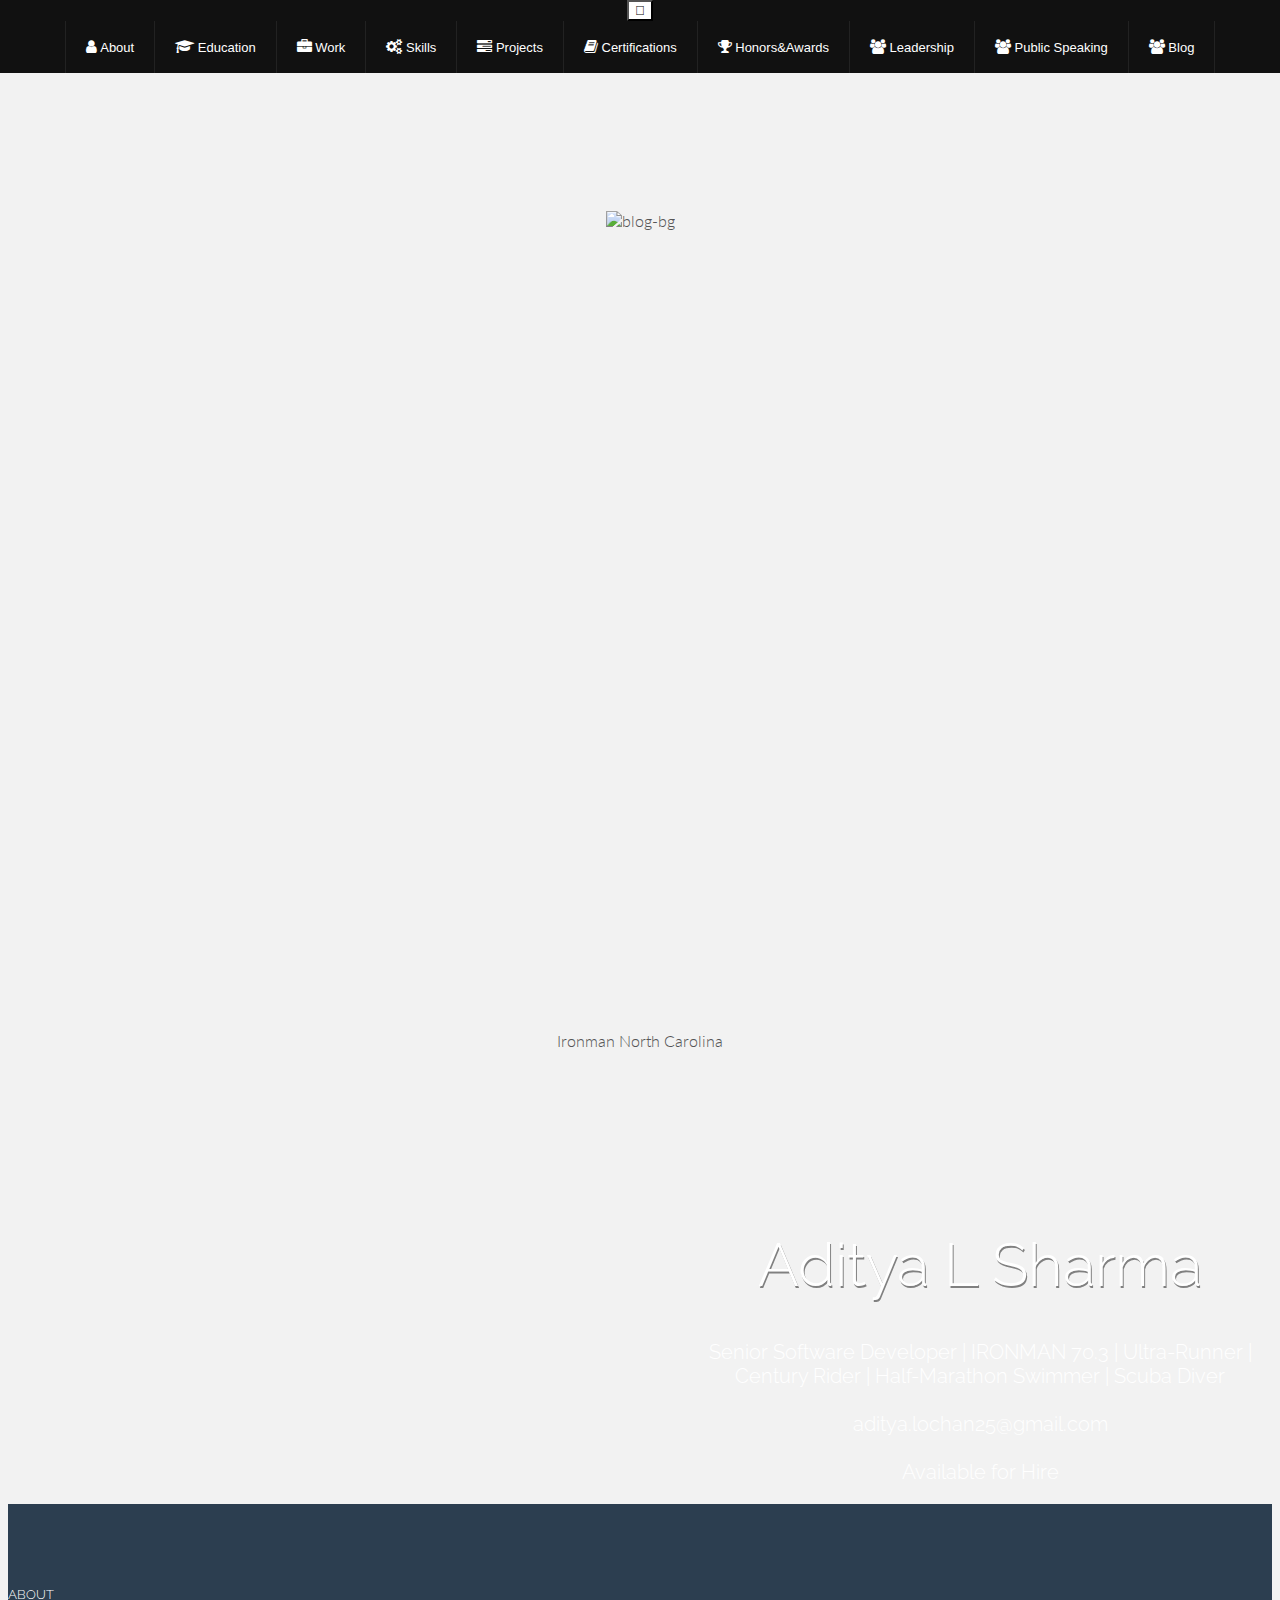
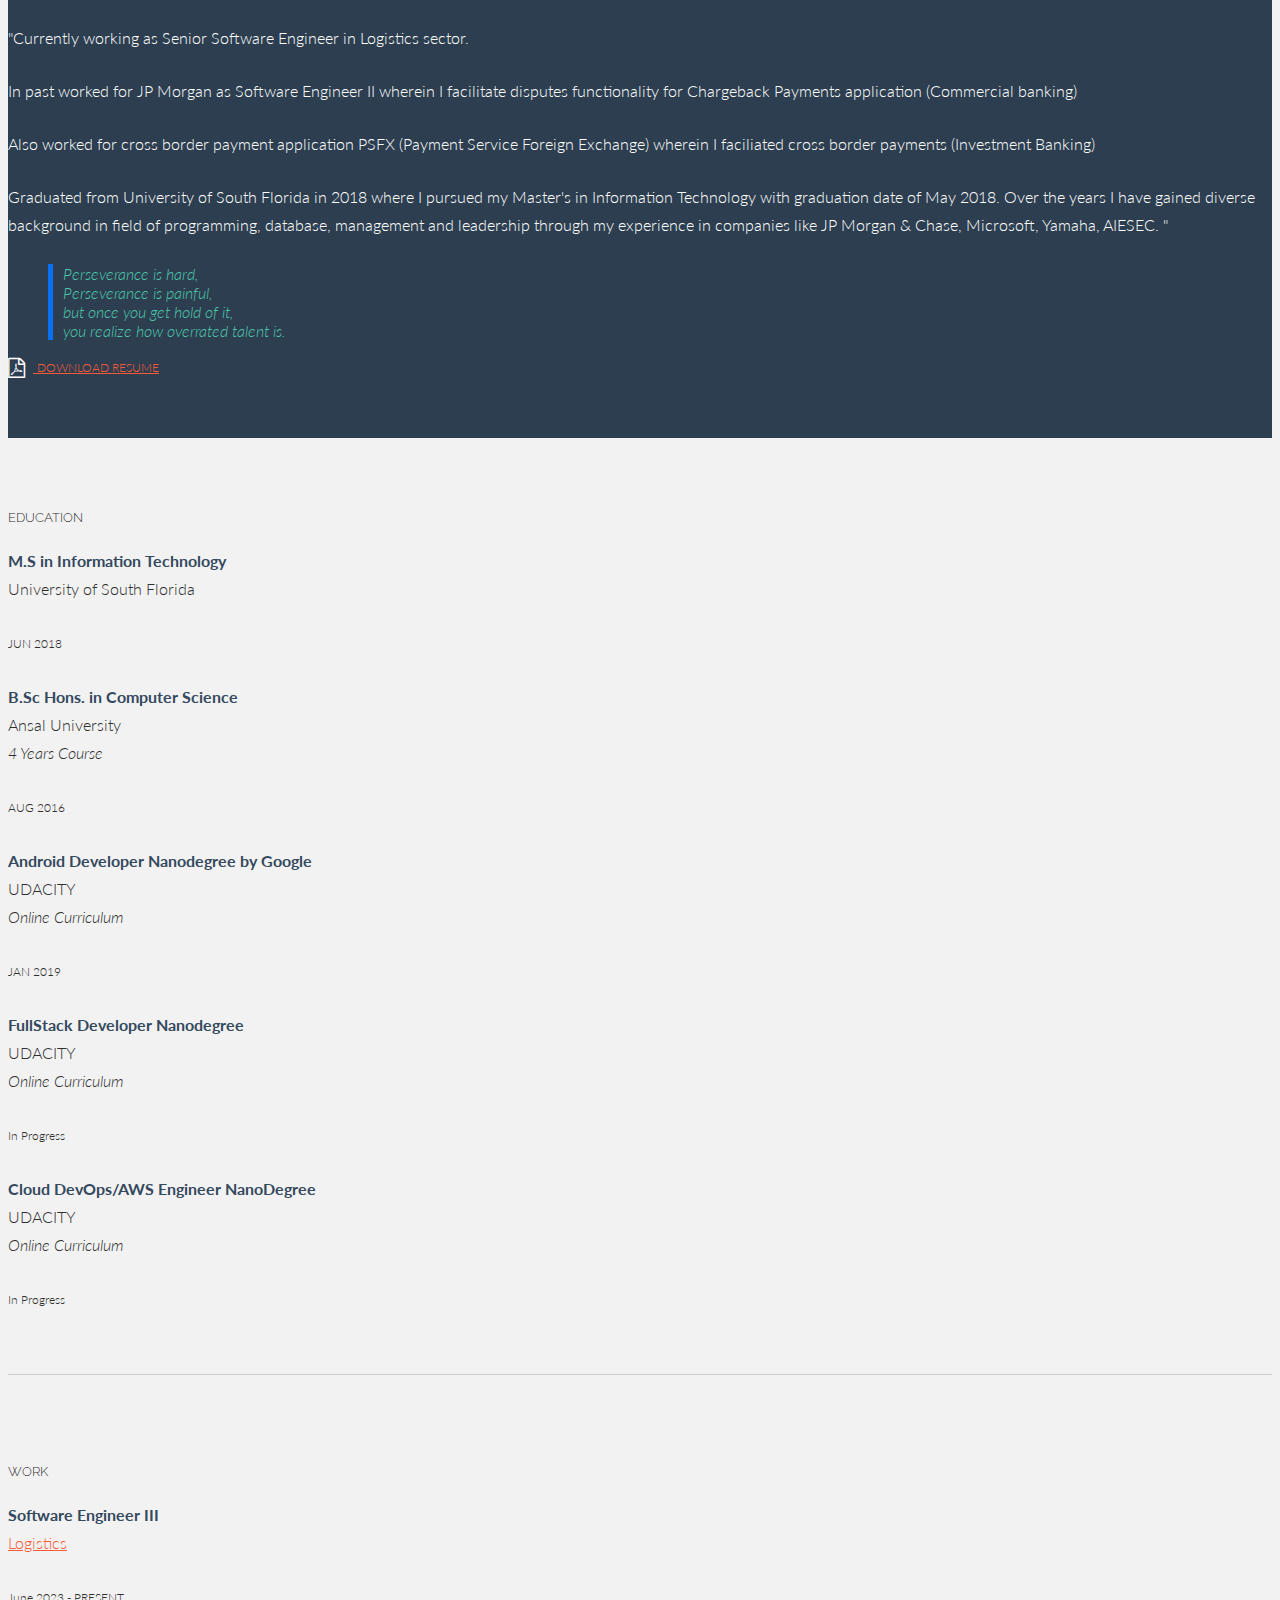
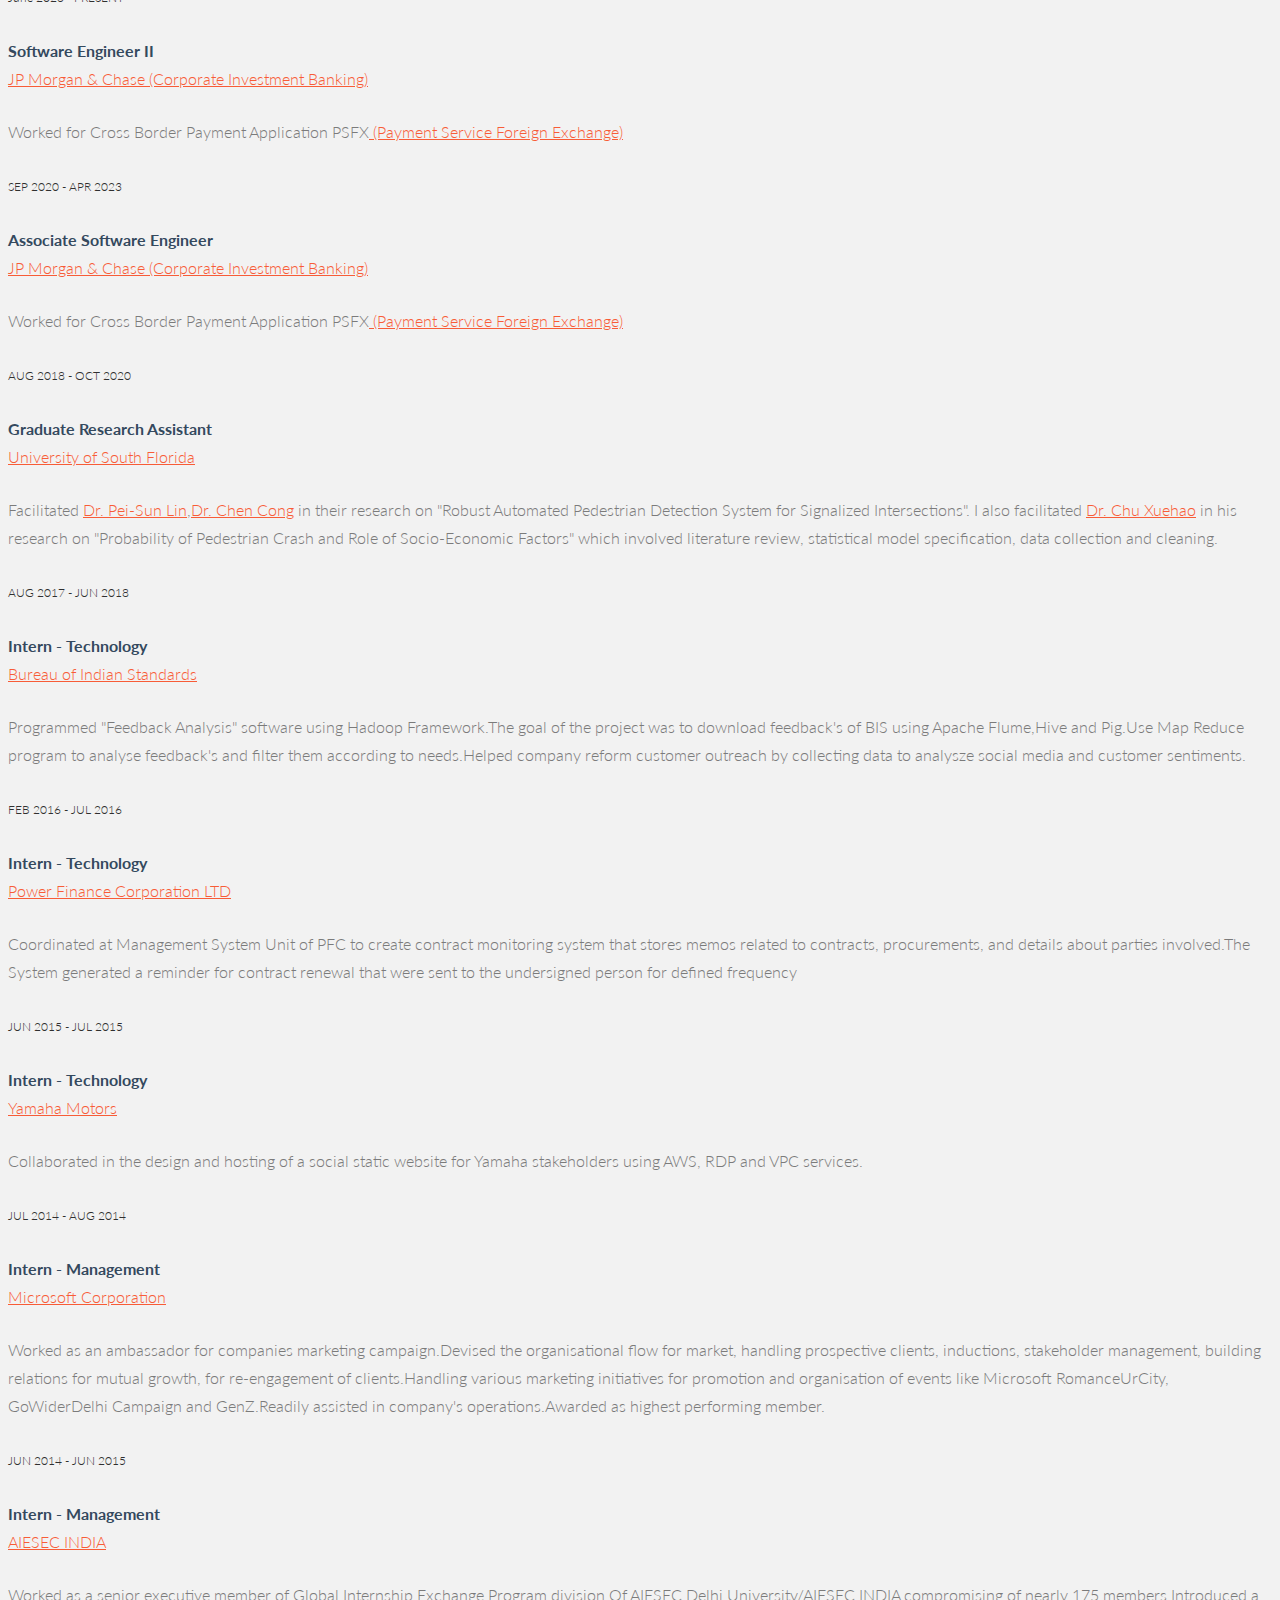
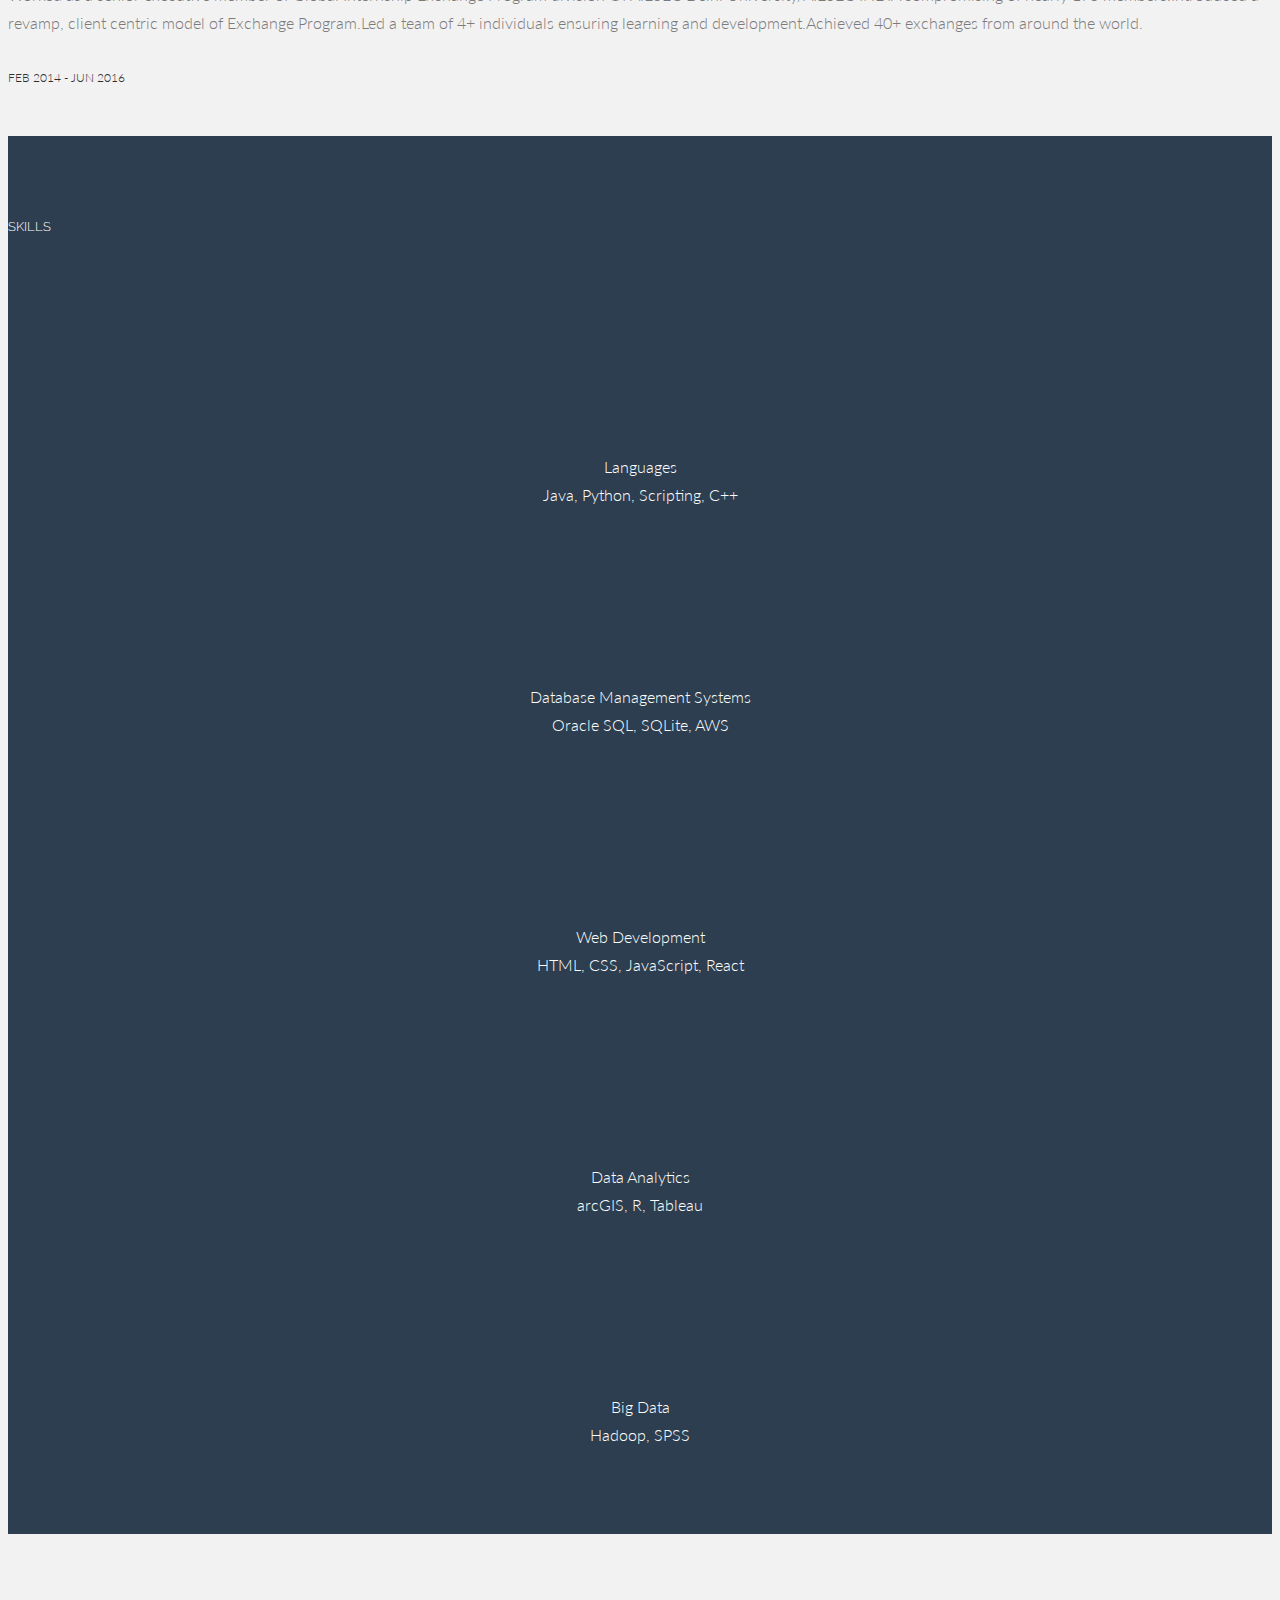
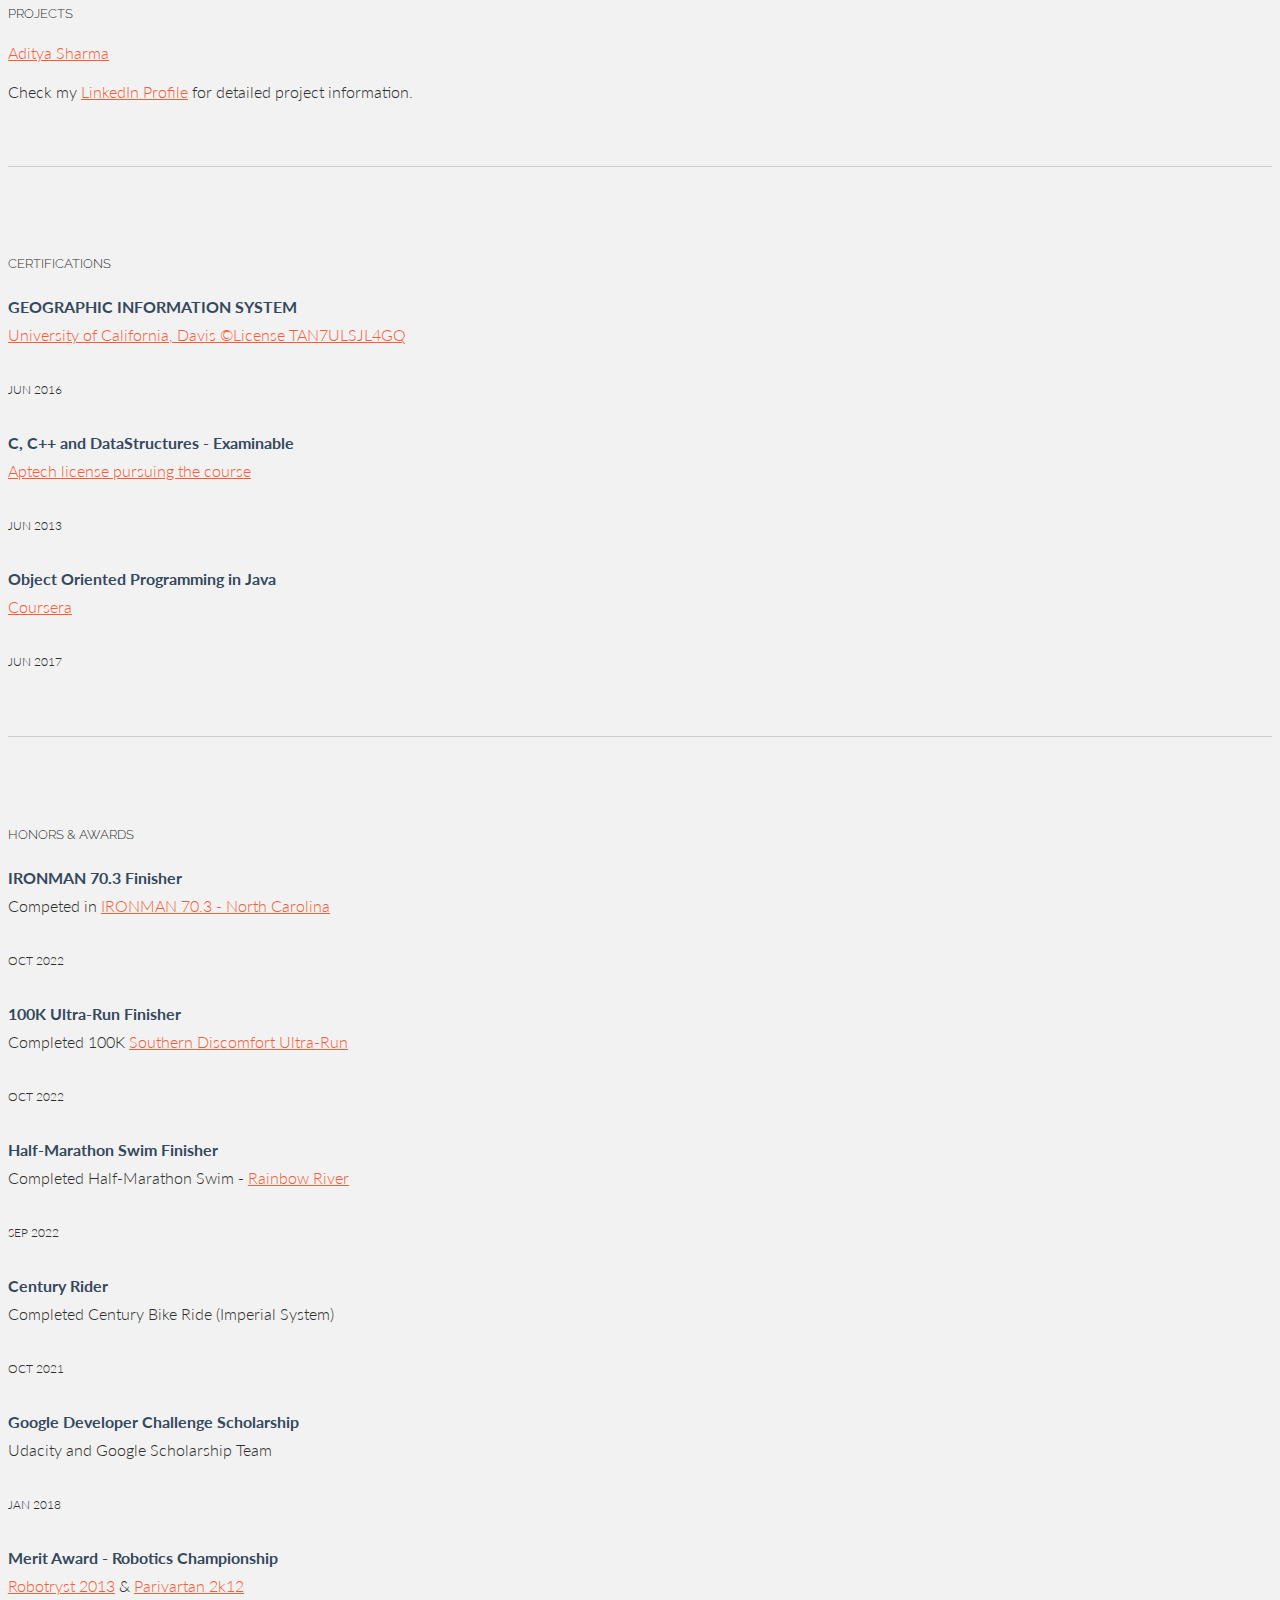
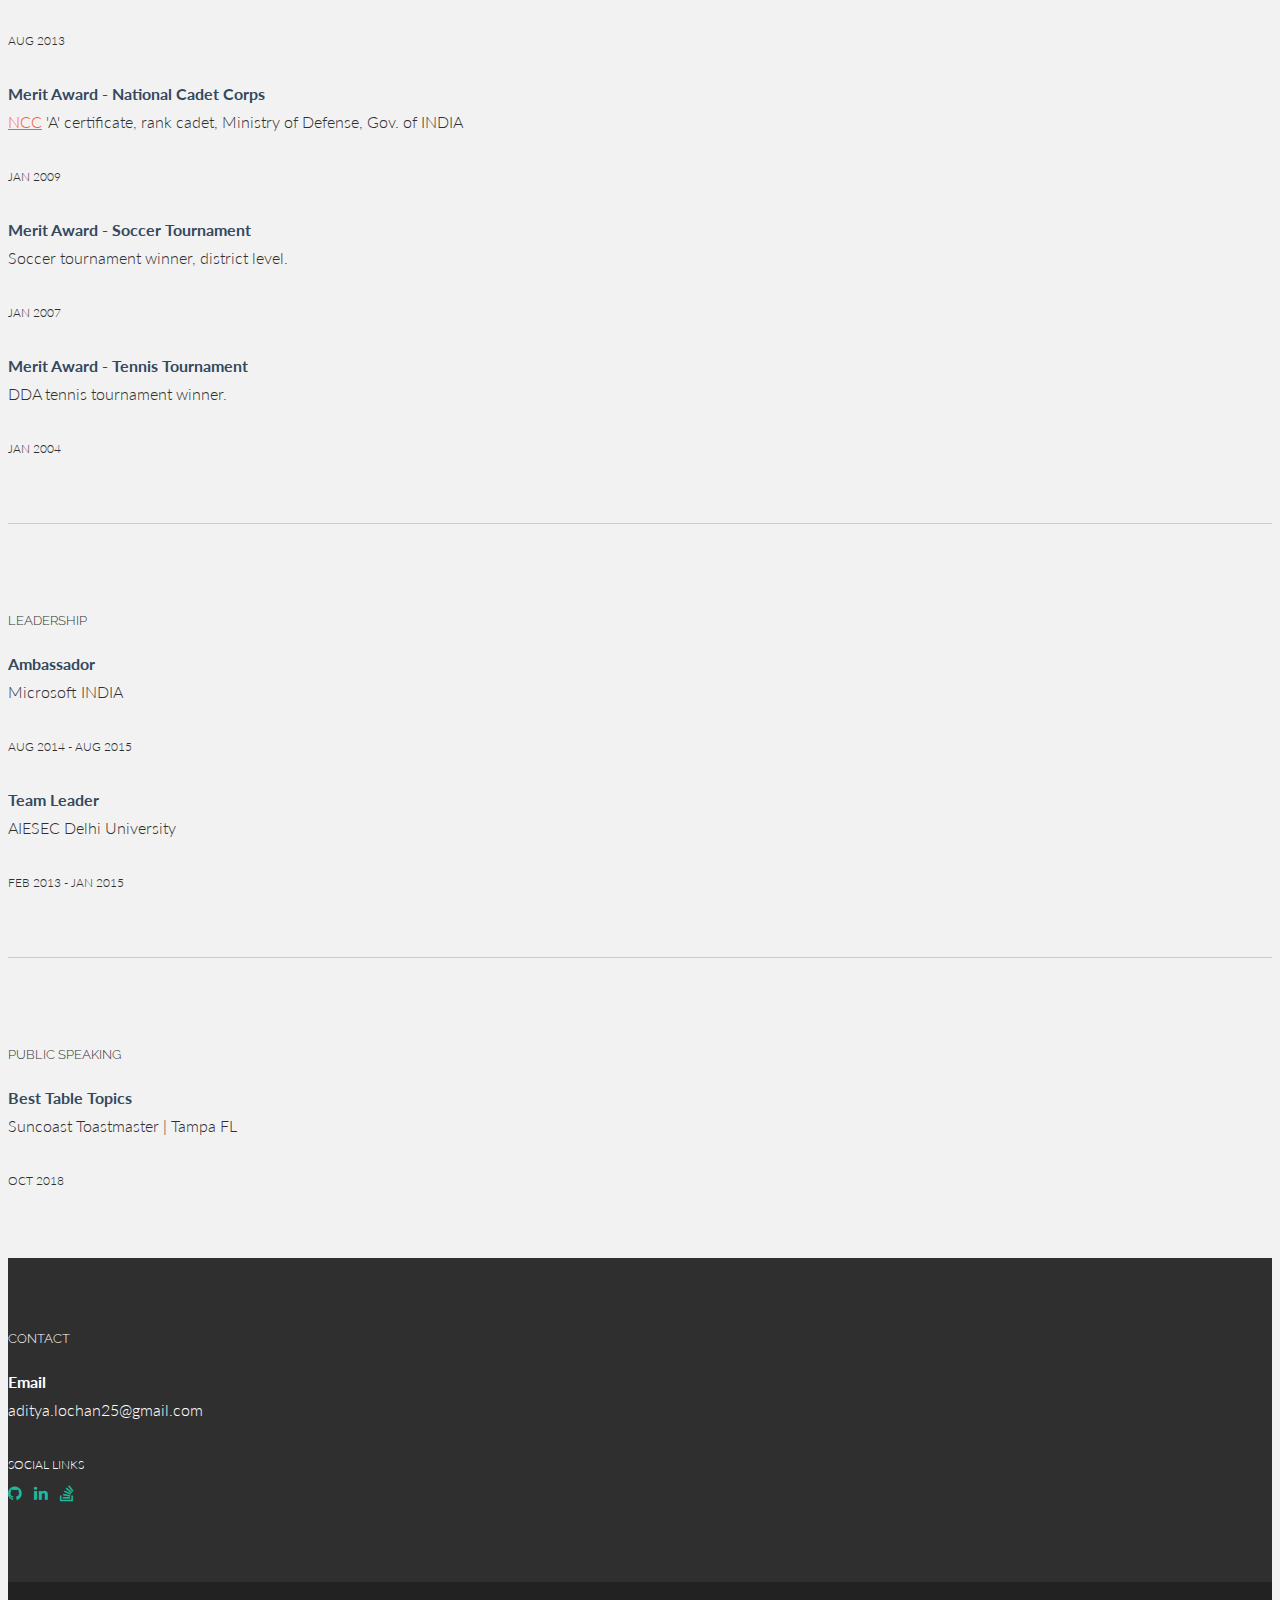
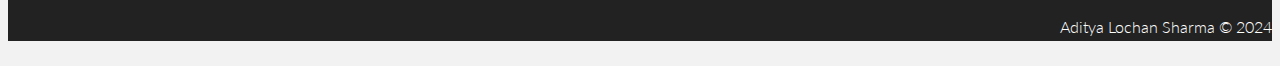
==== index.html @ df4784e3 "Merge pull request #22 from adityalochan/develop" ====
<!DOCTYPE html>
<html lang="en">

<head>
	<meta charset="utf-8">
	<meta name="viewport" content="width=device-width, initial-scale=1.0">
	<meta name="description" content="">
	<meta name="author" content="">
	<link rel="shortcut icon" href="assets/favicon.ico">

	<title>Aditya Lochan Sharma</title>

	<!-- Bootstrap core CSS -->
	<link href="assets/css/bootstrap.css" rel="stylesheet">
	<link href="https://cdnjs.cloudflare.com/ajax/libs/font-awesome/4.7.0/css/font-awesome.css" rel="stylesheet">
	<!-- Custom styles for this template -->
	<link href="assets/css/main.css" rel="stylesheet">

	<link href='https://fonts.googleapis.com/css?family=Lato:300,400,700,300italic,400italic' rel='stylesheet'
		type='text/css'>
	<link href='https://fonts.googleapis.com/css?family=Raleway:400,300,700' rel='stylesheet' type='text/css'>
	<script src="assets/js/jquery.min.js"></script>
	<script type="text/javascript" src="assets/js/smoothscroll.js"></script>
	<script src="assets/js/Chart.js"></script>
	<script type="text/javascript" src="https://platform.linkedin.com/badges/js/profile.js" async defer></script>

</head>

<body data-spy="scroll" data-offset="0" data-target="#nav">

	<div id="section-topbar">
		<div id="topbar-inner">
			<!-- <div class="container"> -->
				<div class="row">
					<div><button type="button" class="navbar-toggle fa-graduation-cap" data-toggle="collapse"
							data-target=".navbar-collapse" Menu <i class="fa fa-bars"></i> </div>
					<div class="dropdown navbar-collapse collapse">
						<ul id="nav" class="nav">
							<li><a href="#About" title="About"><i class="fa fa-user"></i>&nbsp;About</a></li>
							<li class="menu-item"><a href="#Education" title="Education"><i
										class="fa fa-graduation-cap"></i>&nbsp;Education</a></li>
							<li class="menu-item"><a href="#WorkExperience" title="WorkExperience"><i
										class="fa fa-briefcase"></i>&nbsp;Work</a></li>
							<li class="menu-item"><a href="#Skills" title="Skills"><i
										class="fa fa-cogs"></i>&nbsp;Skills</a></li>
							<li class="menu-item"><a href="#Projects" title="Projects"><i
										class="fa fa-tasks"></i>&nbsp;Projects</a></li>
							<li class="menu-item"><a href="#Certifications" title="Certifications"><i
										class="fa fa-book"></i>&nbsp;Certifications</a></li>
							<li class="menu-item"><a href="#Honors" title="Honors"><i
										class="fa fa-trophy"></i>&nbsp;Honors&amp;Awards</a></li>
							<li class="menu-item"><a href="#Leadership" title="Leadership"><i
										class="fa fa-users"></i>&nbsp;Leadership</a></li>
							<li class="menu-item"><a href="#PublicSpeaking" title="PublicSpeaking"><i
										class="fa fa-users"></i>&nbsp;Public Speaking</a></li>
							<li class="menu-item"><a href="blog.html" title="Blog"><i
										class="fa fa-users"></i>&nbsp;Blog</a></li>
						</ul>
						<!--/ uL#nav -->
					</div><!-- /.dropdown -->

					<div class="clear"></div>
				</div>
				<!--/.row -->
			<!-- </div> -->
			<!--/.container -->

			<div class="clear"></div>
		</div>
		<!--/ #topbar-inner -->
	</div>
	<!--/ #section-topbar -->

	<div id="headerwrap">
		<figure>
			<img src="assets/img/indexPage-bg.jpg" alt="blog-bg" id="headerwrap-blog">
			<figcaption>Ironman North Carolina</figcaption>
		</figure>
		<div class="container">
			<div class="row centered">
				<div class="col-lg-08">
					<h1 class="header-title"> Aditya L Sharma</h1>
					<h3 class="header-subtitle"> Senior Software Developer | IRONMAN 70.3 | Ultra-Runner | Century Rider | Half-Marathon Swimmer | Scuba Diver<br>
						<br>aditya.lochan25@gmail.com<br>
						<br>Available for Hire
					</h3>

				</div>
				<!--/.col-lg-12 -->
			</div>
			<!--/.row -->
		</div>
		<!--/.container -->
	</div>
	<!--/.#headerwrap -->


	<section id="About" class="smoothScroll"></section>
	<div id="intro">
		<div class="container">
			<div class="row">

				<div class="col-lg-2 col-lg-offset-1">
					<h5>ABOUT</h5>
				</div>
				<div class="col-lg-6">
					<p>"Currently working as Senior Software Engineer in Logistics sector. </p>
					<p>In past worked for JP Morgan as Software Engineer II wherein I facilitate disputes
						functionality for Chargeback Payments application (Commercial banking)</p>
					<p>Also worked for cross border payment application PSFX (Payment Service Foreign Exchange) wherein I 
						faciliated cross border payments (Investment Banking)</p>
					<p>Graduated from University of South Florida in 2018 where I pursued my Master's in Information Technology
						with graduation date of May 2018. Over the years I have gained diverse background in field of
						programming, database, management and leadership through my experience in companies like
						JP Morgan & Chase, Microsoft, Yamaha, AIESEC. "</p>
						<blockquote>
							Perseverance is hard,<br>
							Perseverance is painful,<br>
							but once you get hold of it,<br>
							you realize how overrated talent is.
						</blockquote>
				</div>
				<div class="col-lg-3">
					<!-- <a href="https://drive.google.com/file/d/1KPoInow-IN3JtQEfAEjy9ZczhBhkekHc/view?usp=sharing" -->
					<a href="/resources/resume.pdf"
						target="_blank"><i class="fa fa-file-pdf-o"></i>
						<sm>DOWNLOAD RESUME</sm>
					</a>
				</div>
			</div>
			<!--/.row -->
		</div>
		<!--/.container -->
	</div>
	<!--/ #intro -->


	<!-- <section id="education" name="education"></section> -->
	<!--EDUCATION DESCRIPTION -->
	<div id="Education" class="container desc">
		<div class="row">

			<div class="col-lg-2 col-lg-offset-1">
				<h5>EDUCATION</h5>
			</div>
			<div class="col-lg-6">
				<p>
					<t>M.S in Information Technology</t><br />
					University of South Florida <br />
					<i></i>
				</p>
			</div>
			<div class="col-lg-3">
				<p>
					<sm>JUN 2018</sm><br />
				</p>
			</div>
			<div class="col-lg-6 col-lg-offset-3">
				<p>
					<t>B.Sc Hons. in Computer Science </t><br />
					Ansal University <br />
					<i>4 Years Course</i>
				</p>
			</div>
			<div class="col-lg-3">
				<p>
					<sm>AUG 2016</sm>
				</p>
			</div>
			<div class="col-lg-6 col-lg-offset-3">
				<p>
					<t>Android Developer Nanodegree by Google</t><br />
					UDACITY <br />
					<i>Online Curriculum</i>
				</p>
			</div>
			<div class="col-lg-3">
				<p>
					<sm>JAN 2019</sm><br />
				</p>
			</div>
			<div class="col-lg-6 col-lg-offset-3">
				<p>
					<t>FullStack Developer Nanodegree</t><br />
					UDACITY <br />
					<i>Online Curriculum</i>
				</p>
			</div>
			<div class="col-lg-3">
				<p>
					<sm>In Progress</sm><br />
				</p>
			</div>
			<div class="col-lg-6 col-lg-offset-3">
				<p>
					<t>Cloud DevOps/AWS Engineer NanoDegree</t><br />
					UDACITY <br />
					<i>Online Curriculum</i>
				</p>
			</div>
			<div class="col-lg-3">
				<p>
					<sm>In Progress</sm><br />
				</p>
			</div>


		</div>
		<!--/.row -->
		<br>
		<hr>
	</div>
	<!--/.container -->


	<!--WORK DESCRIPTION -->
	<div id="WorkExperience" class="container desc">
		<div class="row">

			<div class="col-lg-2 col-lg-offset-1">
				<h5>WORK</h5>
			</div>

			<div class="col-lg-6">
				<p>
					<t>Software Engineer III</t><br />
					<a href="https://www.cognoscape.com/the-mind-of-a-hacker/" target="_blank">Logistics</a> <br />
				</p>
				<!-- <p>
					<more>Undislosed<a target="_blank"
							href="https://www.cognoscape.com/the-mind-of-a-hacker/">
							</a></more>
				</p> -->
			</div>
			<div class="col-lg-3">
				<p>
					<sm>June 2023 - PRESENT</sm>
				</p>
			</div>
			

			<div class="col-lg-6 col-lg-offset-3">
				<p>
					<t>Software Engineer II</t><br />
					<a href="https://www.jpmorgan.com/commercial-banking" target="_blank">JP Morgan & Chase (Corporate Investment Banking)</a> <br />
				</p>
				<p>
					<more>Worked for Cross Border Payment Application PSFX<a target="_blank"
							href="https://www.jpmorgan.com/tss/General/Foreign_Exchange_Payment_Format_Changes/1320548954859"> (Payment
							Service Foreign Exchange)</a></more>
				</p>
			</div>
			<div class="col-lg-3">
				<p>
					<sm>SEP 2020 - APR 2023</sm>
				</p>
			</div>

			<div class="col-lg-6 col-lg-offset-3">
				<p>
					<t>Associate Software Engineer</t><br />
					<a href="https://www.jpmorgan.com/solutions/cib/investment-banking" target="_blank">JP Morgan & Chase (Corporate Investment Banking)</a> <br />
				</p>
				<p>
					<more>Worked for Cross Border Payment Application PSFX<a target="_blank"
							href="https://www.jpmorgan.com/tss/General/Foreign_Exchange_Payment_Format_Changes/1320548954859"> (Payment
							Service Foreign Exchange)</a></more>
				</p>
			</div>

			<div class="col-lg-3">
				<p>
					<sm>AUG 2018 - OCT 2020</sm>
				</p>
			</div>

			<div class="col-lg-6 col-lg-offset-3">
				<p>
					<t>Graduate Research Assistant</t><br />
					<a href="https://www.cutr.usf.edu/" target="_blank">University of South Florida</a> <br />
				</p>
				<p>
					<more>Facilitated <a target="_blank"
							href="https://www.cutr.usf.edu/2017/12/pei-sung-lin-its-program-director/">Dr. Pei-Sun
							Lin</a>,<a target="_blank" href="https://www.cutr.usf.edu/2017/12/cong-chen-ph-d/">Dr. Chen
							Cong</a> in their research on "Robust Automated Pedestrian Detection System for Signalized
						Intersections". I also facilitated <a target="_blank"
							href="https://www.cutr.usf.edu/2011/03/xuehao-chu-mpr-senior-research-associate/">Dr. Chu
							Xuehao</a> in his research on "Probability of Pedestrian Crash and Role of Socio-Economic
						Factors" which involved literature review, statistical model specification,
						data collection and cleaning.</more>
				</p>
			</div>

			<div class="col-lg-3">
				<p>
					<sm>AUG 2017 - JUN 2018</sm>
				</p>
			</div>

			<div class="col-lg-6 col-lg-offset-3">
				<p>
					<t>Intern - Technology</t><br />
					<a href="http://www.bis.gov.in/" target="_blank">Bureau of Indian Standards</a> <br />
				</p>
				<p>
					<more>Programmed "Feedback Analysis" software using Hadoop Framework.The goal of the project was to
						download feedback's of BIS using
						Apache Flume,Hive and Pig.Use Map Reduce program to analyse feedback's and filter them according
						to needs.Helped company
						reform customer outreach by collecting data to analysze social media and customer sentiments.
					</more>
				</p>
			</div>
			<div class="col-lg-3">
				<p>
					<sm>FEB 2016 - JUL 2016</sm>
				</p>
			</div>

			<div class="col-lg-6 col-lg-offset-3">
				<p>
					<t>Intern - Technology</t><br />
					<a href="http://www.pfcindia.com/Home" target="_blank">Power Finance Corporation LTD</a> <br />
				</p>
				<p>
					<more>Coordinated at Management System Unit of PFC to create contract monitoring system that stores
						memos related to contracts, procurements, and details about parties involved.The System
						generated a reminder for contract renewal that were sent to the undersigned person for defined
						frequency</more>
				</p>
			</div>
			<div class="col-lg-3">
				<p>
					<sm>JUN 2015 - JUL 2015</sm>
				</p>
			</div>

			<div class="col-lg-6 col-lg-offset-3">
				<p>
					<t>Intern - Technology</t><br />
					<a href="http://www.yamaha-motor.com/" target="_blank">Yamaha Motors</a> <br />
				</p>
				<p>
					<more>Collaborated in the design and hosting of a social static website for Yamaha stakeholders
						using AWS, RDP and VPC services.</more>
				</p>
			</div>
			<div class="col-lg-3">
				<p>
					<sm>JUL 2014 - AUG 2014</sm>
				</p>
			</div>

			<div class="col-lg-6 col-lg-offset-3">
				<p>
					<t>Intern - Management</t><br />
					<a href="https://www.microsoft.com/en-us/" target="_blank">Microsoft Corporation</a> <br />
				</p>
				<p>
					<more>Worked as an ambassador for companies marketing campaign.Devised the organisational flow for
						market, handling prospective clients, inductions, stakeholder management, building relations for
						mutual growth, for re-engagement of clients.Handling various marketing initiatives for promotion
						and organisation of events like Microsoft RomanceUrCity, GoWiderDelhi Campaign and GenZ.Readily
						assisted in company's operations.Awarded as highest performing member.</more>
				</p>
			</div>
			<div class="col-lg-3">
				<p>
					<sm>JUN 2014 - JUN 2015</sm>
				</p>
			</div>

			<div class="col-lg-6 col-lg-offset-3">
				<p>
					<t>Intern - Management</t><br />
					<a href="https://www.aiesec.org/" target="_blank">AIESEC INDIA</a> <br />
				</p>
				<p>
					<more>Worked as a senior executive member of Global Internship Exchange Program division Of AIESEC Delhi
						University/AIESEC INDIA compromising of nearly 175 members.Introduced a revamp, client centric
						model of Exchange Program.Led a team of 4+ individuals ensuring learning and
						development.Achieved 40+ exchanges from around the world.</more>
				</p>
			</div>
			<div class="col-lg-3">
				<p>
					<sm>FEB 2014 - JUN 2016</sm>
				</p>
			</div>

		</div>
		<!--/.row -->
		<br>
	</div>
	<!--/.container -->


	<div id="skillswrap">
		<div id="Skills">
			<div class="row">
				<div class="col-lg-2 col-lg-offset-1">
					<h5>SKILLS</h5>
				</div>
				<br><br>
				<div class="col-lg-3 centered">
					<canvas id="bootstrap" height="140" width="130"></canvas>
					<p>Languages
						<br>
						Java, Python, Scripting, C++
					</p>
					<script>
						var doughnutData = [
							{
								value: 70,
								color: "#1abc9c"
							},
							{
								value: 30,
								color: "#ecf0f1"
							}
						];
						var myDoughnut = new Chart(document.getElementById("bootstrap").getContext("2d")).Doughnut(doughnutData);
					</script>
				</div>
				<div class="col-lg-3 centered">
					<canvas id="html" height="130" width="130"></canvas>
					<p>Database Management Systems
						<br>Oracle SQL, SQLite, AWS
					</p>
					<script>
						var doughnutData = [
							{
								value: 80,
								color: "#1abc9c"
							},
							{
								value: 20,
								color: "#ecf0f1"
							}
						];
						var myDoughnut = new Chart(document.getElementById("html").getContext("2d")).Doughnut(doughnutData);
					</script>
				</div>
				<div class="col-lg-3 centered">
					<canvas id="javascript" height="140" width="130"></canvas>
					<p>Web Development
						<br>
						HTML, CSS, JavaScript, React 
					</p>
					<script>
						var doughnutData = [
							{
								value: 40,
								color: "#1abc9c"
							},
							{
								value: 60,
								color: "#ecf0f1"
							}
						];
						var myDoughnut = new Chart(document.getElementById("javascript").getContext("2d")).Doughnut(doughnutData);
					</script>
				</div>
				
				<div class="col-lg-3 centered">
					<canvas id="wordpress" height="140" width="130"></canvas>
					<p>Data Analytics
						<br> arcGIS, R, Tableau
					</p>
					<script>
						var doughnutData = [
							{
								value: 30,
								color: "#1abc9c"
							},
							{
								value: 70,
								color: "#ecf0f1"
							}
						];
						var myDoughnut = new Chart(document.getElementById("wordpress").getContext("2d")).Doughnut(doughnutData);
					</script>
				</div>

				<div class="col-lg-3 centered">
					<canvas id="photoshop" height="130" width="130"></canvas>
					<p>Big Data
						<br> Hadoop, SPSS
					</p>
					<script>
						var doughnutData = [
							{
								value: 25,
								color: "#1abc9c"
							},
							{
								value: 75,
								color: "#ecf0f1"
							}
						];
						var myDoughnut = new Chart(document.getElementById("photoshop").getContext("2d")).Doughnut(doughnutData);
					</script>
				</div>

				

			</div>
			<!--/.row -->
		</div>
		<!--/.container -->
	</div>
	<!--/ #skillswrap -->


	<!-- <section id="projects" name="work"></section> -->
	<!--PROJECTS DESCRIPTION -->
	<div id="Projects" class="container desc">
		<div class="row">
			<div class="col-lg-2 col-lg-offset-1">
				<h5>PROJECTS</h5>
			</div>

			<div class="col-lg-6">
				<div class="LI-profile-badge" data-version="v1" data-size="small" data-locale="en_US"
					data-type="horizontal" data-theme="dark" data-vanity="adityalochansharma"><a class="LI-simple-link"
						href='https://www.linkedin.com/in/adityalochansharma?trk=profile-badge'>Aditya Sharma</a></div>
			</div>
			<div class="col-lg-8 col-lg-offset-3">
				<p>Check my <a target="_blank" href="https://www.linkedin.com/in/aditya-s-3936758b/">LinkedIn
						Profile</a> for detailed project information.<br />
				</p>
			</div>
		</div>
		<!--/.row -->
		<br>
		<hr>
	</div>
	<!--/.container -->


	<!--PUBLICATIONS DESCRIPTION-->
	<div id="Certifications" class="container desc">
		<div class="row">
			<div class="col-lg-2 col-lg-offset-1">
				<h5>CERTIFICATIONS</h5>
			</div>

			<div class="col-lg-6">
				<p>
					<t>GEOGRAPHIC INFORMATION SYSTEM</t><br />
					<a href="https://www.coursera.org/account/accomplishments/verify/TAN7ULSJL4GQ" target="_blank">
						University of California, Davis ©License TAN7ULSJL4GQ</a> <br />
				</p>
			</div>
			<div class="col-lg-3">
				<p>
					<sm>JUN 2016</sm>
				</p>
			</div>

			<div class="col-lg-6 col-lg-offset-3">
				<p>
					<t>C, C++ and DataStructures - Examinable</t><br />
					<a href="https://www.linkedin.com/company/aptech/" target="_blank">
						Aptech license pursuing the course</a> <br />
					<i></i>
				</p>
			</div>
			<div class="col-lg-3">
				<p>
					<sm>JUN 2013</sm>
				</p>
			</div>

			<div class="col-lg-6 col-lg-offset-3">
				<p>
					<t>Object Oriented Programming in Java</t><br />
					<a href="https://www.coursera.org/account/accomplishments/verify/RCCPJ8K8QUD4" target="_blank">
						Coursera</a> <br />
					<i></i>
				</p>
			</div>
			<div class="col-lg-3">
				<p>
					<sm>JUN 2017</sm>
				</p>
			</div>
		</div>
		<br />
		<hr>
	</div>


	<!--AWARDS DESCRIPTION -->
	<div id="Honors" class="container desc">
		<div class="row">

			<div class="col-lg-2 col-lg-offset-1">
				<h5>HONORS &amp; AWARDS</h5>
			</div>
			<div class="col-lg-6">
				<p>
					<t>IRONMAN 70.3 Finisher </t><br /> Competed in
					<a href="https://track.rtrt.me/e/IRM-NORTHCAROLINA703-2022#/tracker/R6F5SXGE/focus" target="_blank">
						IRONMAN 70.3 - North Carolina </a>
				</p>
			</div>
			<div class="col-lg-3">
				<p>
					<sm>OCT 2022</sm>
				</p>
			</div>

			<div class="col-lg-6 col-lg-offset-3">
				<p>
					<t>100K Ultra-Run Finisher</t><br /> Completed 100K 
					<a href="https://ultrasignup.com/results_event.aspx?did=93309" target="_blank">
						Southern Discomfort Ultra-Run </a>
				</p>
			</div>
			<div class="col-lg-3">
				<p>
					<sm>OCT 2022</sm>
				</p>
			</div>

			<div class="col-lg-6 col-lg-offset-3">
				<p>
					<t>Half-Marathon Swim Finisher</t><br />
					Completed Half-Marathon Swim - 
					<a href="https://www.facebook.com/groups/859252334171160" target="_blank">
						Rainbow River </a>
				</p>
			</div>
			<div class="col-lg-3">
				<p>
					<sm>SEP 2022</sm>
				</p>
			</div>

			<div class="col-lg-6 col-lg-offset-3">
				<p>
					<t>Century Rider</t><br />
					Completed Century Bike Ride (Imperial System)
				</p>
			</div>
			<div class="col-lg-3">
				<p>
					<sm>OCT 2021</sm>
				</p>
			</div>

			<div class="col-lg-6 col-lg-offset-3">
				<p>
					<t>Google Developer Challenge Scholarship</t><br />
					Udacity and Google Scholarship Team
				</p>
			</div>
			<div class="col-lg-3">
				<p>
					<sm>JAN 2018</sm>
				</p>
			</div>

			<div class="col-lg-6 col-lg-offset-3">
				<p>
					<t>Merit Award - Robotics Championship</t><br />
					<a href="http://robotryst.com/" target="_blank">
						Robotryst 2013</a> &amp;
					<a href="https://www.cgc.edu.in/parivartan-2k12-4-jpg/" target="_blank">
						Parivartan 2k12</a><br /> 
				</p>
			</div>
			<div class="col-lg-3">
				<p>
					<sm>AUG 2013</sm>
				</p>
			</div>

			<div class="col-lg-6 col-lg-offset-3">
				<p>
					<t>Merit Award - National Cadet Corps </t><br />
					<a href="https://indiancc.nic.in/" target="_blank">
						NCC</a> 'A' certificate, rank cadet, Ministry of Defense, Gov. of INDIA
				</p>
			</div>
			<div class="col-lg-3">
				<p>
					<sm>JAN 2009</sm>
				</p>
			</div>

			<div class="col-lg-6 col-lg-offset-3">
				<p>
					<t>Merit Award - Soccer Tournament</t><br />
					Soccer tournament winner, district level.
				</p>
			</div>
			<div class="col-lg-3">
				<p>
					<sm>JAN 2007</sm>
				</p>
			</div>

			<div class="col-lg-6 col-lg-offset-3">
				<p>
					<t>Merit Award - Tennis Tournament</t><br />
					DDA tennis tournament winner.
				</p>
			</div>
			<div class="col-lg-3">
				<p>
					<sm>JAN 2004</sm>
				</p>
			</div>

		</div>
		<!--/.row -->
		<br />
		<hr>
	</div>
	<!--/.container -->

	<!--LEADERSHIP DESCRIPTION-->
	<div id="Leadership" class="container desc">
		<div class="row">
			<div class="col-lg-2 col-lg-offset-1">
				<h5>LEADERSHIP</h5>
			</div>
			<div class="col-lg-6">
				<p>
					<t>Ambassador</t><br />
					Microsoft INDIA <br />
				</p>
			</div>
			<div class="col-lg-3">
				<p>
					<sm>AUG 2014 - AUG 2015</sm>
				</p>
			</div>

			<div class="col-lg-6 col-lg-offset-3">
				<p>
					<t>Team Leader</t><br />
					AIESEC Delhi University
				</p>
			</div>
			<div class="col-lg-3">
				<p>
					<sm>FEB 2013 - JAN 2015</sm>
				</p>
			</div>

		</div>
		<!--/.row -->
		<br />
		<hr>
	</div>
	<!--/.container -->

	<!--PUBLIC SPEAKING-->
	<div id="PublicSpeaking" class="container desc">
		<div class="row">
			<div class="col-lg-2 col-lg-offset-1">
				<h5>PUBLIC SPEAKING</h5>
			</div>
			<div class="col-lg-6">
				<p>
					<t>Best Table Topics</t><br />
					Suncoast Toastmaster | Tampa FL
				</p>
			</div>
			<div class="col-lg-3">
				<p>
					<sm>OCT 2018</sm>
				</p>
			</div>

		</div>
		<!--/.row -->
		<br />
		<br />
	</div>
	<!--/.container -->


	<section id="contact" name="contact"></section>
	<!--FOOTER DESCRIPTION -->
	<div id="footwrap">
		<div class="container">
			<div class="row">

				<div class="col-lg-2 col-lg-offset-1">
					<h5>CONTACT</h5>
				</div>
				<div class="col-lg-6">
					<p>
						<t>Email</t><br />
						aditya.lochan25@gmail.com <br />
					</p>
				</div>
				<div class="col-lg-3">
					<p>
						<sm>SOCIAL LINKS</sm><br />
						<a href="https://github.com/adityalochan" target="_blank"><i class="fa fa-github"></i></a>
						<!-- <a href="https://www.facebook.com/aditya.lochan1" target="_blank"><i
								class="fa fa-facebook"></i></a> -->
						<a href="https://www.linkedin.com/in/adityalochansharma/" target="_blank"><i
								class="fa fa-linkedin"></i></a>
						<a href="https://stackoverflow.com/users/7032599/aditya" target="_blank"><i
								class="fa fa-stack-overflow"></i></a>
					</p>
				</div>
			</div>
			<!--/.row -->
		</div>
		<!--/.container -->
	</div>
	<!--/ #footer -->

	<div id="c">
		<div class="container">
			<p>Aditya Lochan Sharma © 2024</p>
		</div>
	</div>


	<!-- Bootstrap core JavaScript
    ================================================== -->
	<!-- Placed at the end of the document so the pages load faster -->
	<script src="assets/js/bootstrap.js"></script>
</body>

</html>
---- assets/css/main.css ----
/* Author: Carlos Alvarez
 * URL: http://alvarez.is
 *
 * Project Name: Kelvin - Free Bootstrap 3 Resume Theme
 * Version: 1.0
 * URL: http://blacktie.co
 */

 @import url('typography.css');
 @import url('navigation.css');
 @import url('intro.css');
 @import url('skills.css');
 @import url('footer.css');

 body {
     background-color: #f2f2f2;
     font-family: "Lato";
     font-weight: 300;
     font-size: 16px;
     color: #555;

     -webkit-font-smoothing: antialiased;
     -webkit-overflow-scrolling: touch;
 }


 /* Links */
 a {
     color: #f85c37;
     word-wrap: break-word;

     -webkit-transition: color 0.1s ease-in, background 0.1s ease-in;
     -moz-transition: color 0.1s ease-in, background 0.1s ease-in;
     -ms-transition: color 0.1s ease-in, background 0.1s ease-in;
     -o-transition: color 0.1s ease-in, background 0.1s ease-in;
     transition: color 0.1s ease-in, background 0.1s ease-in;
 }

 a:hover,
 a:focus {
     color: #7b7b7b;
     text-decoration: none;
     outline: 0;
 }

 a:before,
 a:after {
     -webkit-transition: color 0.1s ease-in, background 0.1s ease-in;
     -moz-transition: color 0.1s ease-in, background 0.1s ease-in;
     -ms-transition: color 0.1s ease-in, background 0.1s ease-in;
     -o-transition: color 0.1s ease-in, background 0.1s ease-in;
     transition: color 0.1s ease-in, background 0.1s ease-in;
 }

 hr {
     display: block;
     height: 1px;
     border: 0;
     border-top: 1px solid #ccc;
     margin: 1em 0;
     padding: 0;
 }

 /*---------------------------------------------------
	SECTION WRAPS
---------------------------------------------------*/

 /* Header Wrap */
 #headerwrap {
     /* background: url(../img/indexPage-bg.jpg) no-repeat center top; */
     margin-top: 55px;
     padding-top: 140px;
     text-align: center;
     background-attachment: relative;
     background-position: center center;
     min-height: 800px;
     width: 100%;

     -webkit-background-size: 100%;
     -moz-background-size: 100%;
     -o-background-size: 100%;
     background-size: 100%;

     -webkit-background-size: cover;
     -moz-background-size: cover;
     -o-background-size: cover;
     background-size: cover;
 }

 /* Header Wrap for mobile*/
 @media screen and (max-width: 600px) {
     #headerwrap {
         /* background: url(../img/indexPage-bg.jpg) no-repeat center top; */
         margin-top: 0px;
         padding-top: 140px;
         text-align: center;
         background-attachment: relative;
         background-position: center center;
         min-height: 800px;
         width: 100%;

         -webkit-background-size: 100%;
         -moz-background-size: 100%;
         -o-background-size: 100%;
         background-size: 100%;

         -webkit-background-size: cover;
         -moz-background-size: cover;
         -o-background-size: cover;
         background-size: cover;
     }
 }

 #headerwrap-blog {
     background: no-repeat center top;
     /* margin-top: 55px; */
     /* padding-top: 140px; */
     /* text-align: center; */
     background-attachment: relative;
     background-position: center center;
     min-height: 820px;
     width: 100%;

     -webkit-background-size: 100%;
     -moz-background-size: 100%;
     -o-background-size: 100%;
     background-size: 100%;

     -webkit-background-size: cover;
     -moz-background-size: cover;
     -o-background-size: cover;
     background-size: cover;
 }

 /* headerwrap blog for mobile  */
 @media screen and (max-width: 600px) {
     #headerwrap-blog {
         /* margin-top: 0px; */
         /* padding-top: 140px; */
         /* text-align: center; */
         background-attachment: relative;
         background-position: center center;
         min-height: 820px;
         width: 100%;

         -webkit-background-size: 100%;
         -moz-background-size: 100%;
         -o-background-size: 100%;
         background-size: 100%;

         -webkit-background-size: cover;
         -moz-background-size: cover;
         -o-background-size: cover;
         background-size: cover;
     }
 }

 #headerwrap h1 {
     font-size: 60px;
     color: white;
     text-shadow: 1px 2px grey;
     padding-left: 680px;
     padding-top: 140px;
 }

 @media screen and (max-width: 600px) {
     #headerwrap h1 {
         font-size: 60px;
         font-weight: bold;
         color: white;
         text-shadow: 1px 2px grey;
         padding-left: 0px !important;
         padding-top: 140px;
     }
 }

 #headerwrap h3 {
     font-size: 20px;
     color: white;
     padding-left: 680px;
 }

 @media screen and (max-width: 600px) {
     #headerwrap h3 {
         font-size: 20px;
         font-weight: bold;
         color: white;
         padding-left: 0px !important;
     }
 }


 /* Global Values */

 .desc {
     padding-top: 50px;
 }

 .desc p {
     color: #2f2f2f;
 }

 .desc t {
     color: #34495e;
     font-weight: 700;
 }

 .desc imp {
     padding: 6px;
     color: white;
     background: #34495e;
 }

 .desc more {
     color: #7b7b7b;
     /*color: #95a5a6;*/
 }


 sm {
     font-size: 12px;
 }

 .blog-container {
     display: flex;
     flex-direction: row;
     /*or row depending on desired layout */
     align-items: center;
     /* align items horizontally in the container */
     justify-content: space-around;
     /*spreads the blog post evenly in the container */
 }


 @media screen and (max-width: 600px) {
     h1 {
         font-size: 5vw !important;
     }
 }

 @media screen and (max-width: 600px) {
     h2 {
         font-size: 4vw !important;
     }
 }



 @media screen and (max-width: 600px) {
     h5 {
         font-size: 3vw !important;
     }
 }

 @media screen and (max-width: 600px) {
     .container {
         padding-right: auto;
         padding-left: auto;
         margin-right: auto;
         margin-left: auto;
     }
 }

 @media screen and (max-width: 600px) {
     img {
         max-width: 100%;
         height: auto;
     }
 }

 @media screen and (max-width: 600px) {
     .navbar-toggle {
         position: relative;
         float: right;
         padding: 9px 10px;
         margin-top: 8px;
         margin-right: 5px;
         margin-bottom: 8px;
         background-color: transparent;
         /* border: 1px solid transparent; */
         border-radius: 4px;
     }
 }

 @media screen and (max-width: 600px) {
     .row {
         margin-right: 0px;
         margin-left: 0px;
     }
 }
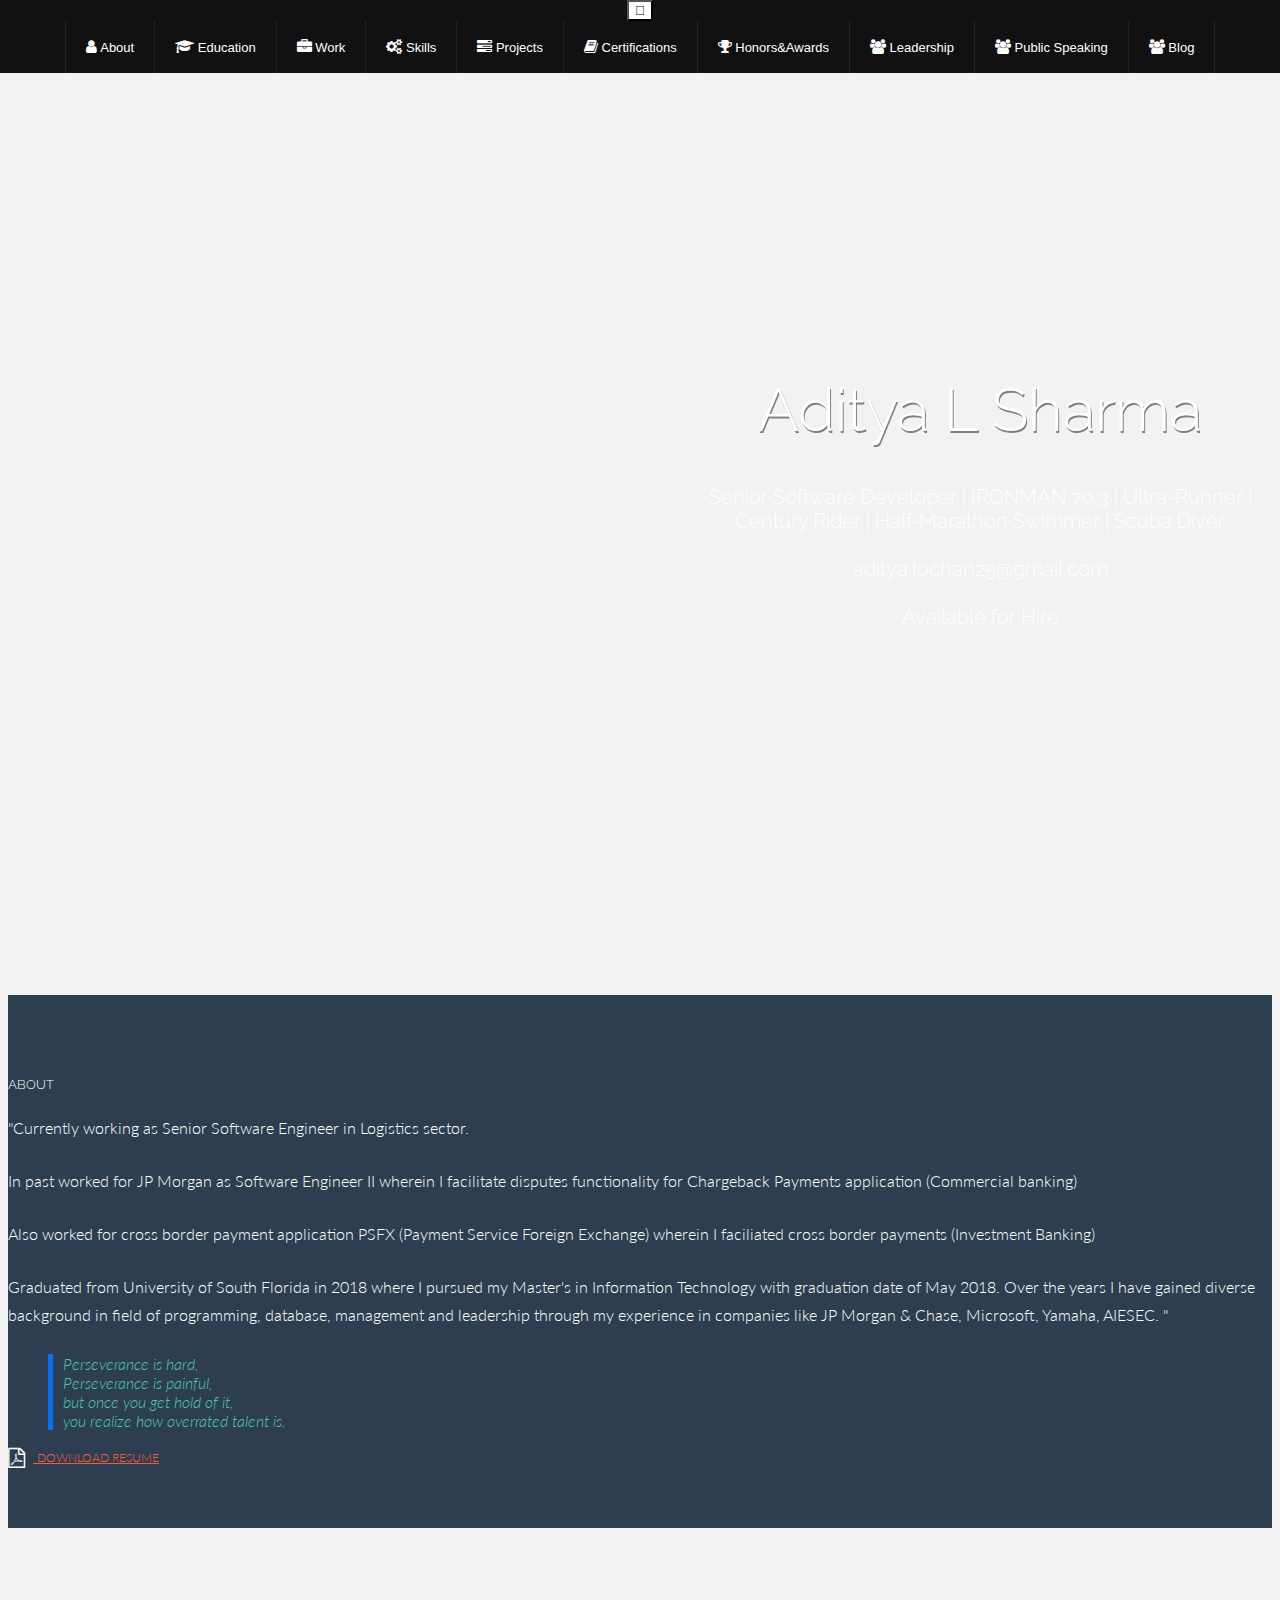
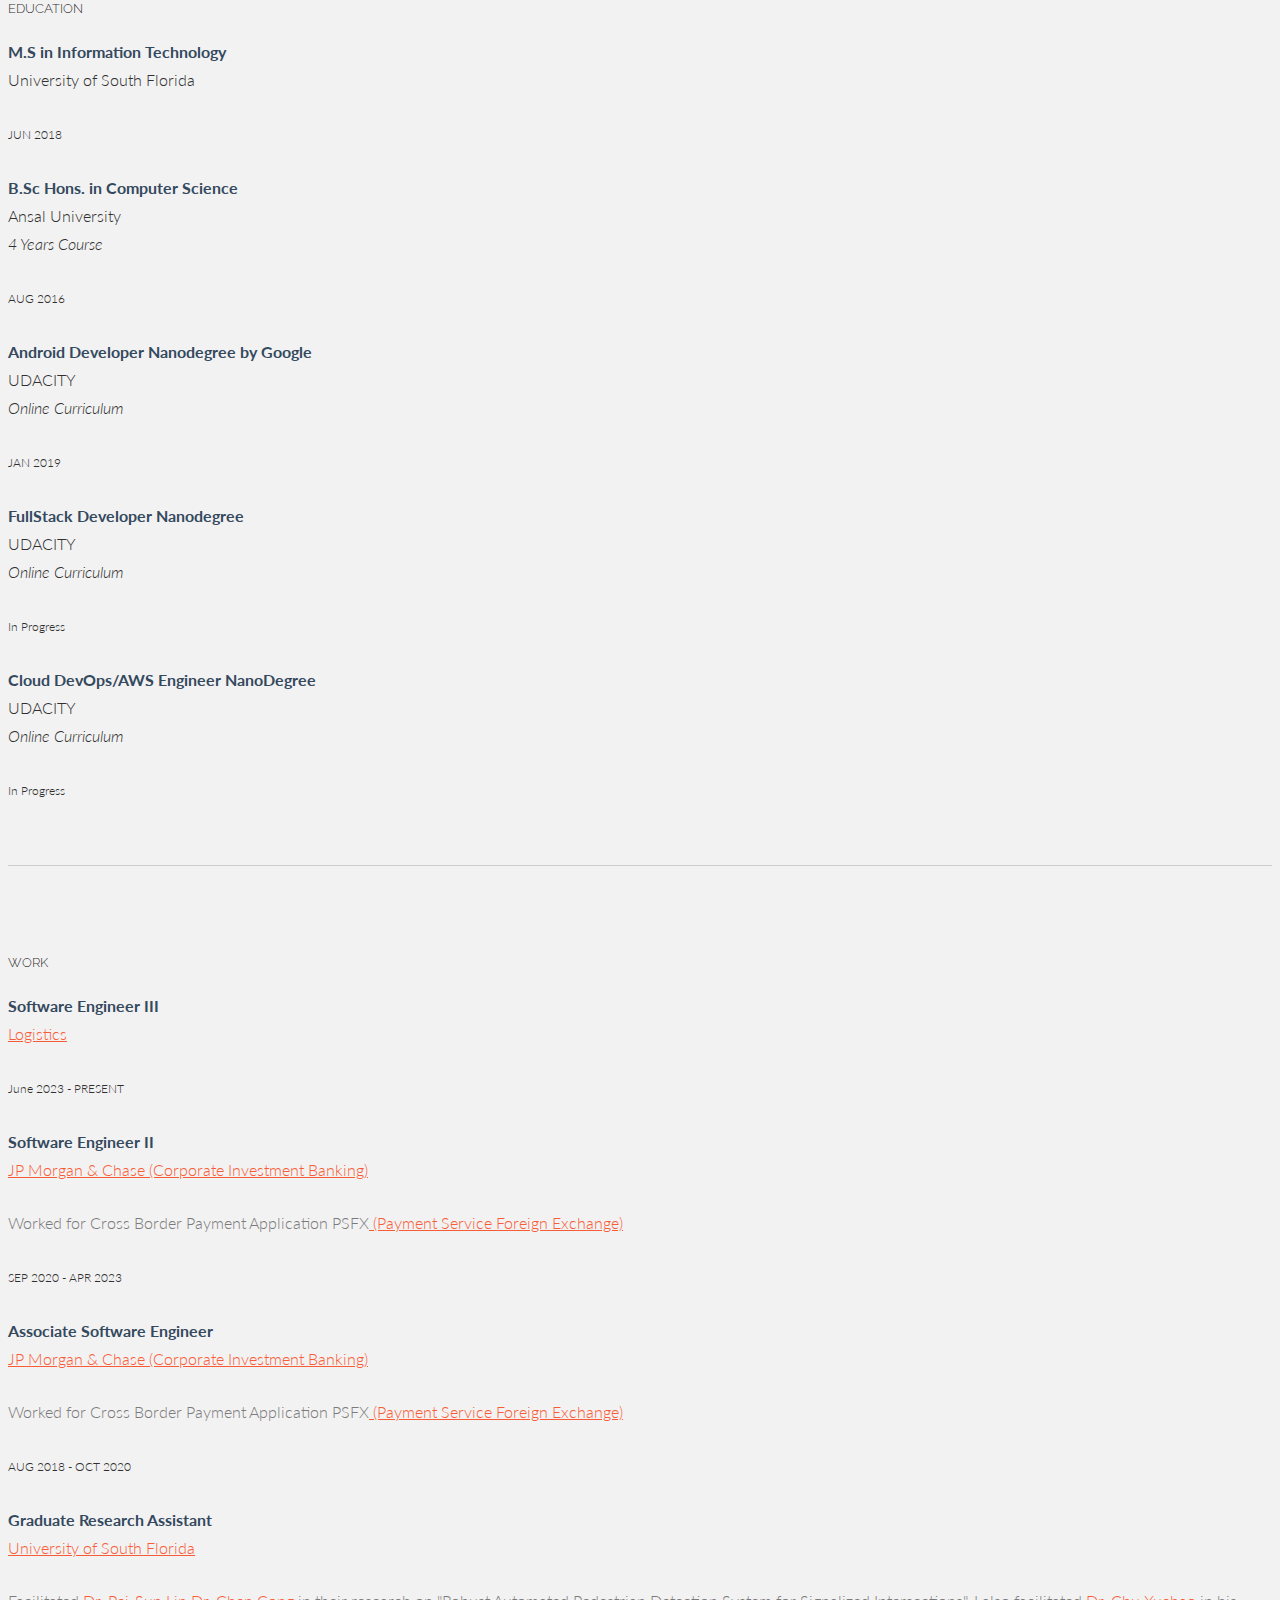
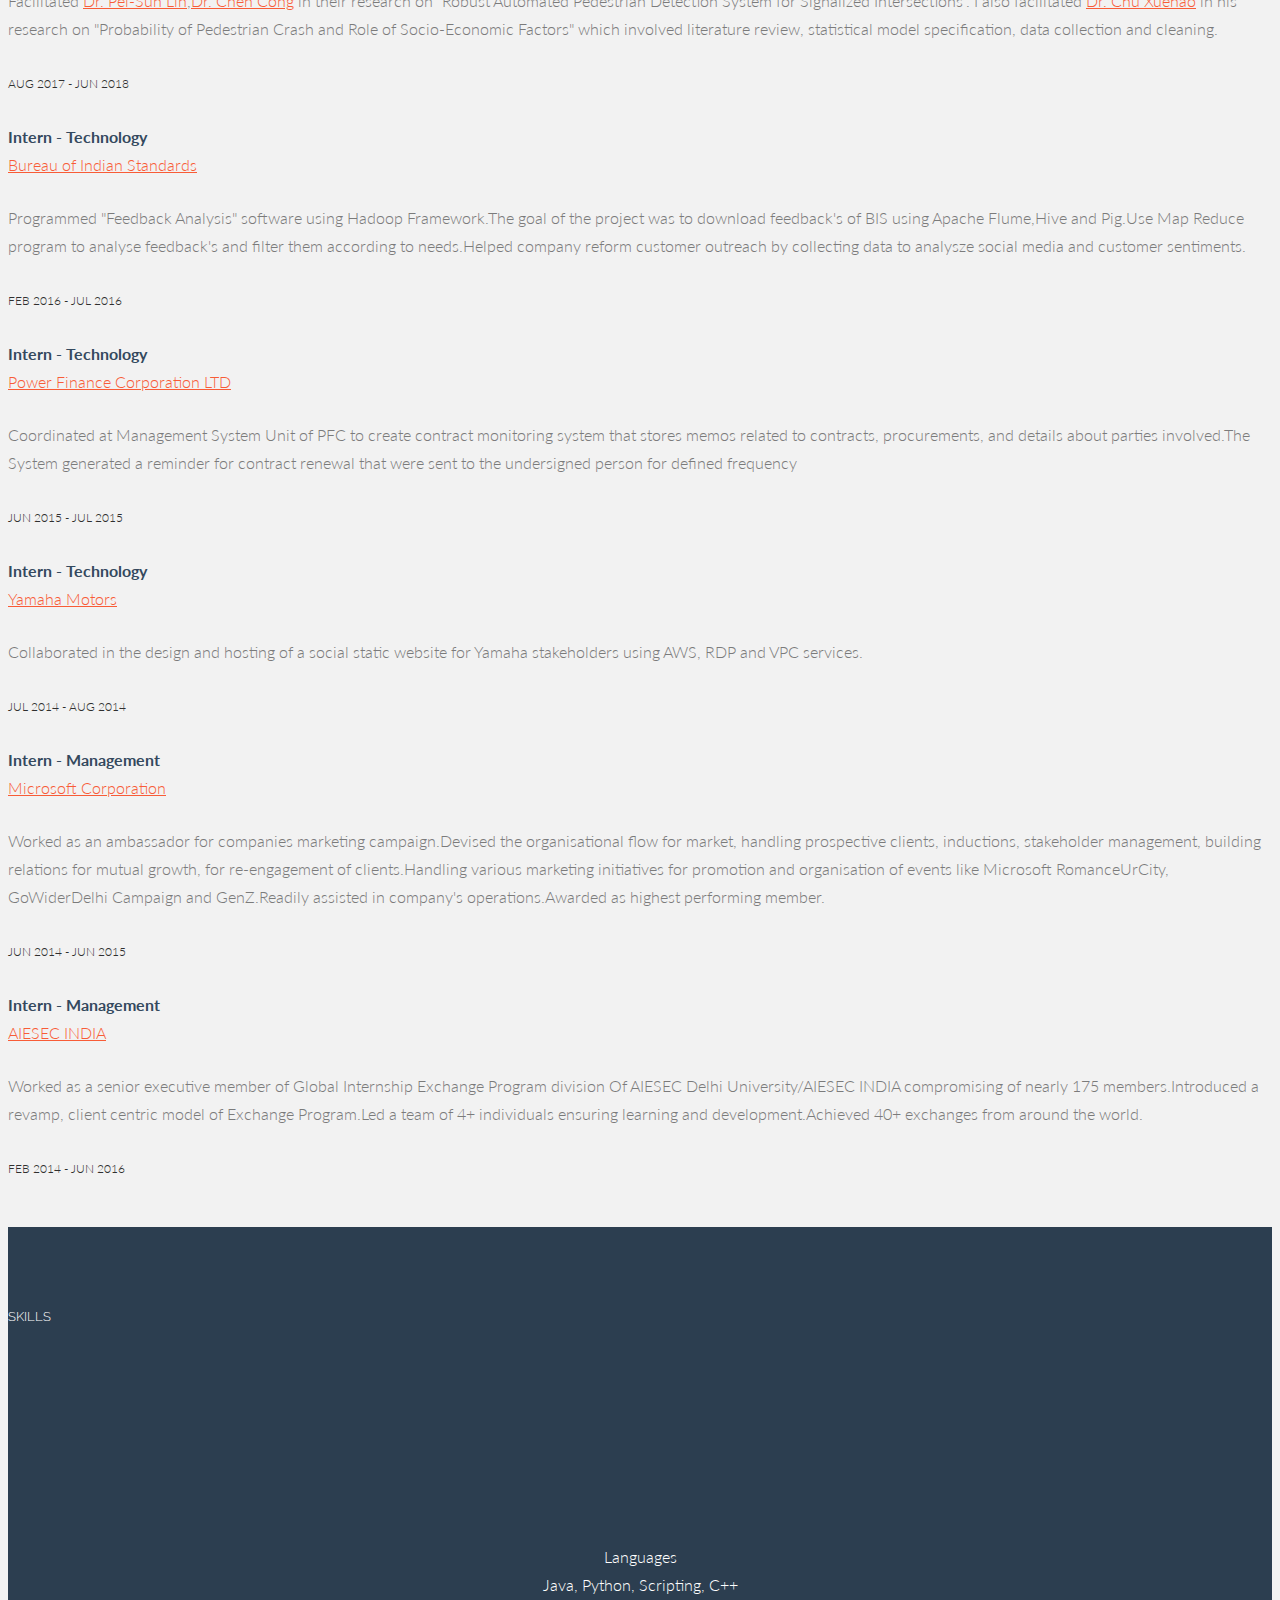
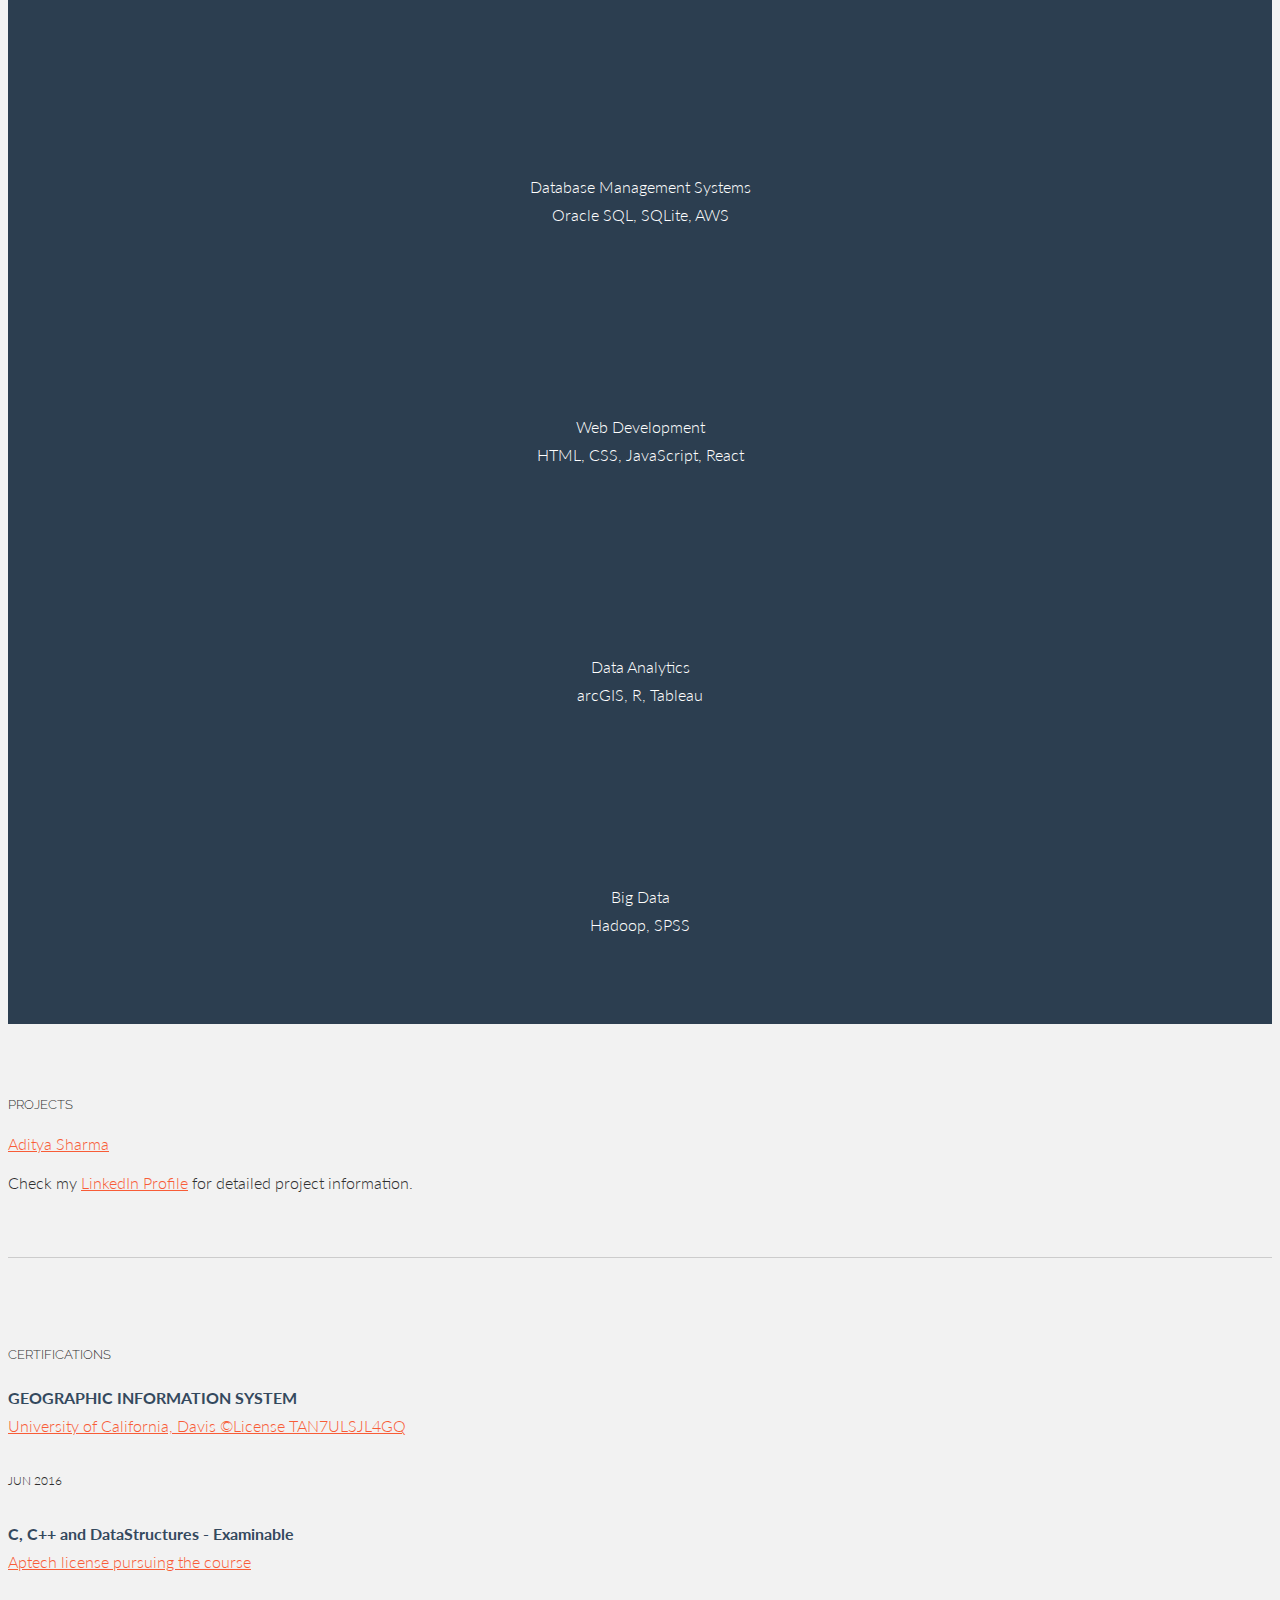
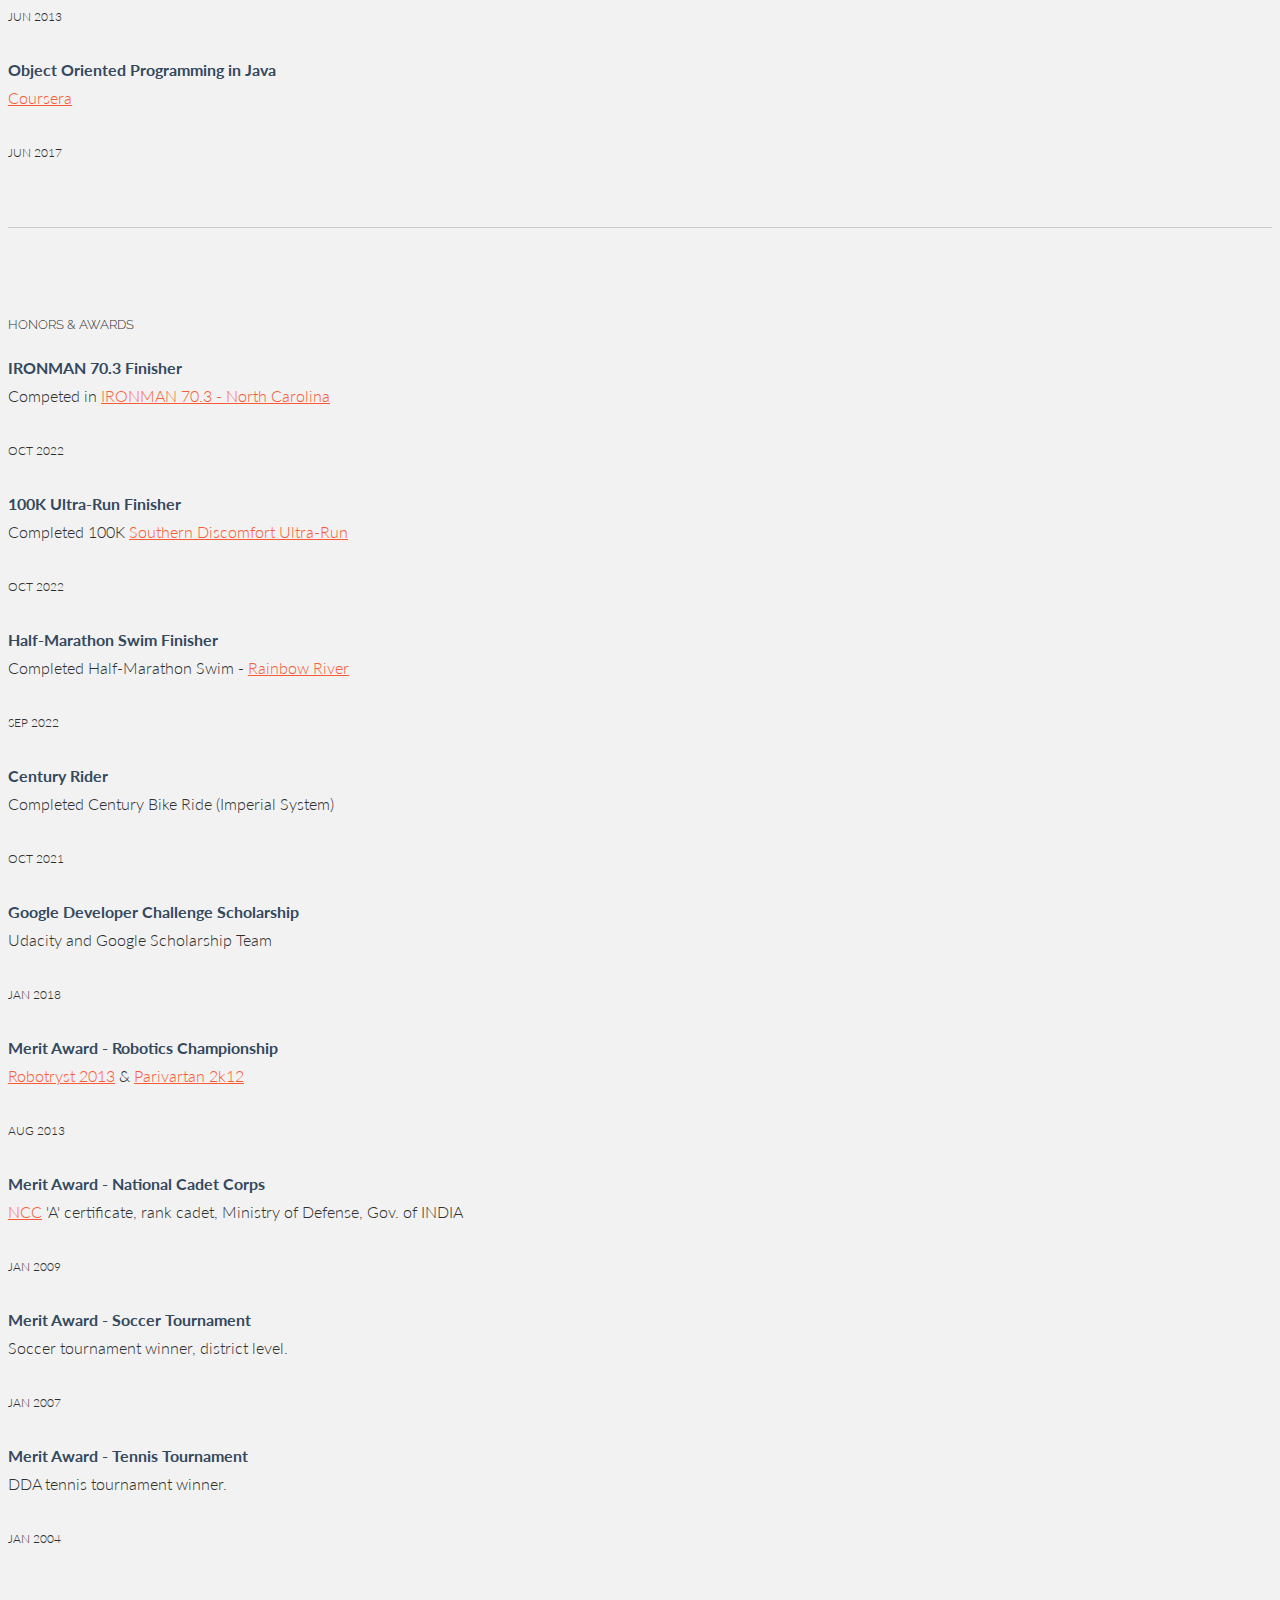
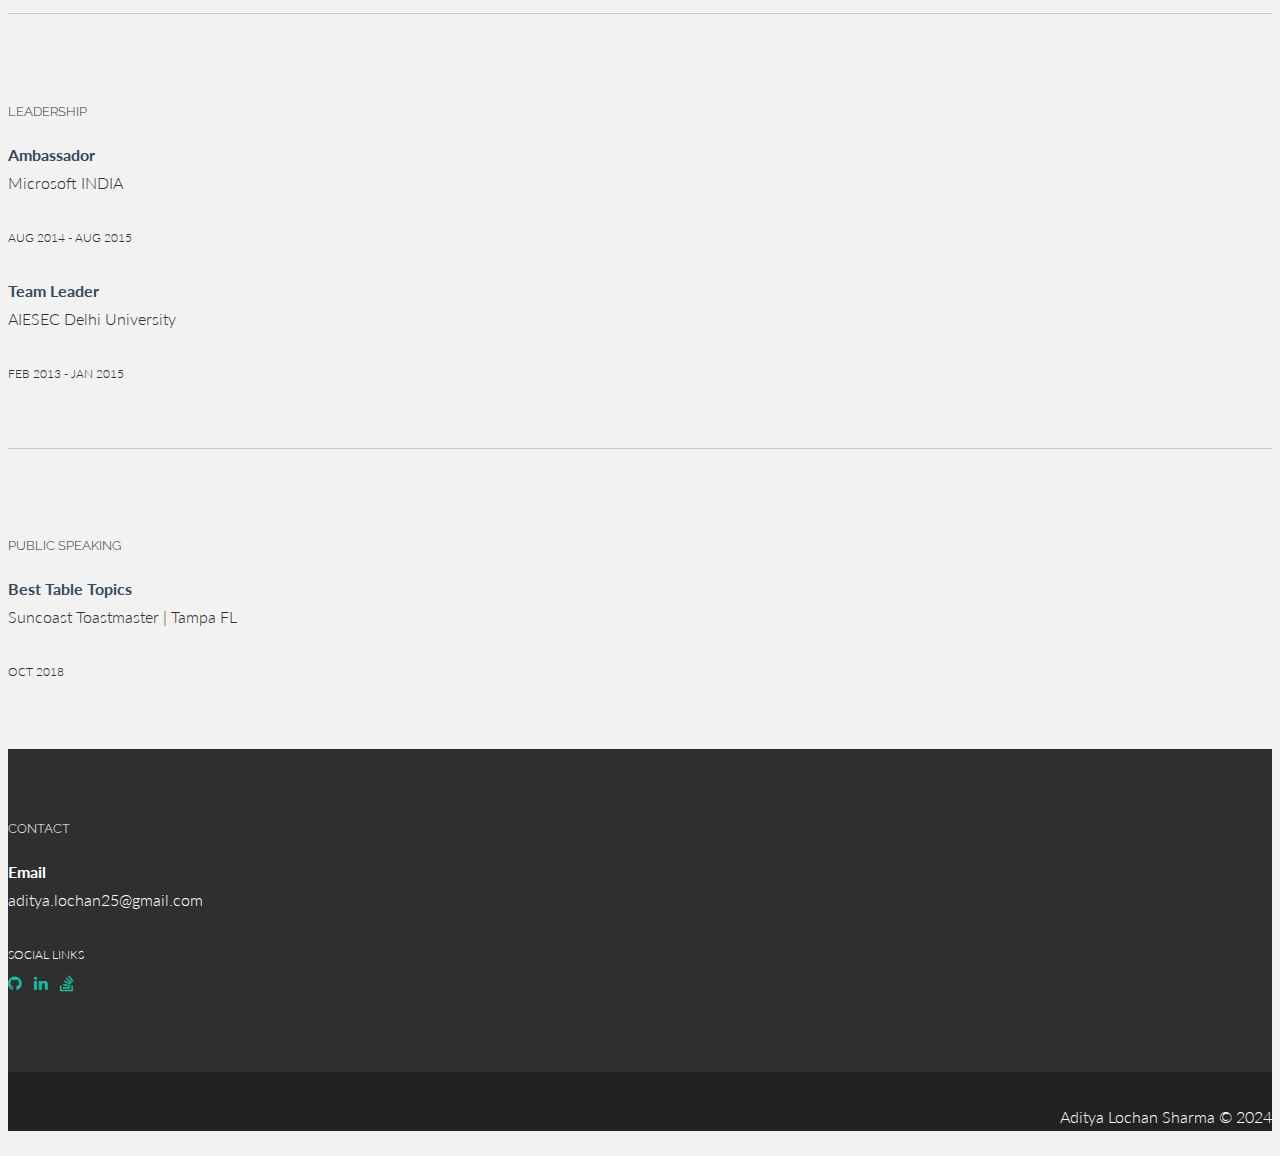
==== commit 4744d8c0: "rollback figure" ====
--- a/index.html
+++ b/index.html
@@ -53,7 +53,7 @@
 										class="fa fa-users"></i>&nbsp;Leadership</a></li>
 							<li class="menu-item"><a href="#PublicSpeaking" title="PublicSpeaking"><i
 										class="fa fa-users"></i>&nbsp;Public Speaking</a></li>
-							<li class="menu-item"><a href="blog.html" title="Blog"><i
+							<li class="menu-item"><a href="assets/pages/blog.html" title="Blog" id="exclude-prefix"><i
 										class="fa fa-users"></i>&nbsp;Blog</a></li>
 						</ul>
 						<!--/ uL#nav -->
@@ -72,10 +72,6 @@
 	<!--/ #section-topbar -->
 
 	<div id="headerwrap">
-		<figure>
-			<img src="assets/img/indexPage-bg.jpg" alt="blog-bg" id="headerwrap-blog">
-			<figcaption>Ironman North Carolina</figcaption>
-		</figure>
 		<div class="container">
 			<div class="row centered">
 				<div class="col-lg-08">
--- a/assets/css/main.css
+++ b/assets/css/main.css
@@ -67,7 +67,7 @@
 
  /* Header Wrap */
  #headerwrap {
-     /* background: url(../img/indexPage-bg.jpg) no-repeat center top; */
+     background: url(../img/indexPage-bg.jpg) no-repeat center top;
      margin-top: 55px;
      padding-top: 140px;
      text-align: center;
@@ -229,6 +229,12 @@
      /* align items horizontally in the container */
      justify-content: space-around;
      /*spreads the blog post evenly in the container */
+ }
+
+ .post-grid {
+    display: grid; 
+    grid-template-columns: repeat(auto-fit, minmax(300px, 1fr));
+    grid-gap: 20px;
  }
 
 
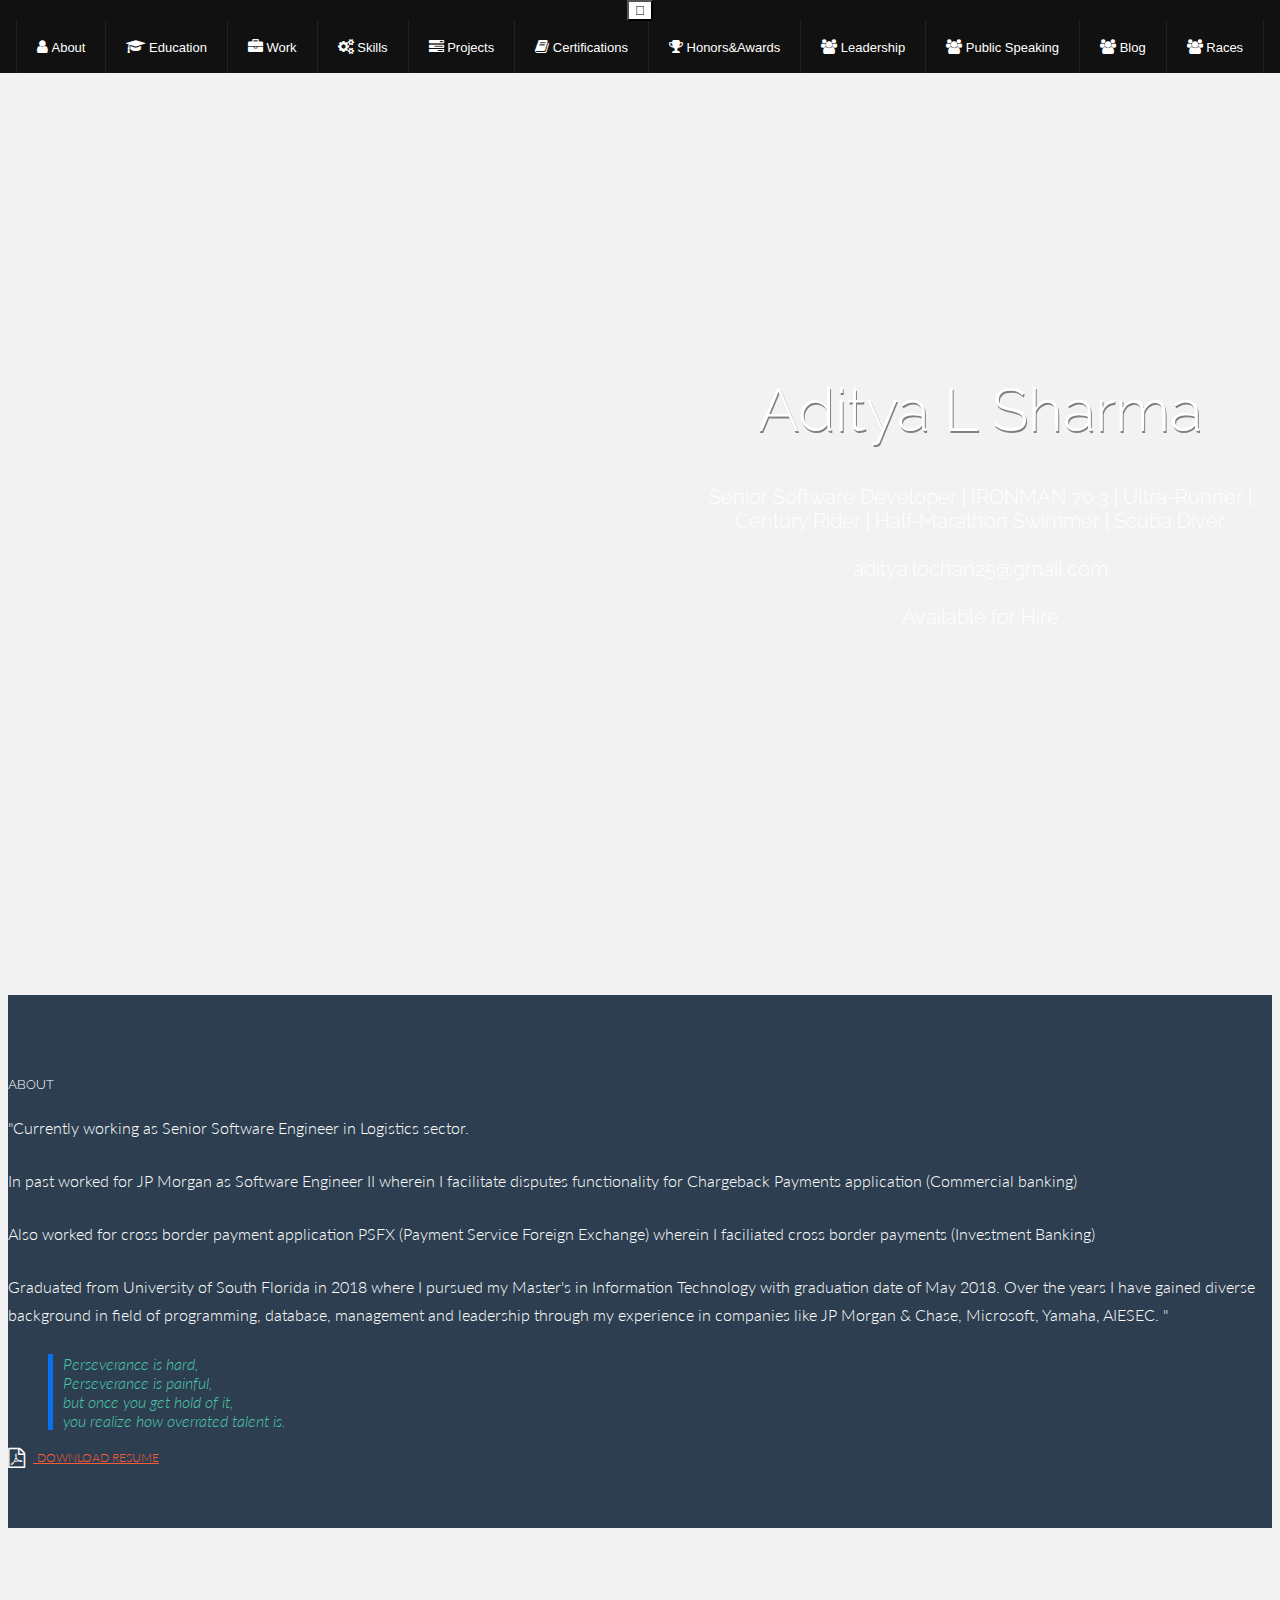
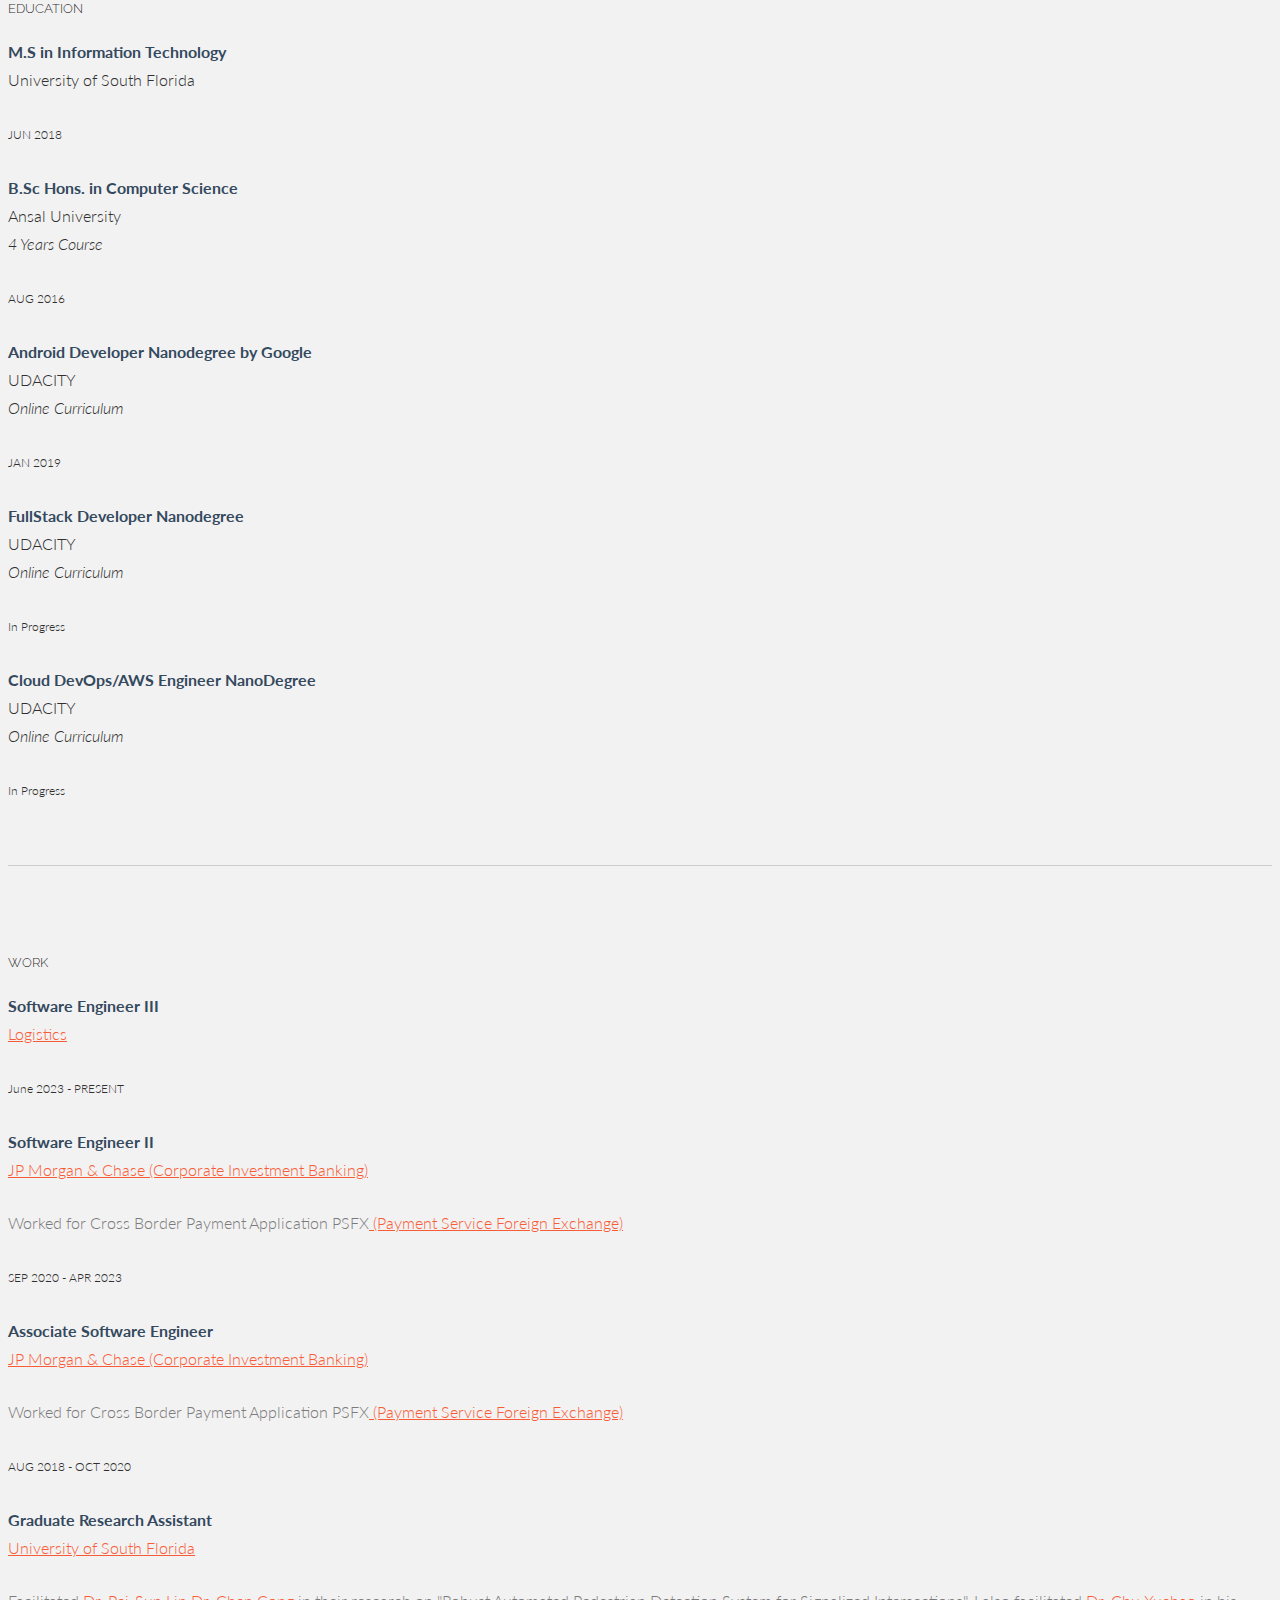
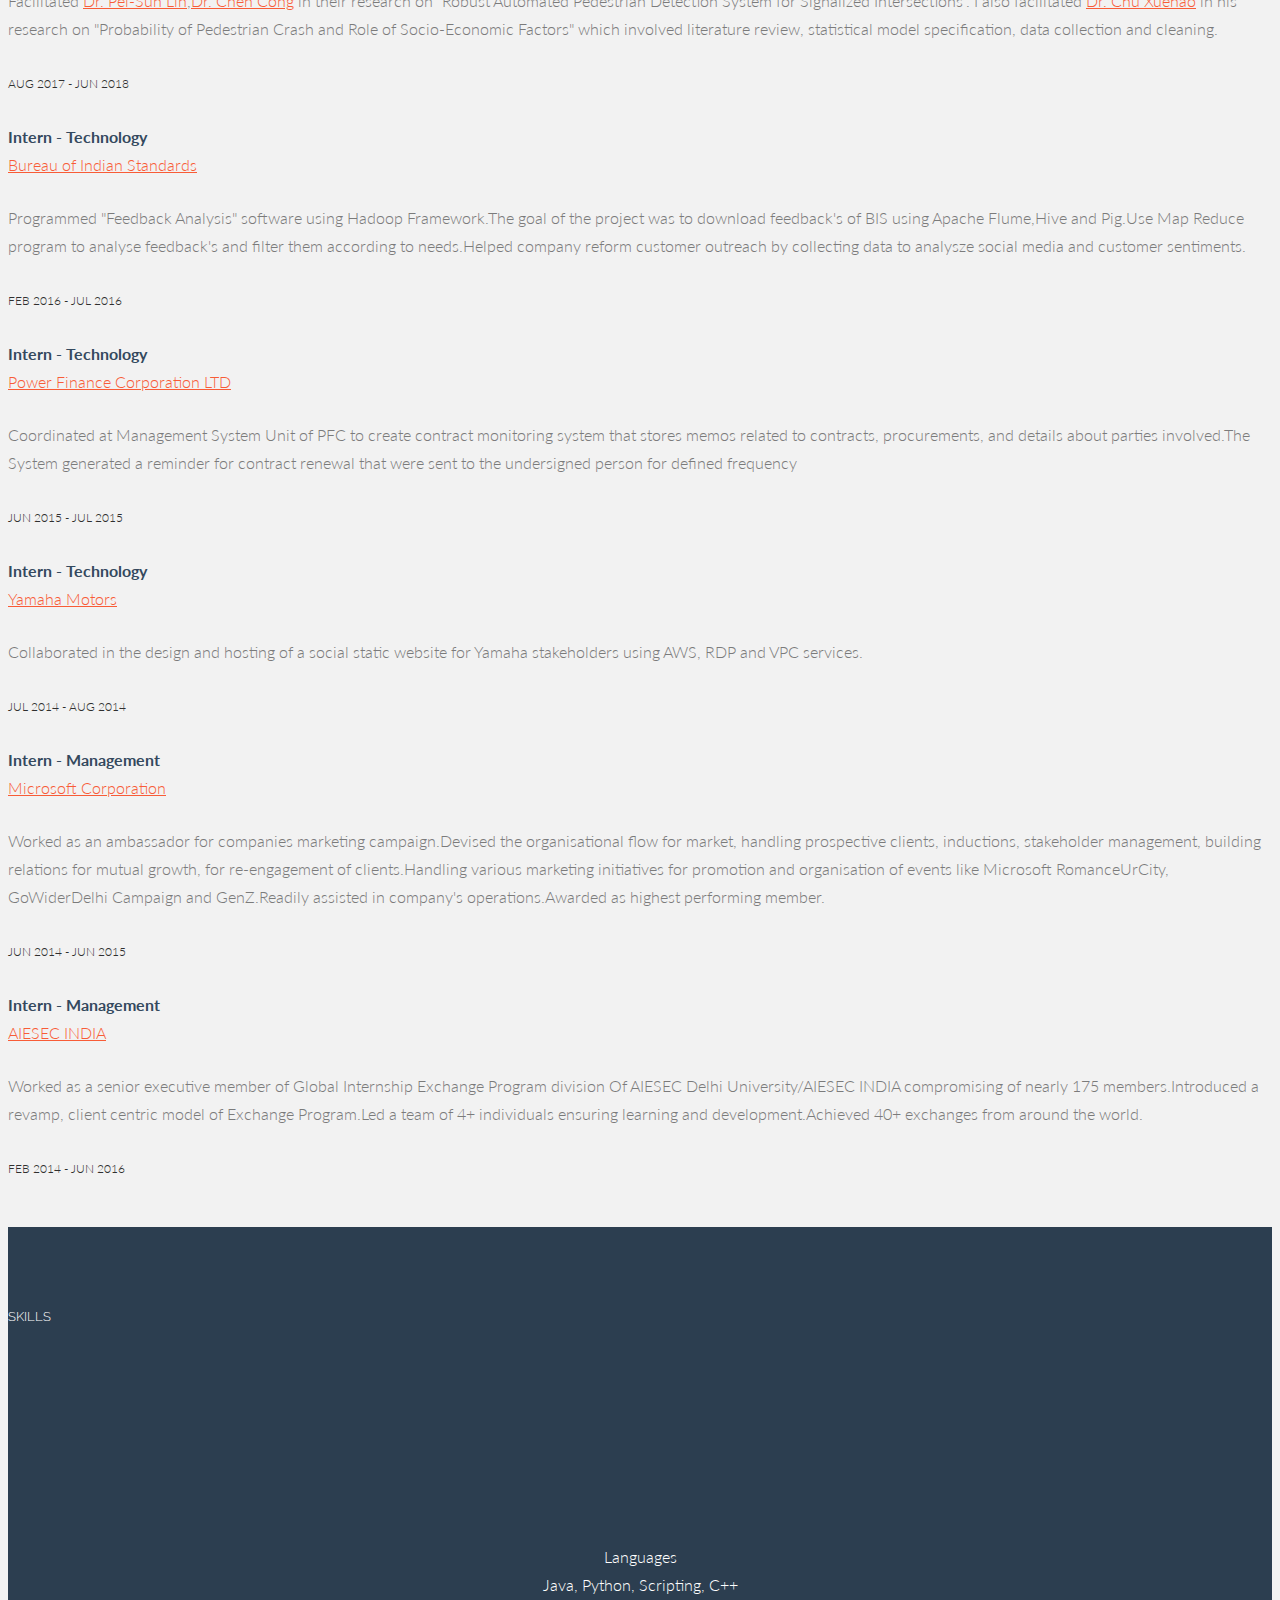
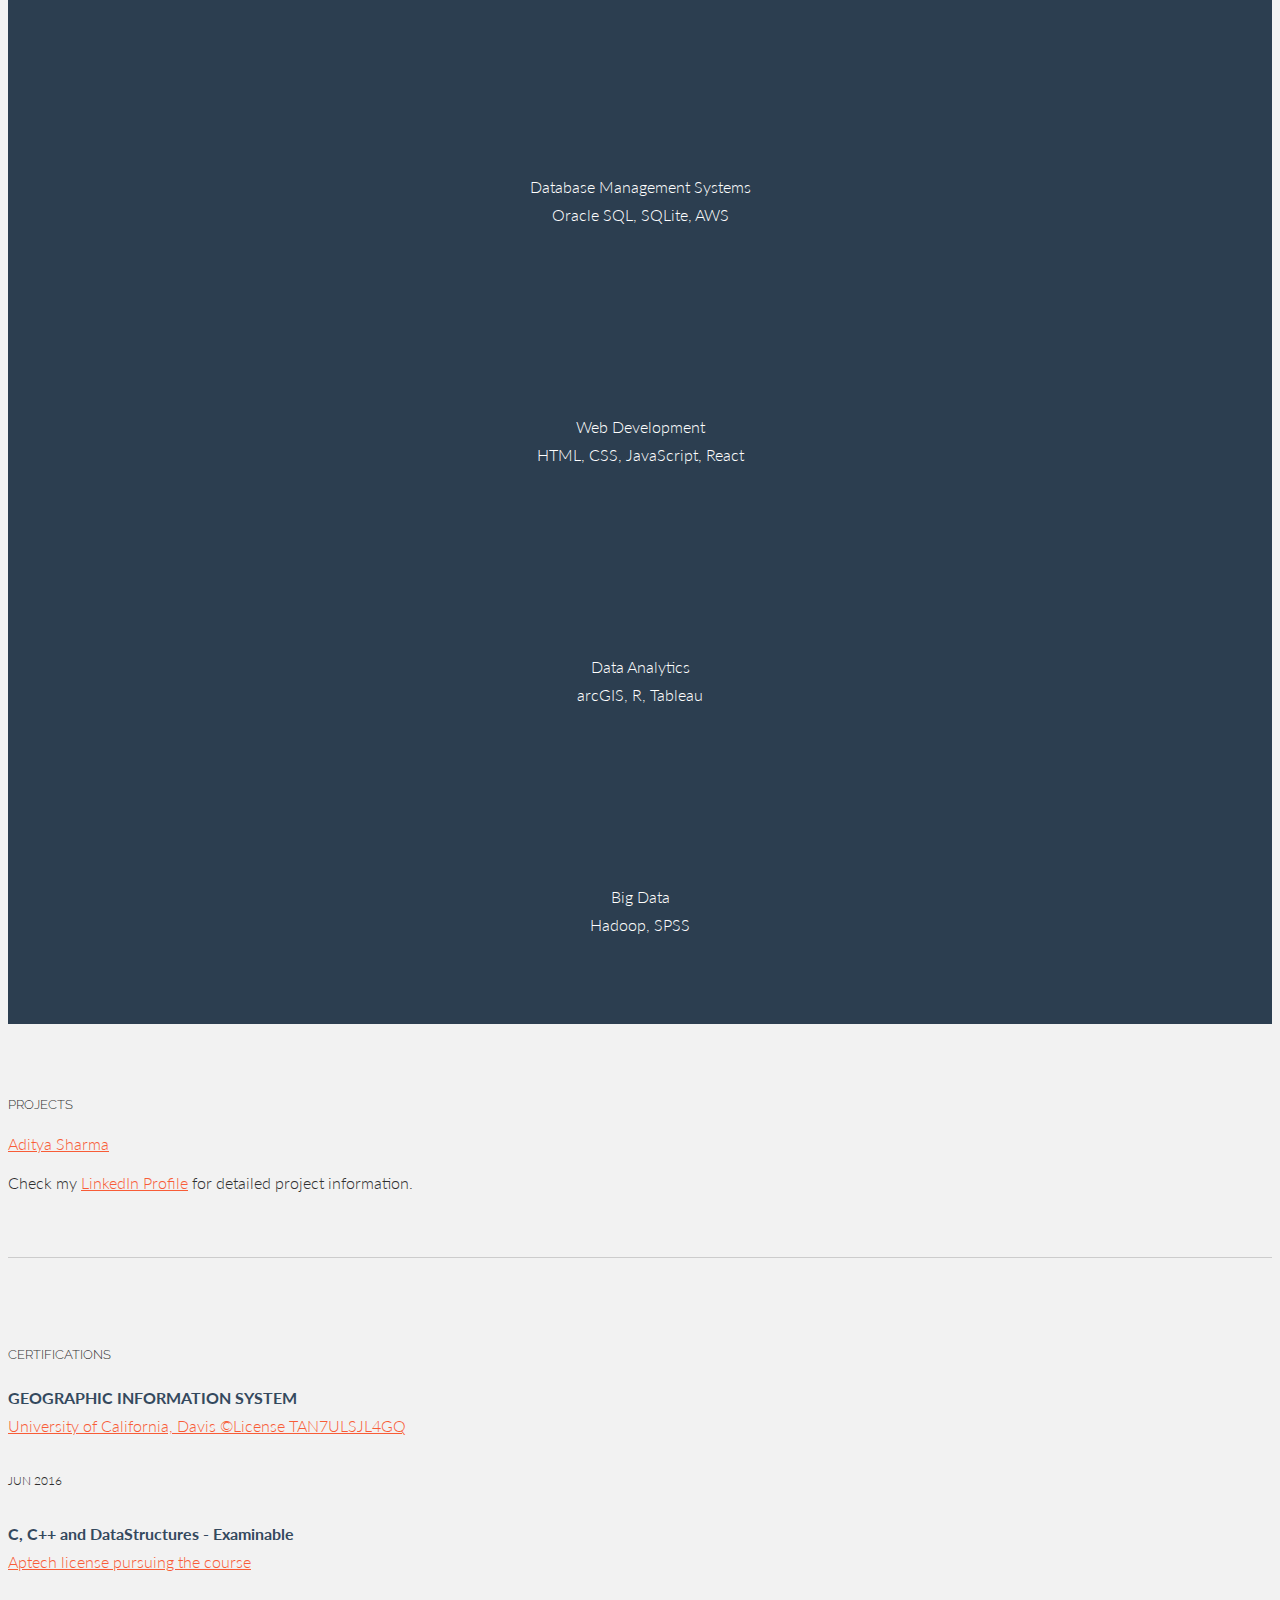
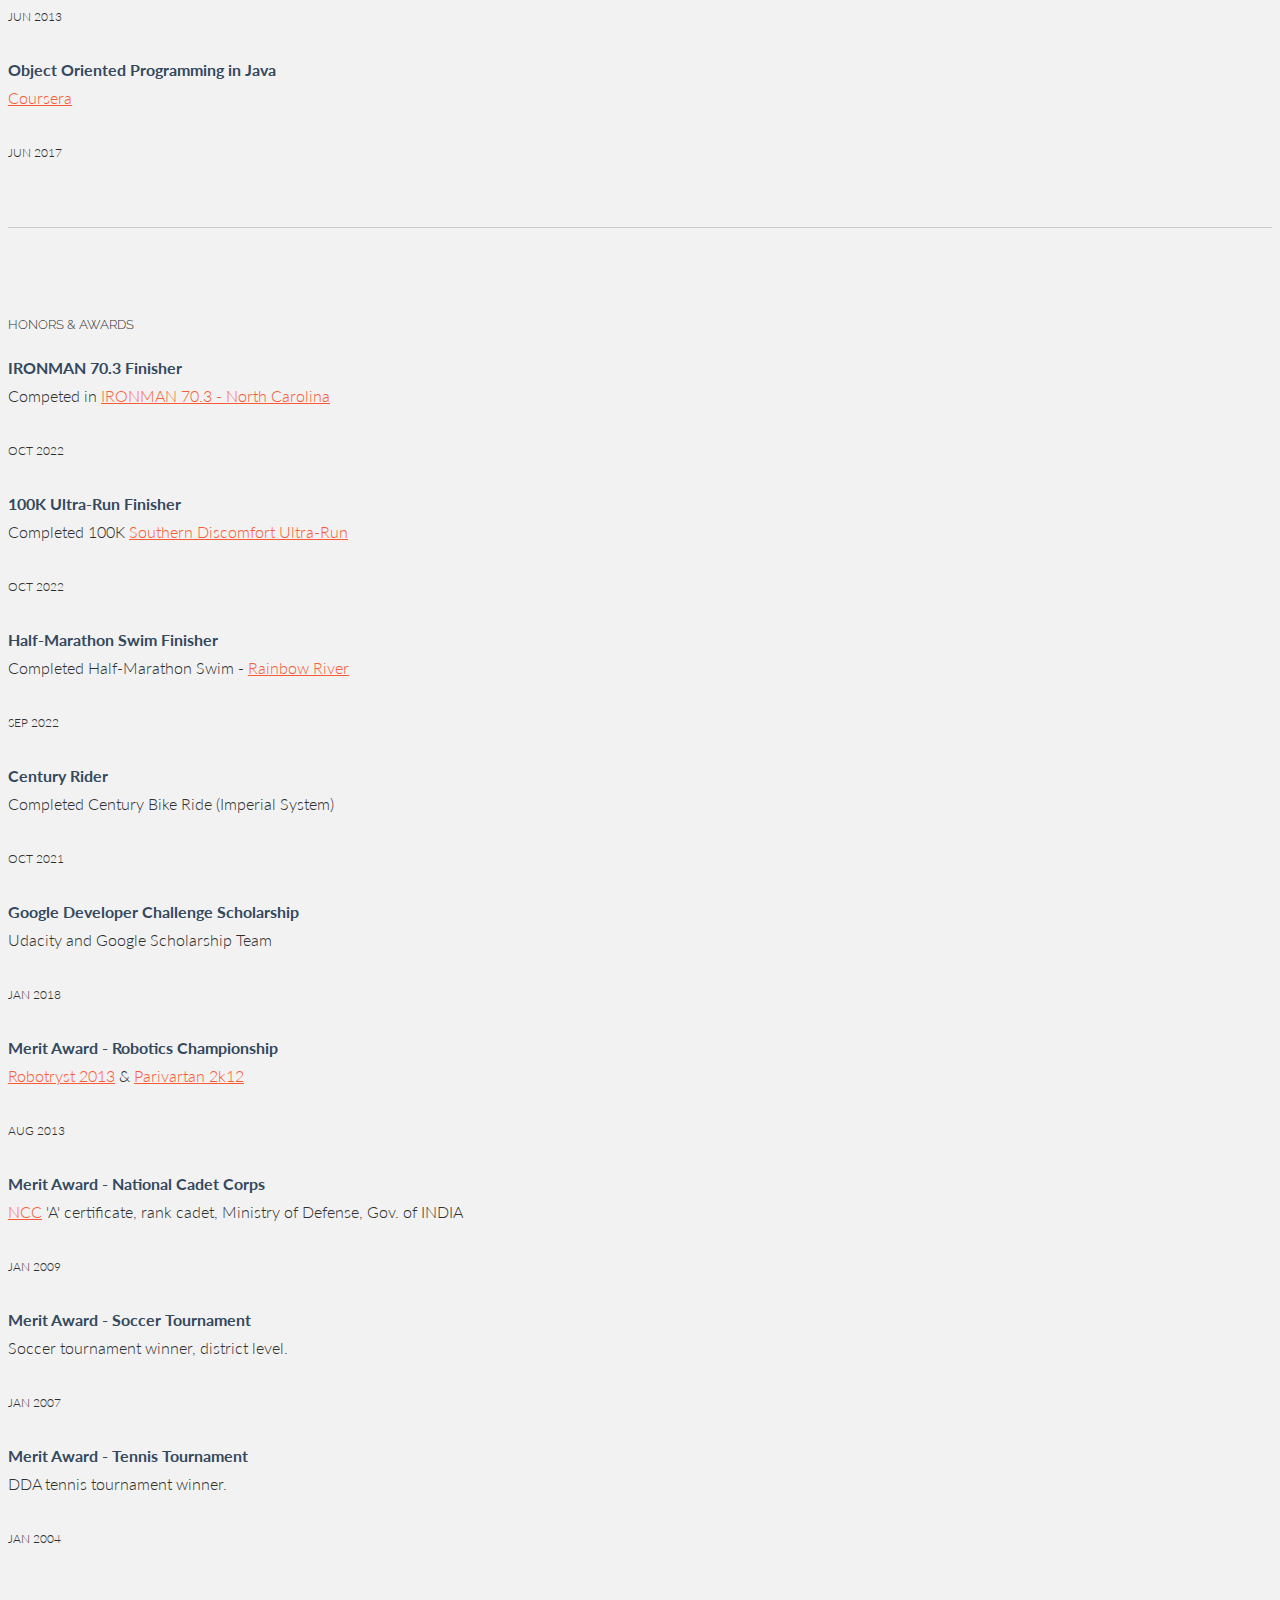
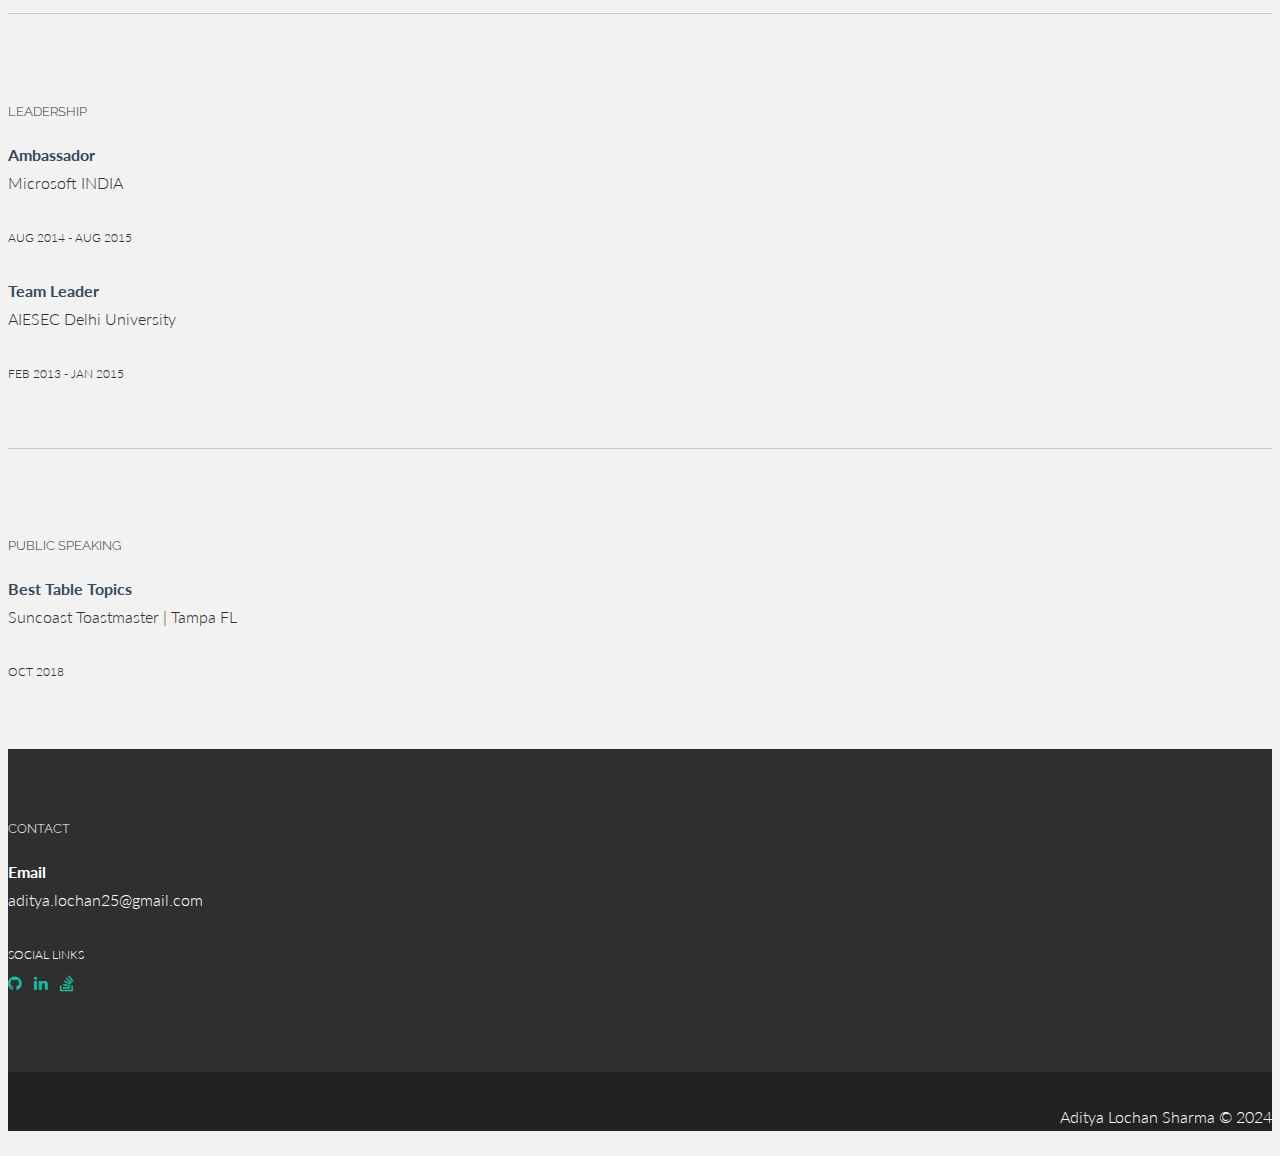
==== commit 9382c8fc: "Merge pull request #26 from adityalochan/develop" ====
--- a/index.html
+++ b/index.html
@@ -53,8 +53,10 @@
 										class="fa fa-users"></i>&nbsp;Leadership</a></li>
 							<li class="menu-item"><a href="#PublicSpeaking" title="PublicSpeaking"><i
 										class="fa fa-users"></i>&nbsp;Public Speaking</a></li>
-							<li class="menu-item"><a href="assets/pages/blog.html" title="Blog" id="exclude-prefix"><i
+							<li class="menu-item"><a href="assets/pages/blog.html" title="Blog"><i
 										class="fa fa-users"></i>&nbsp;Blog</a></li>
+							<li class="menu-item"><a href="assets/pages/blog.html" title="Blog"><i
+										class="fa fa-users"></i>&nbsp;Races</a></li>
 						</ul>
 						<!--/ uL#nav -->
 					</div><!-- /.dropdown -->
--- a/assets/css/main.css
+++ b/assets/css/main.css
@@ -231,12 +231,6 @@
      /*spreads the blog post evenly in the container */
  }
 
- .post-grid {
-    display: grid; 
-    grid-template-columns: repeat(auto-fit, minmax(300px, 1fr));
-    grid-gap: 20px;
- }
-
 
  @media screen and (max-width: 600px) {
      h1 {
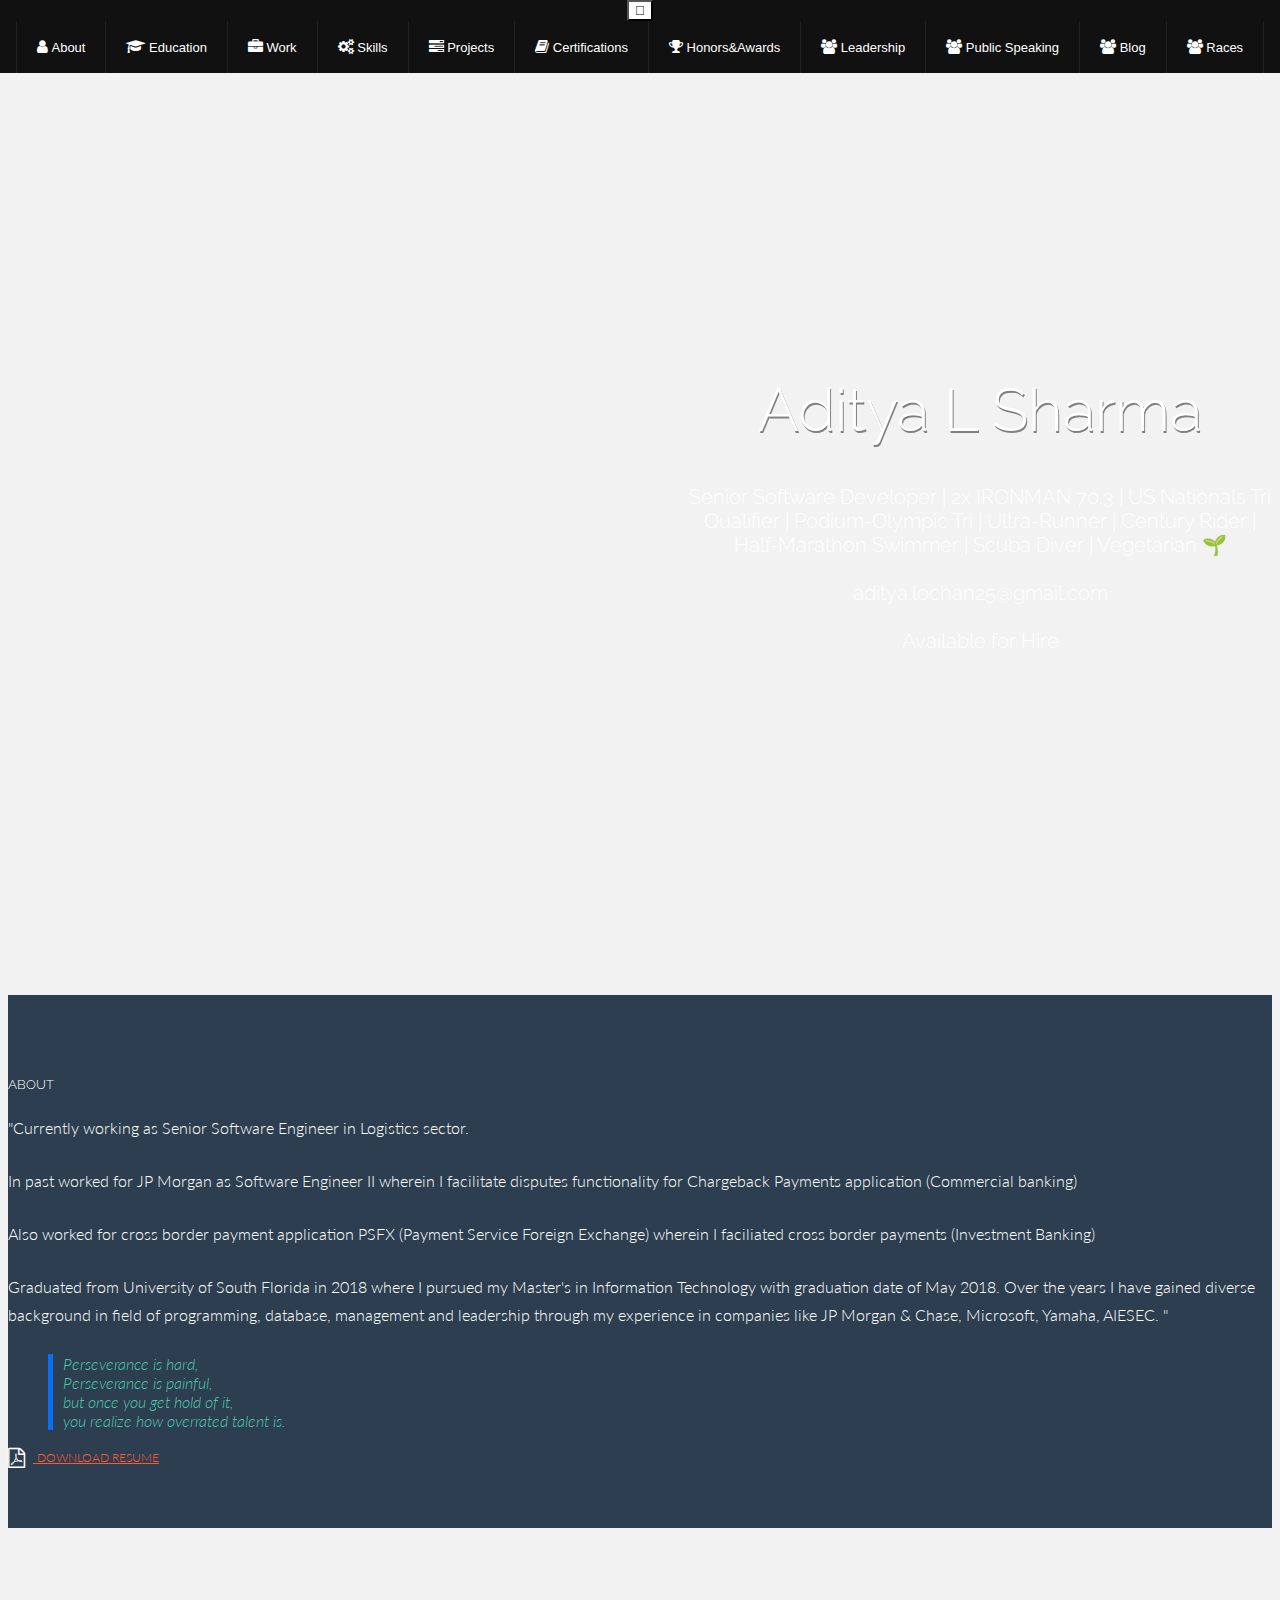
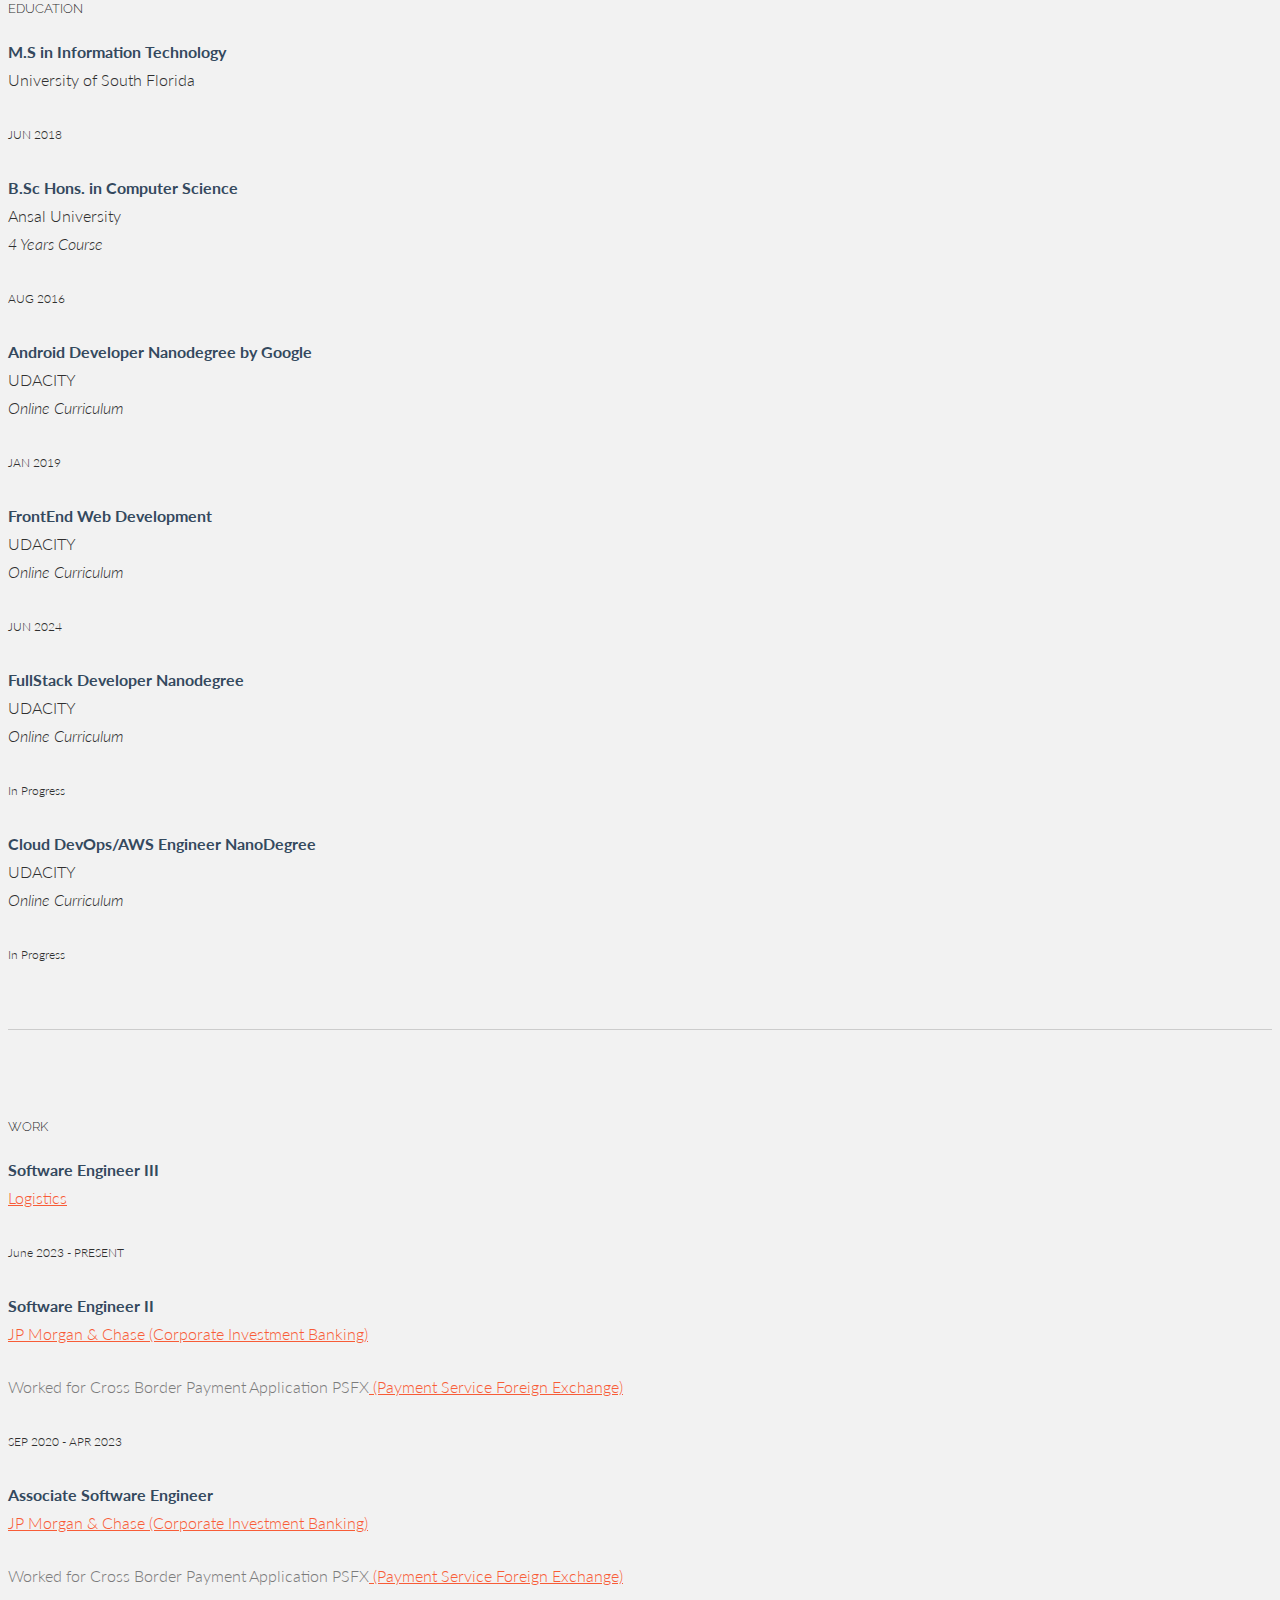
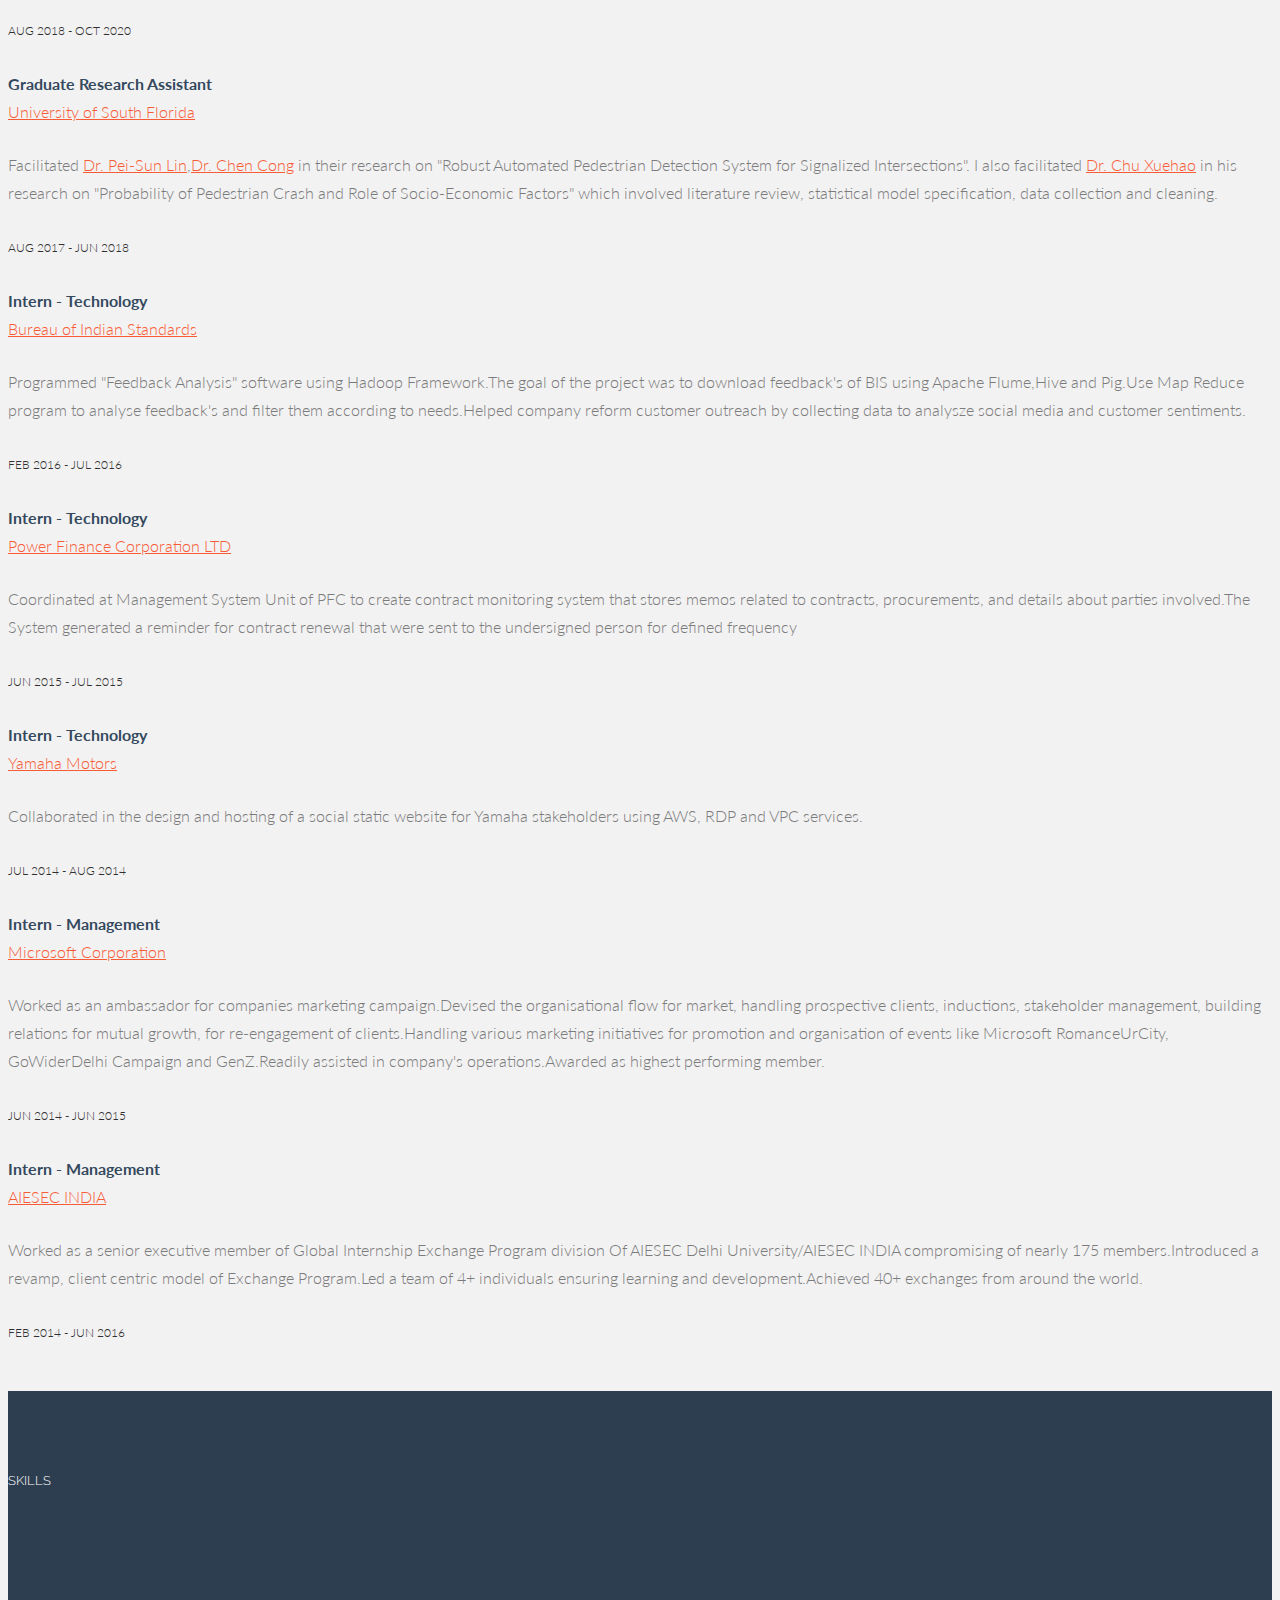
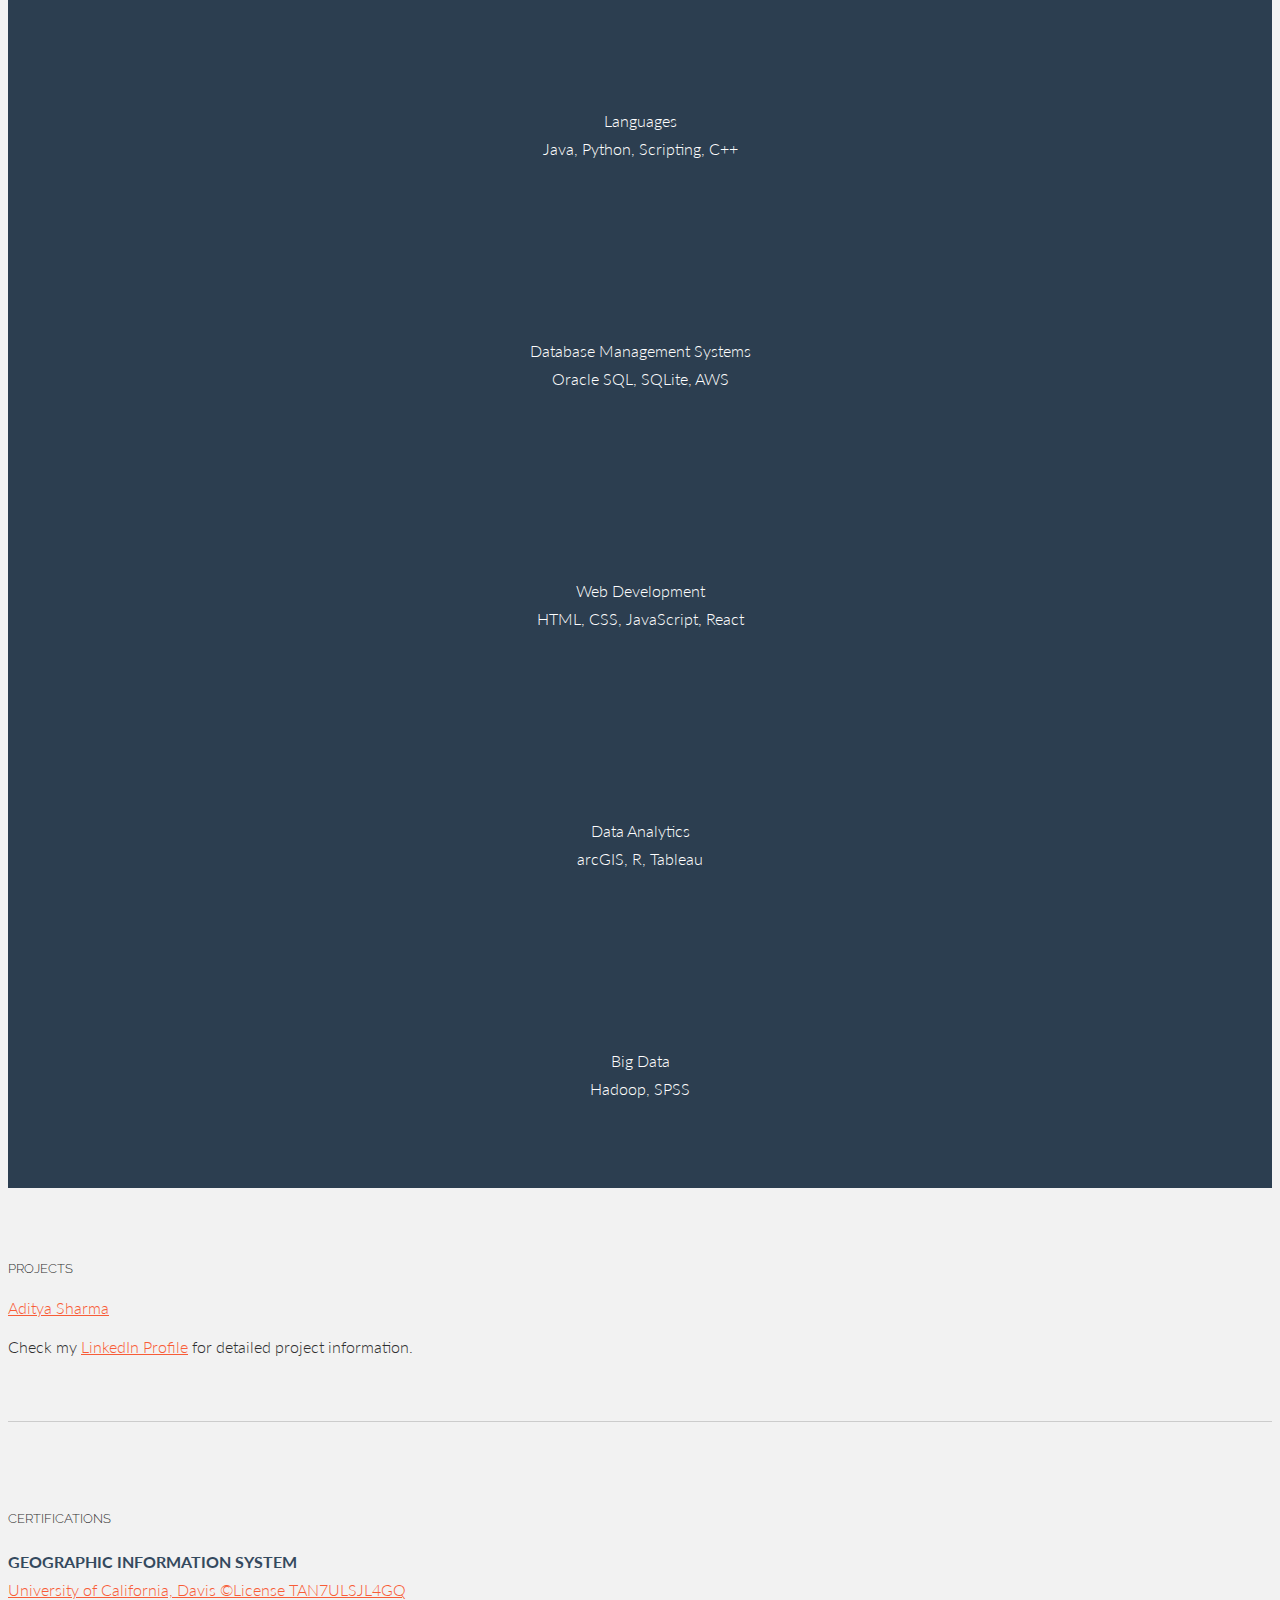
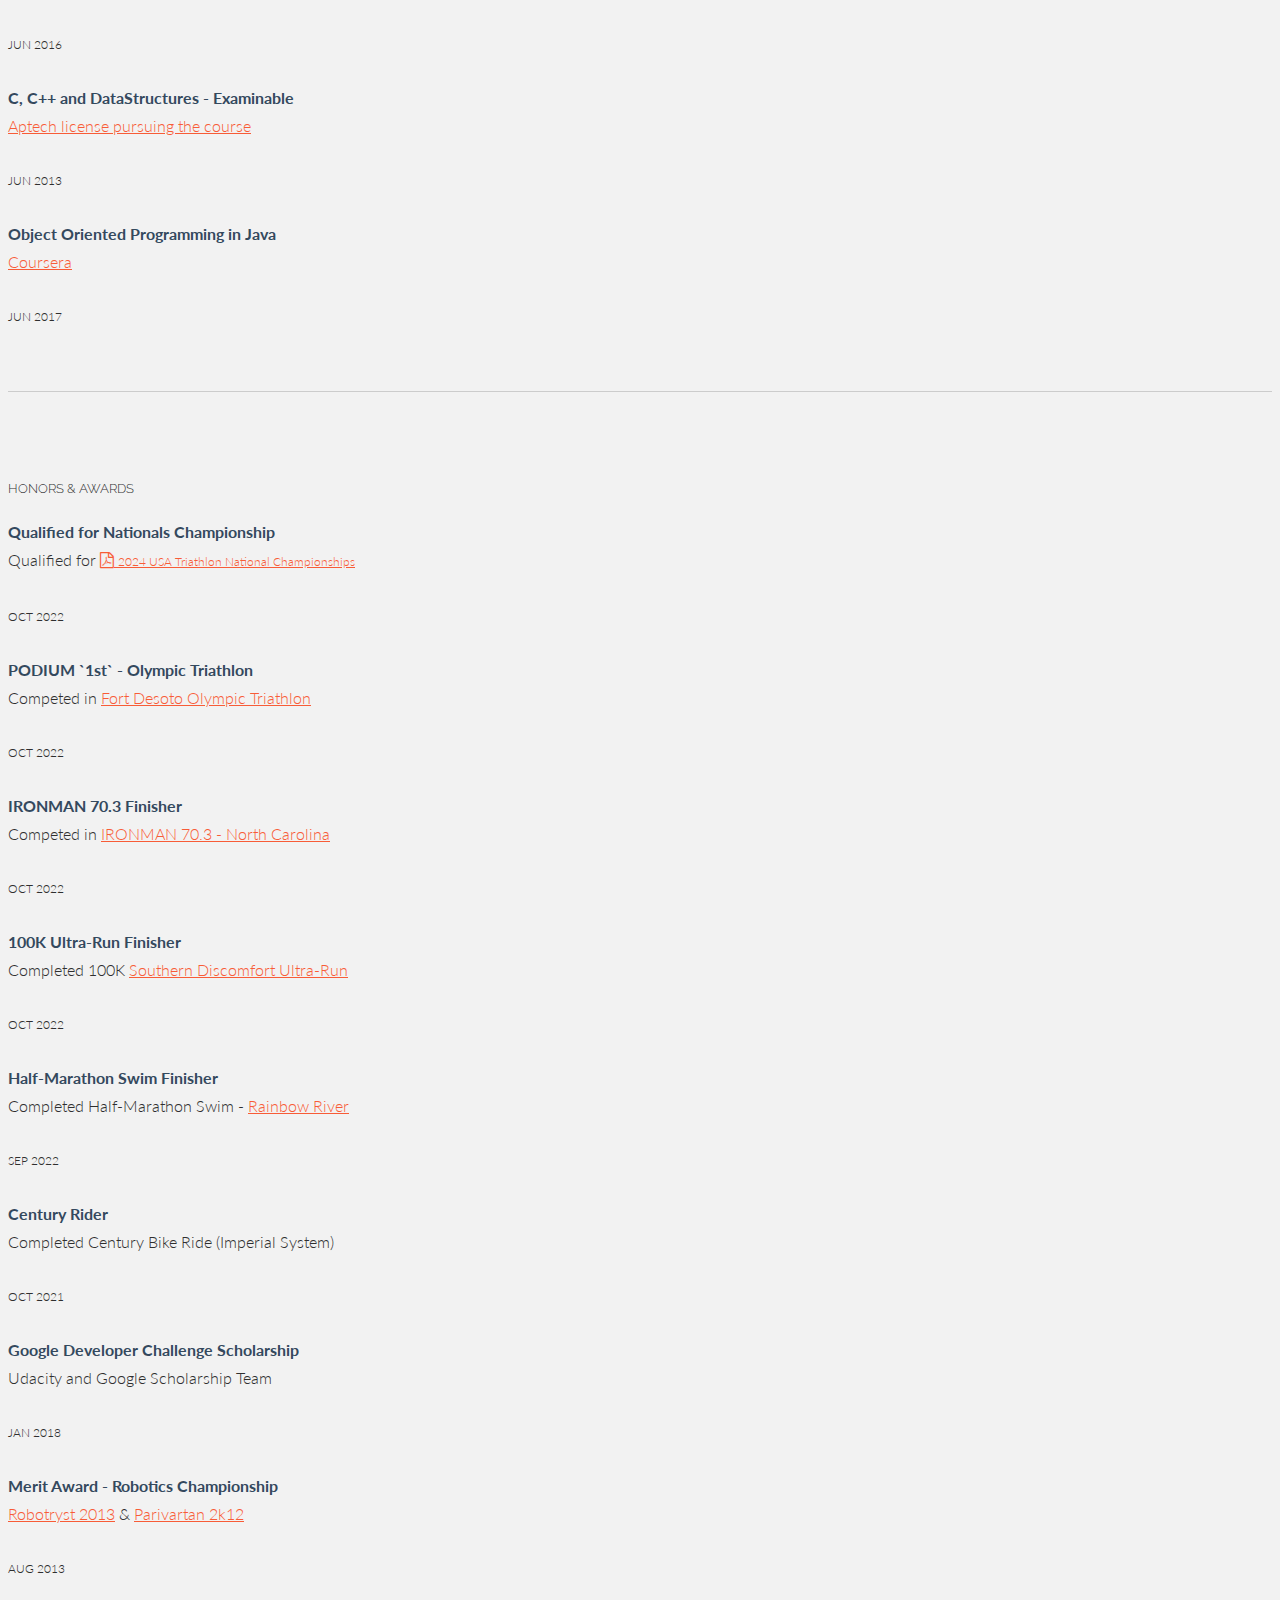
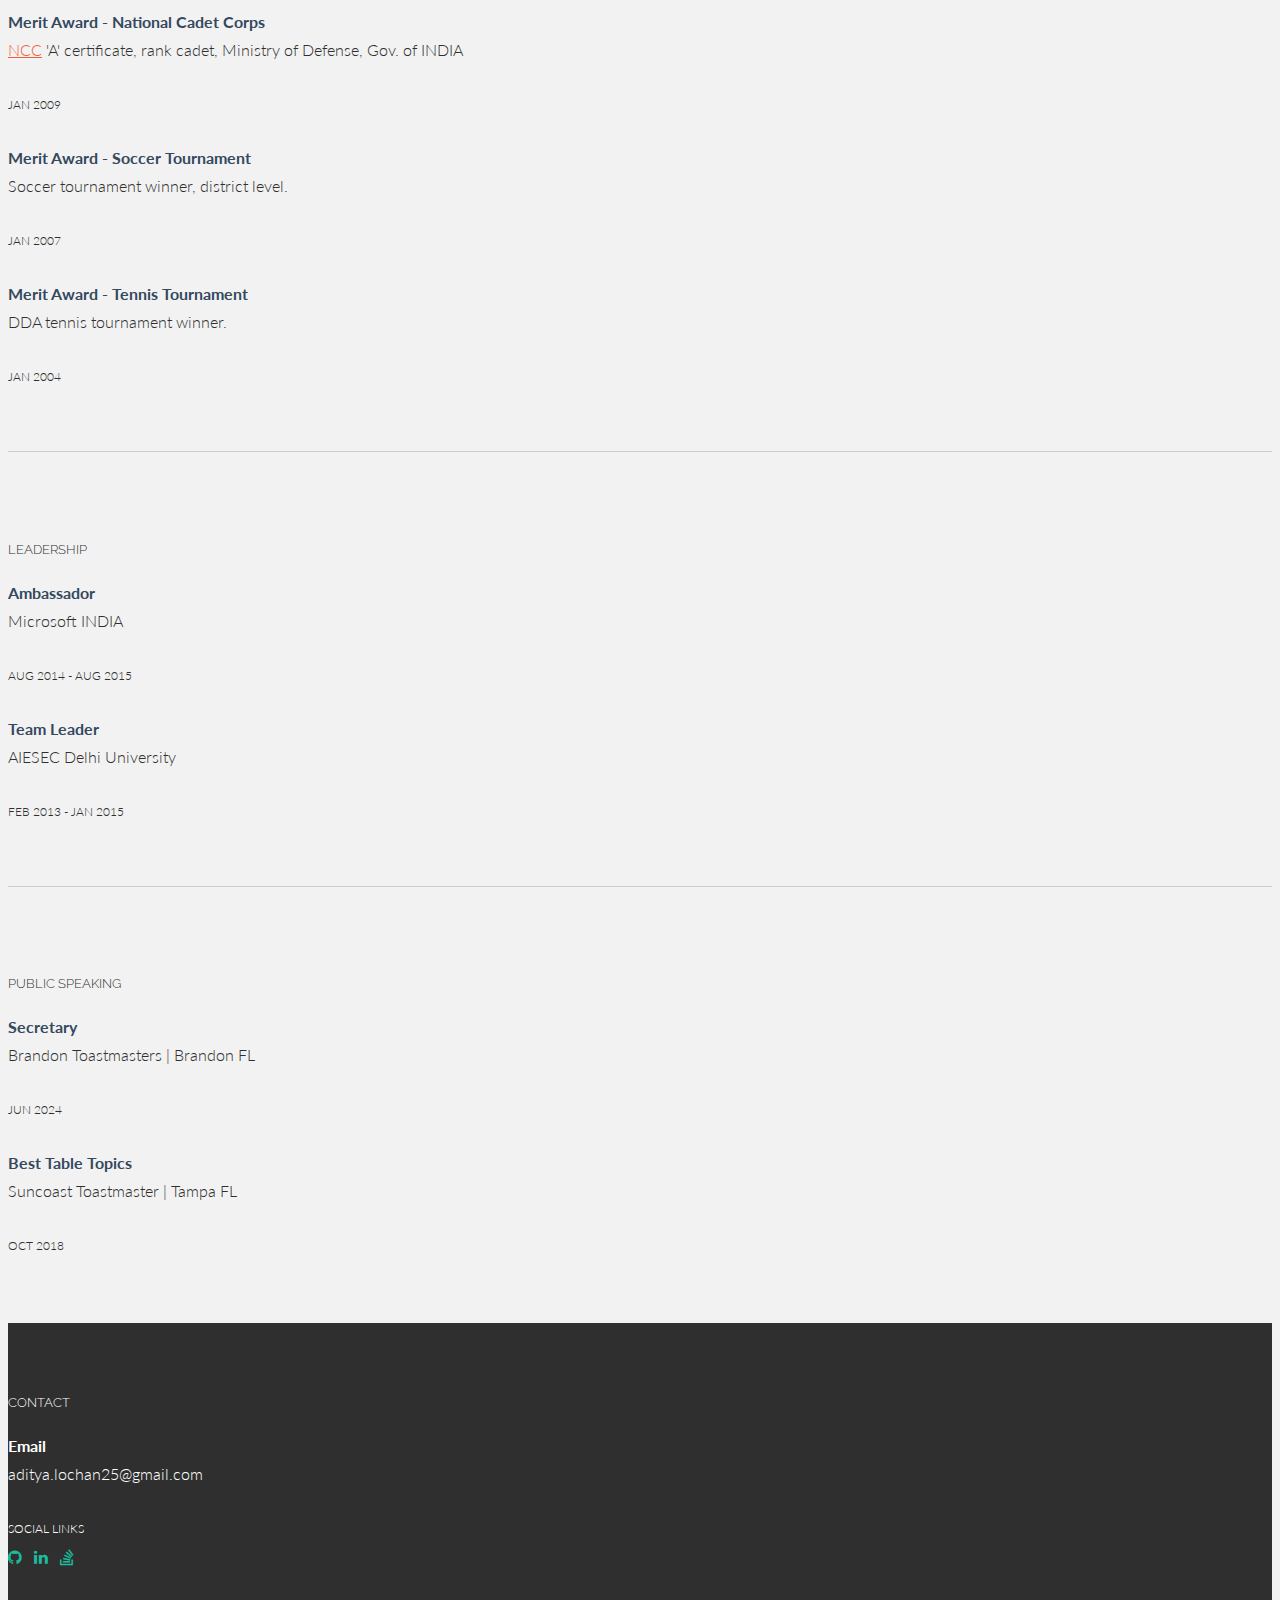
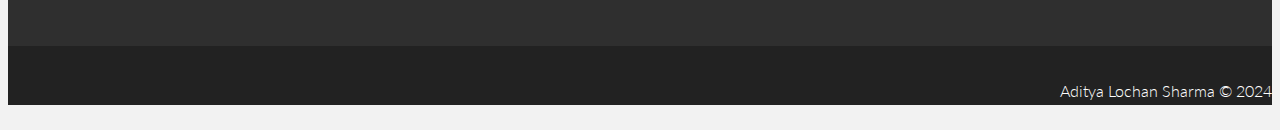
==== commit dab5515c: "updated header" ====
--- a/index.html
+++ b/index.html
@@ -78,7 +78,7 @@
 			<div class="row centered">
 				<div class="col-lg-08">
 					<h1 class="header-title"> Aditya L Sharma</h1>
-					<h3 class="header-subtitle"> Senior Software Developer | IRONMAN 70.3 | Ultra-Runner | Century Rider | Half-Marathon Swimmer | Scuba Diver<br>
+					<h3 class="header-subtitle"> Senior Software Developer | 2x IRONMAN 70.3 | US Nationals Tri Qualifier | Podium-Olympic Tri | Ultra-Runner | Century Rider | Half-Marathon Swimmer | Scuba Diver | Vegetarian 🌱<br>
 						<br>aditya.lochan25@gmail.com<br>
 						<br>Available for Hire
 					</h3>
@@ -165,6 +165,7 @@
 					<sm>AUG 2016</sm>
 				</p>
 			</div>
+
 			<div class="col-lg-6 col-lg-offset-3">
 				<p>
 					<t>Android Developer Nanodegree by Google</t><br />
@@ -174,7 +175,21 @@
 			</div>
 			<div class="col-lg-3">
 				<p>
-					<sm>JAN 2019</sm><br />
+					<sm>JAN 2019</sm>
+				</p>
+			</div>
+
+
+			<div class="col-lg-6 col-lg-offset-3">
+				<p>
+					<t>FrontEnd Web Development</t><br />
+					UDACITY <br />
+					<i>Online Curriculum</i>
+				</p>
+			</div>
+			<div class="col-lg-3">
+				<p>
+					<sm>JUN 2024</sm><br />
 				</p>
 			</div>
 			<div class="col-lg-6 col-lg-offset-3">
@@ -593,11 +608,39 @@
 	<!--AWARDS DESCRIPTION -->
 	<div id="Honors" class="container desc">
 		<div class="row">
-
 			<div class="col-lg-2 col-lg-offset-1">
 				<h5>HONORS &amp; AWARDS</h5>
 			</div>
+			
 			<div class="col-lg-6">
+				<p>
+					<t>Qualified for Nationals Championship</t><br /> Qualified for
+					<a href="/resources/usa_nationals.png"
+						target="_blank"><i class="fa fa-file-pdf-o"></i>
+						<sm>2024 USA Triathlon National Championships</sm>
+					</a>
+				</p>
+			</div>
+			<div class="col-lg-3">
+				<p>
+					<sm>OCT 2022</sm>
+				</p>
+			</div>
+
+			<div class="col-lg-6 col-lg-offset-3">
+				<p>
+					<t>PODIUM `1st` - Olympic Triathlon</t><br /> Competed in
+					<a href="https://triregistration.com/IndividualResults.php?triresultid=652619" target="_blank">
+						Fort Desoto Olympic Triathlon</a>
+				</p>
+			</div>
+			<div class="col-lg-3">
+				<p>
+					<sm>OCT 2022</sm>
+				</p>
+			</div>
+
+			<div class="col-lg-6 col-lg-offset-3">
 				<p>
 					<t>IRONMAN 70.3 Finisher </t><br /> Competed in
 					<a href="https://track.rtrt.me/e/IRM-NORTHCAROLINA703-2022#/tracker/R6F5SXGE/focus" target="_blank">
@@ -763,7 +806,20 @@
 			<div class="col-lg-2 col-lg-offset-1">
 				<h5>PUBLIC SPEAKING</h5>
 			</div>
+
 			<div class="col-lg-6">
+				<p>
+					<t>Secretary</t><br />
+					Brandon Toastmasters | Brandon FL
+				</p>
+			</div>
+			<div class="col-lg-3">
+				<p>
+					<sm>JUN 2024</sm>
+				</p>
+			</div>
+			
+			<div class="col-lg-6 col-lg-offset-3">
 				<p>
 					<t>Best Table Topics</t><br />
 					Suncoast Toastmaster | Tampa FL
@@ -828,6 +884,14 @@
     ================================================== -->
 	<!-- Placed at the end of the document so the pages load faster -->
 	<script src="assets/js/bootstrap.js"></script>
+	<!-- <script>
+		function logLocationToSheet() {
+			google.script.run.logLocationToSheet();
+		}
+		// Call the logLocationToSheet function when the page loads
+		window.onload = logLocationToSheet;
+	</script> -->
+
 </body>
 
 </html>--- a/assets/css/main.css
+++ b/assets/css/main.css
@@ -90,7 +90,7 @@
  /* Header Wrap for mobile*/
  @media screen and (max-width: 600px) {
      #headerwrap {
-         /* background: url(../img/indexPage-bg.jpg) no-repeat center top; */
+         background: url(../img/indexPage-bg.jpg) no-repeat center top;
          margin-top: 0px;
          padding-top: 140px;
          text-align: center;
@@ -112,13 +112,14 @@
  }
 
  #headerwrap-blog {
-     background: no-repeat center top;
-     /* margin-top: 55px; */
-     /* padding-top: 140px; */
-     /* text-align: center; */
+    background: url(../img/blog-bg.jpg) no-repeat center top;
+     /* background: no-repeat center top; */
+     margin-top: 55px;
+     padding-top: 140px;
+     text-align: center;
      background-attachment: relative;
      background-position: center center;
-     min-height: 820px;
+     min-height: 550px;
      width: 100%;
 
      -webkit-background-size: 100%;
@@ -135,12 +136,13 @@
  /* headerwrap blog for mobile  */
  @media screen and (max-width: 600px) {
      #headerwrap-blog {
-         /* margin-top: 0px; */
-         /* padding-top: 140px; */
-         /* text-align: center; */
+        background: url(../img/blog-bg.jpg) no-repeat center top;
+        margin-top: 0px;
+        padding-top: 140px;
+        text-align: center;
          background-attachment: relative;
          background-position: center center;
-         min-height: 820px;
+         min-height: 550px;
          width: 100%;
 
          -webkit-background-size: 100%;
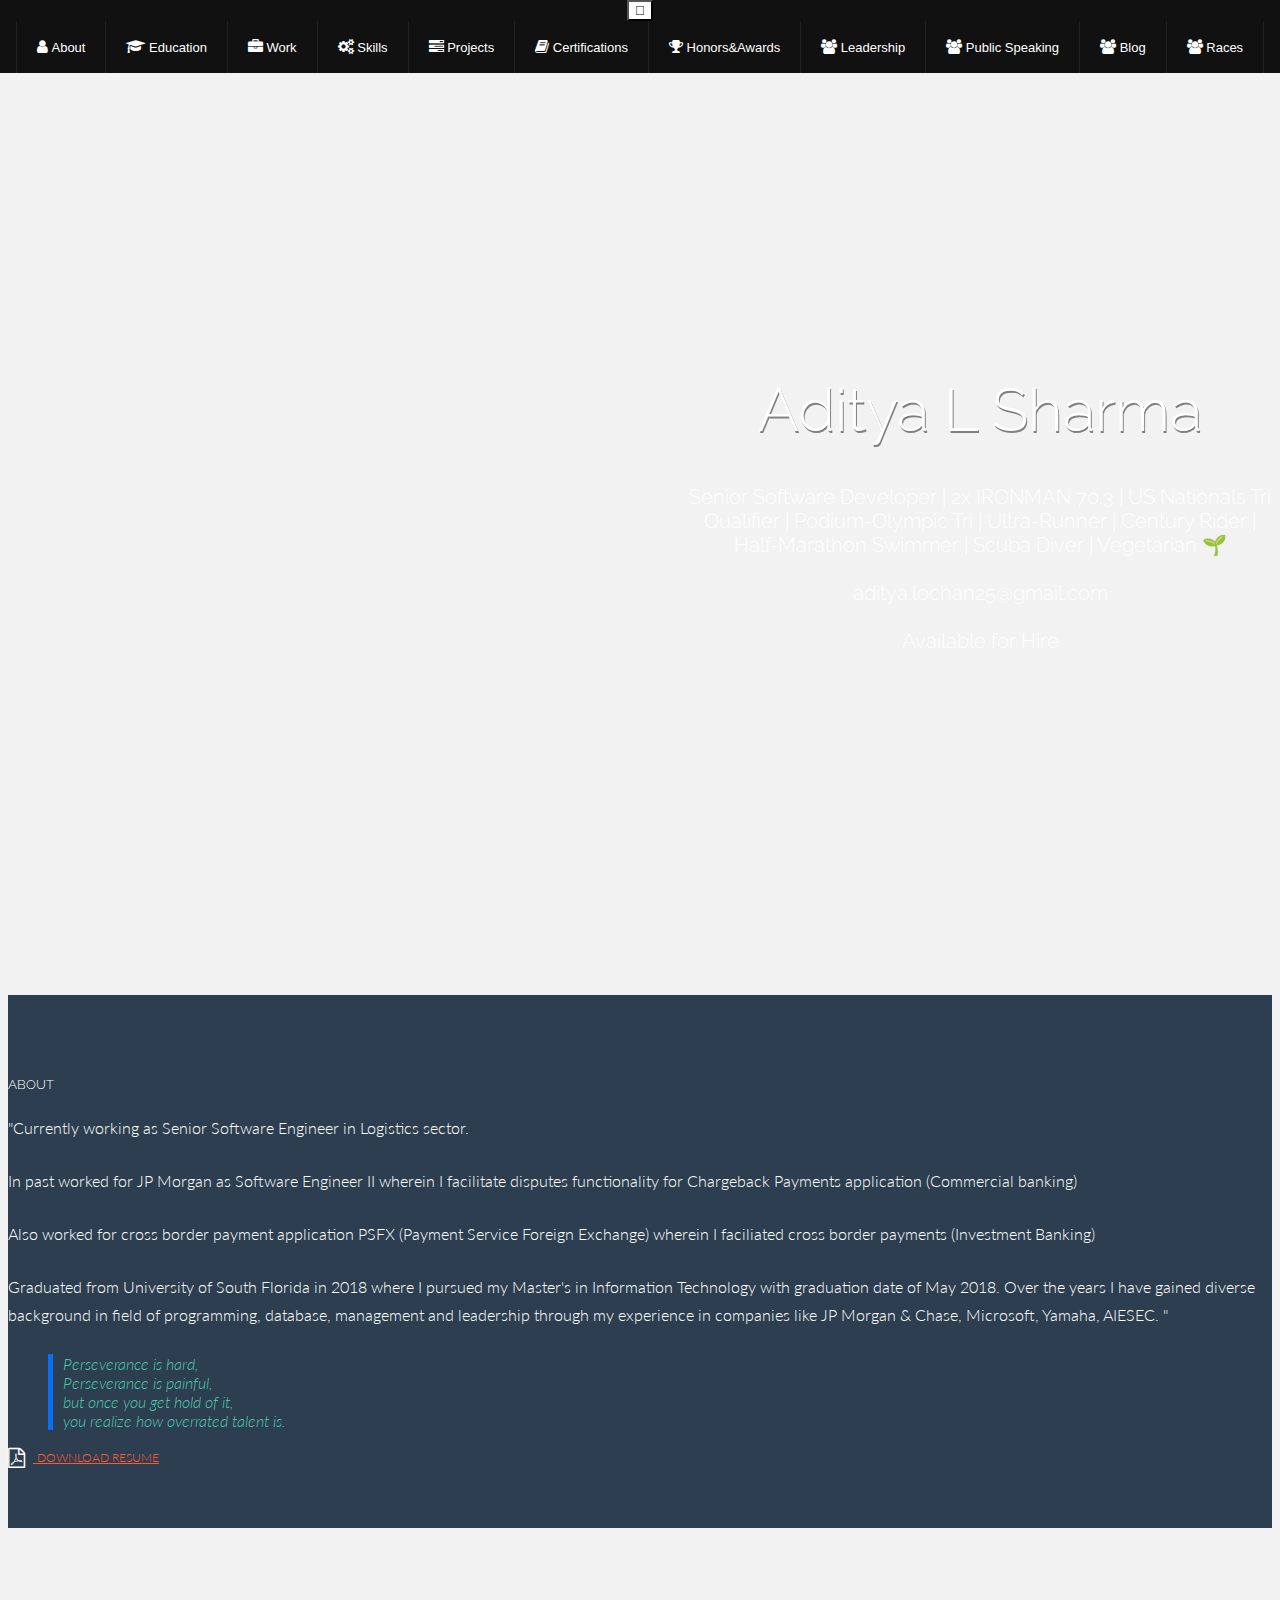
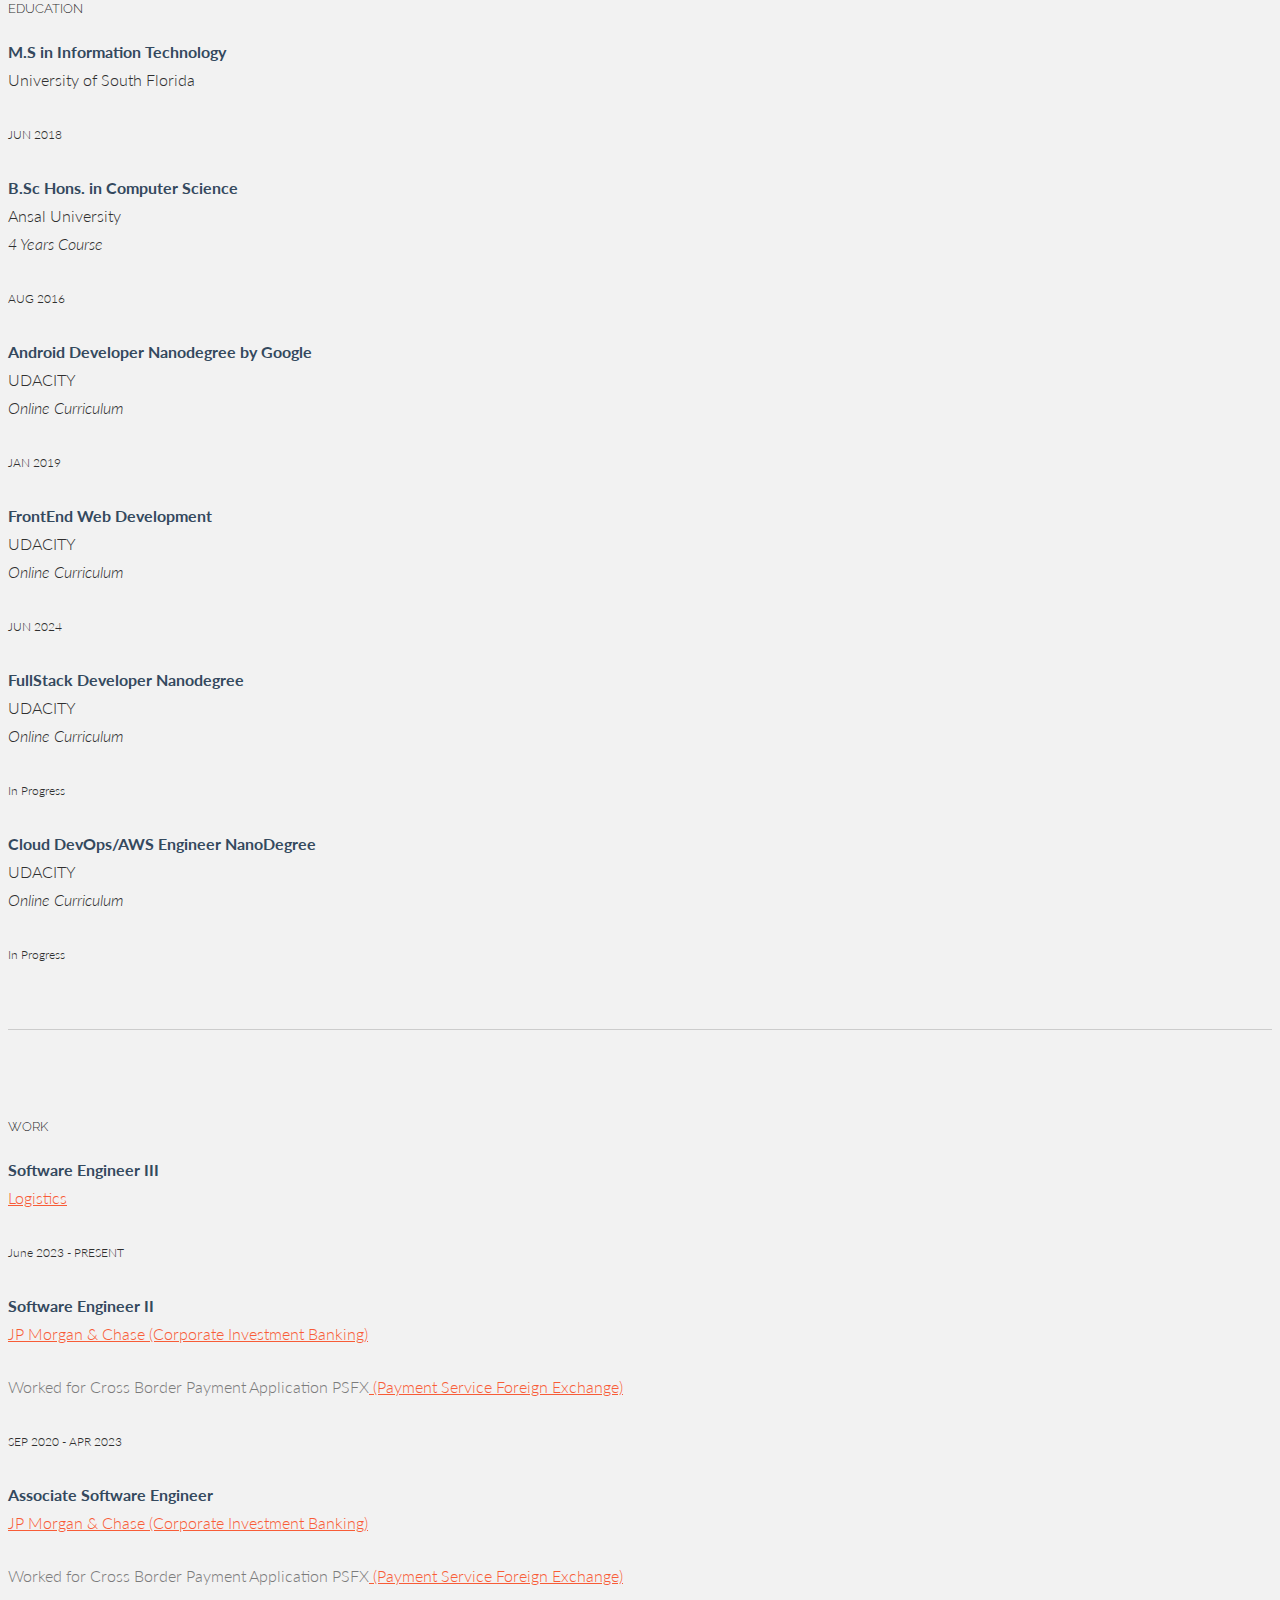
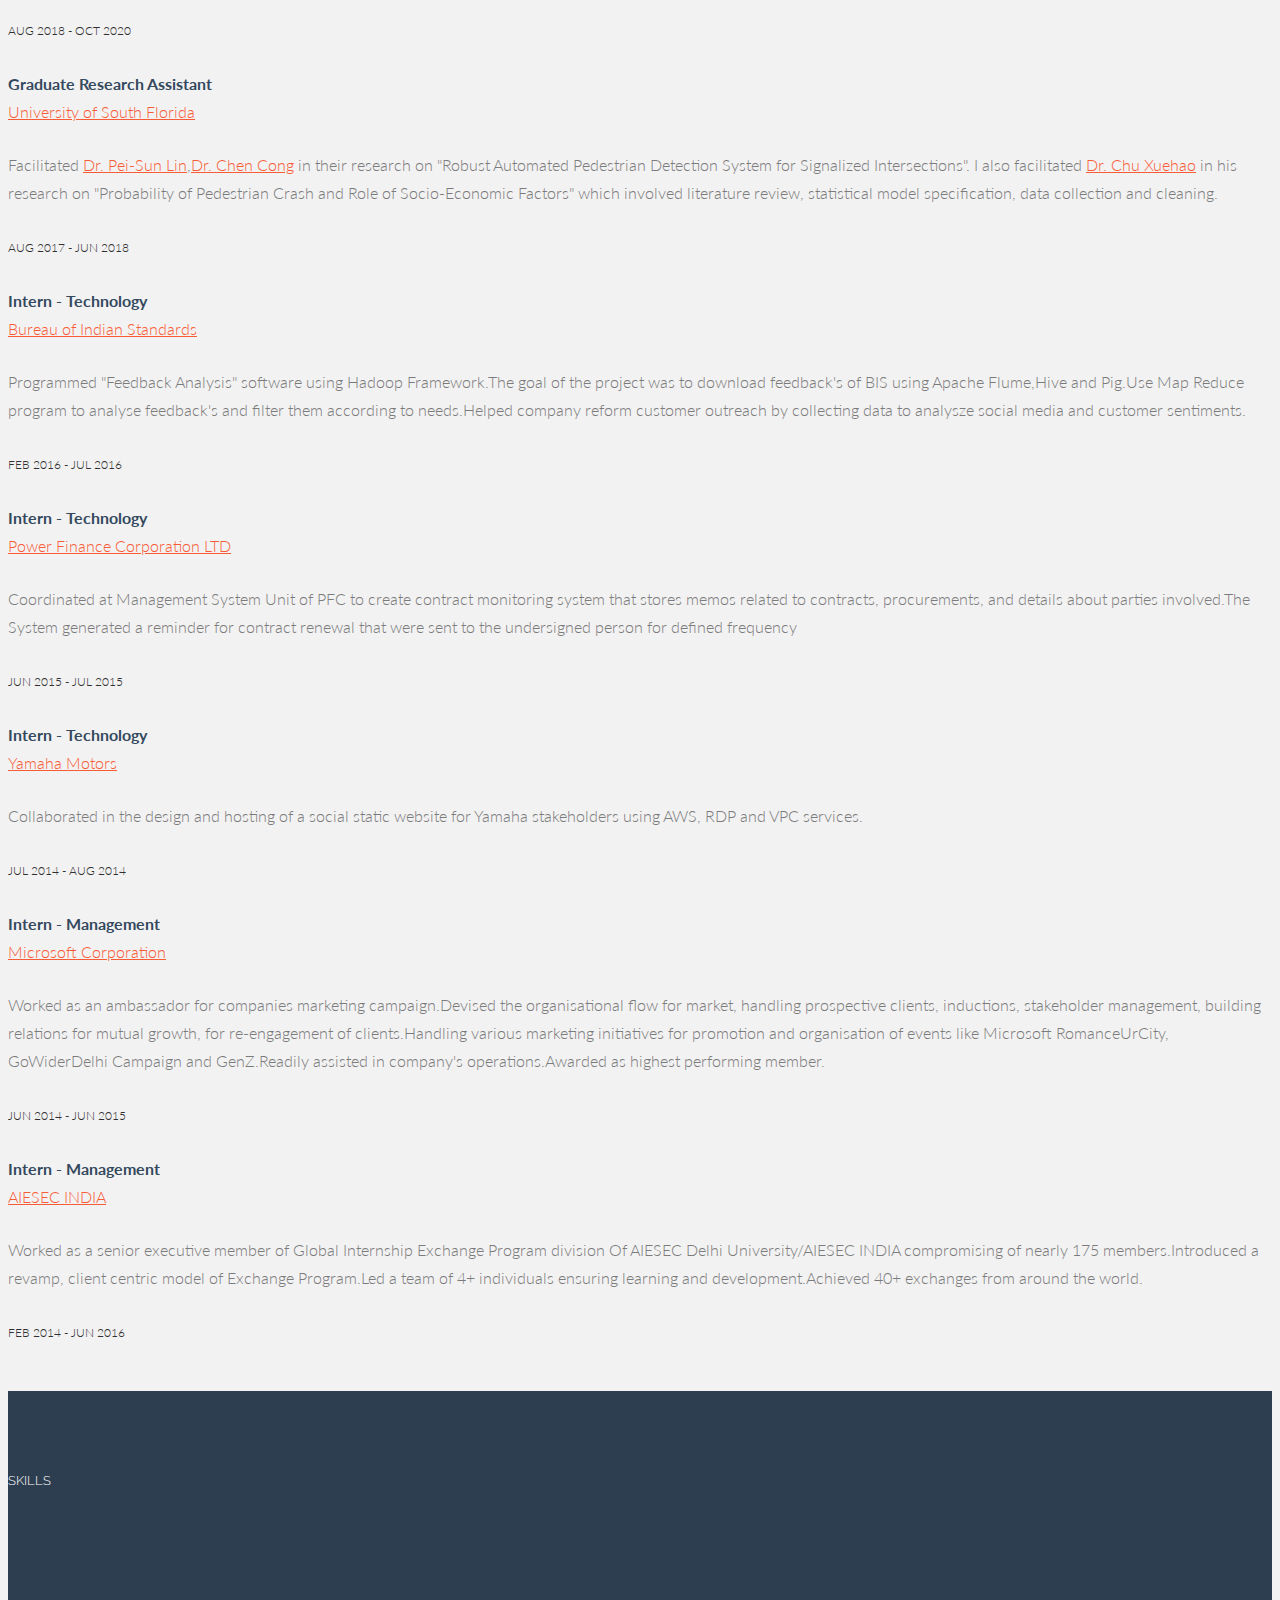
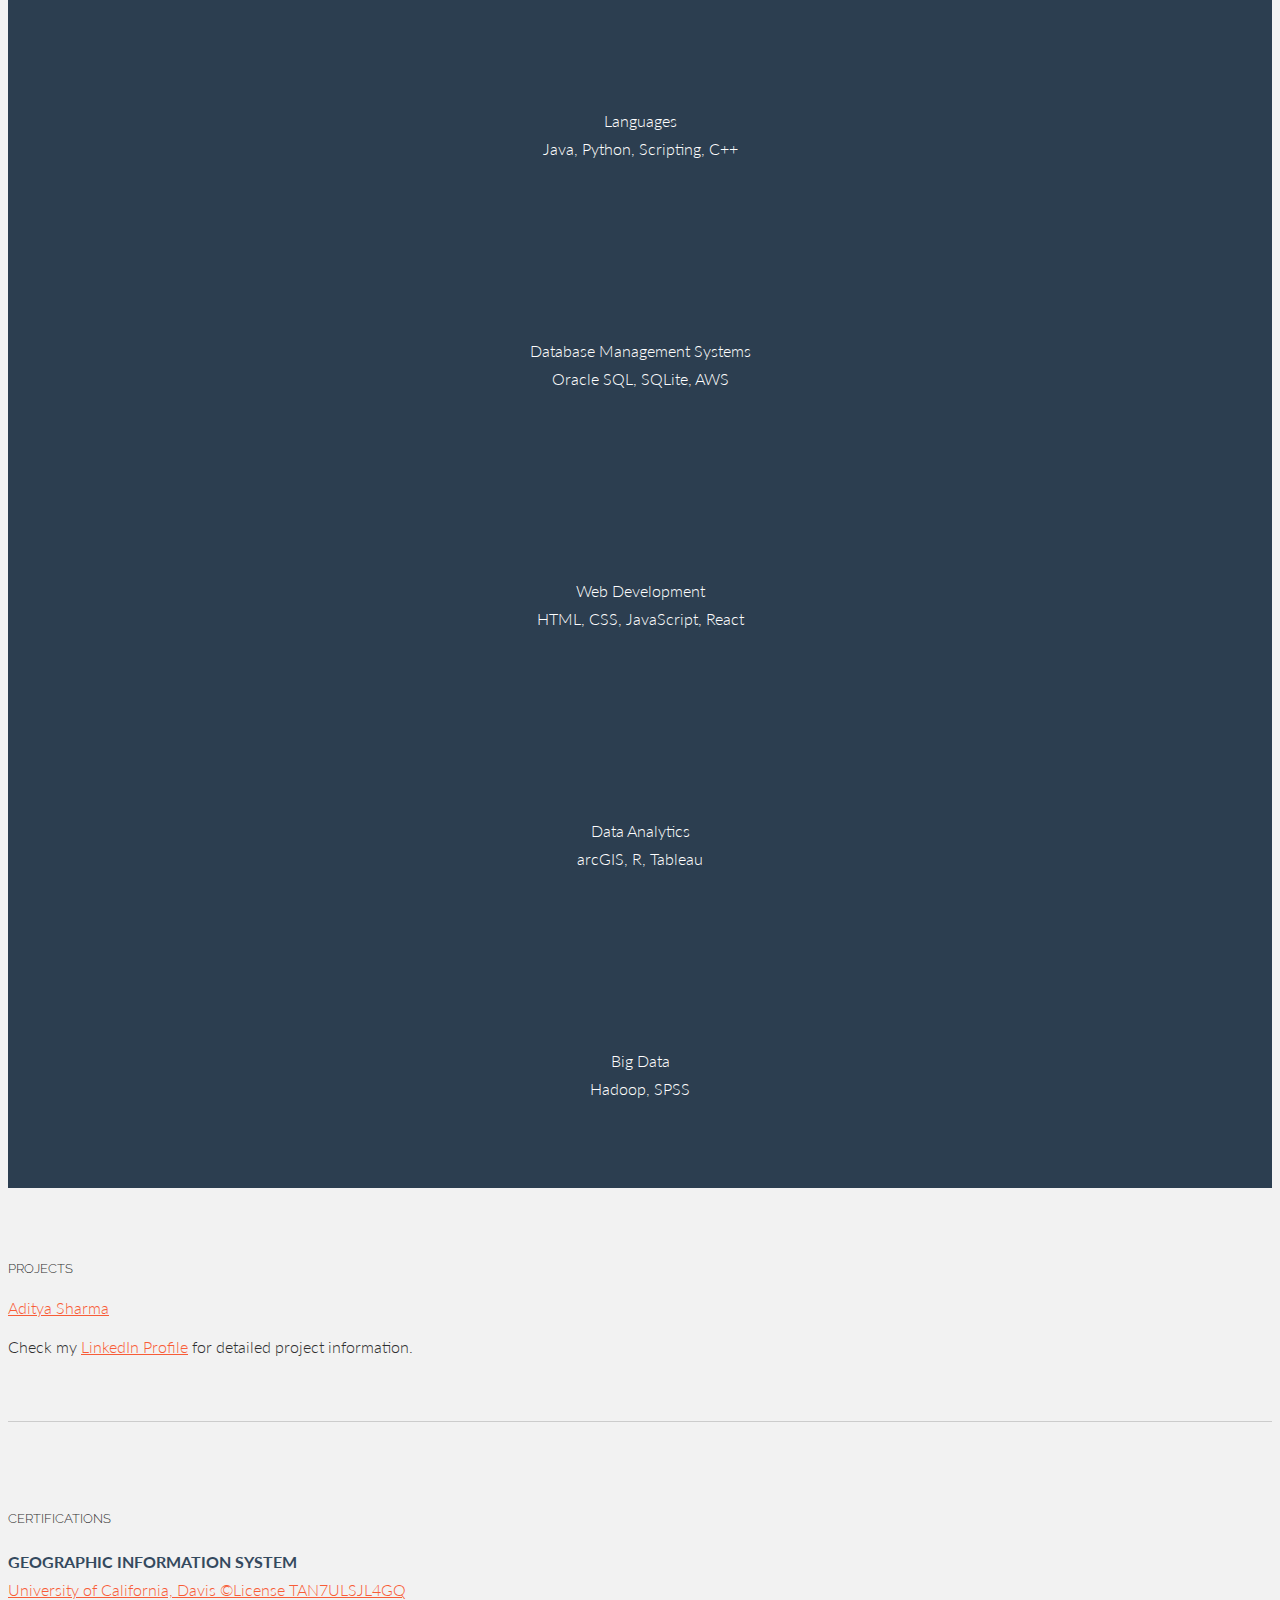
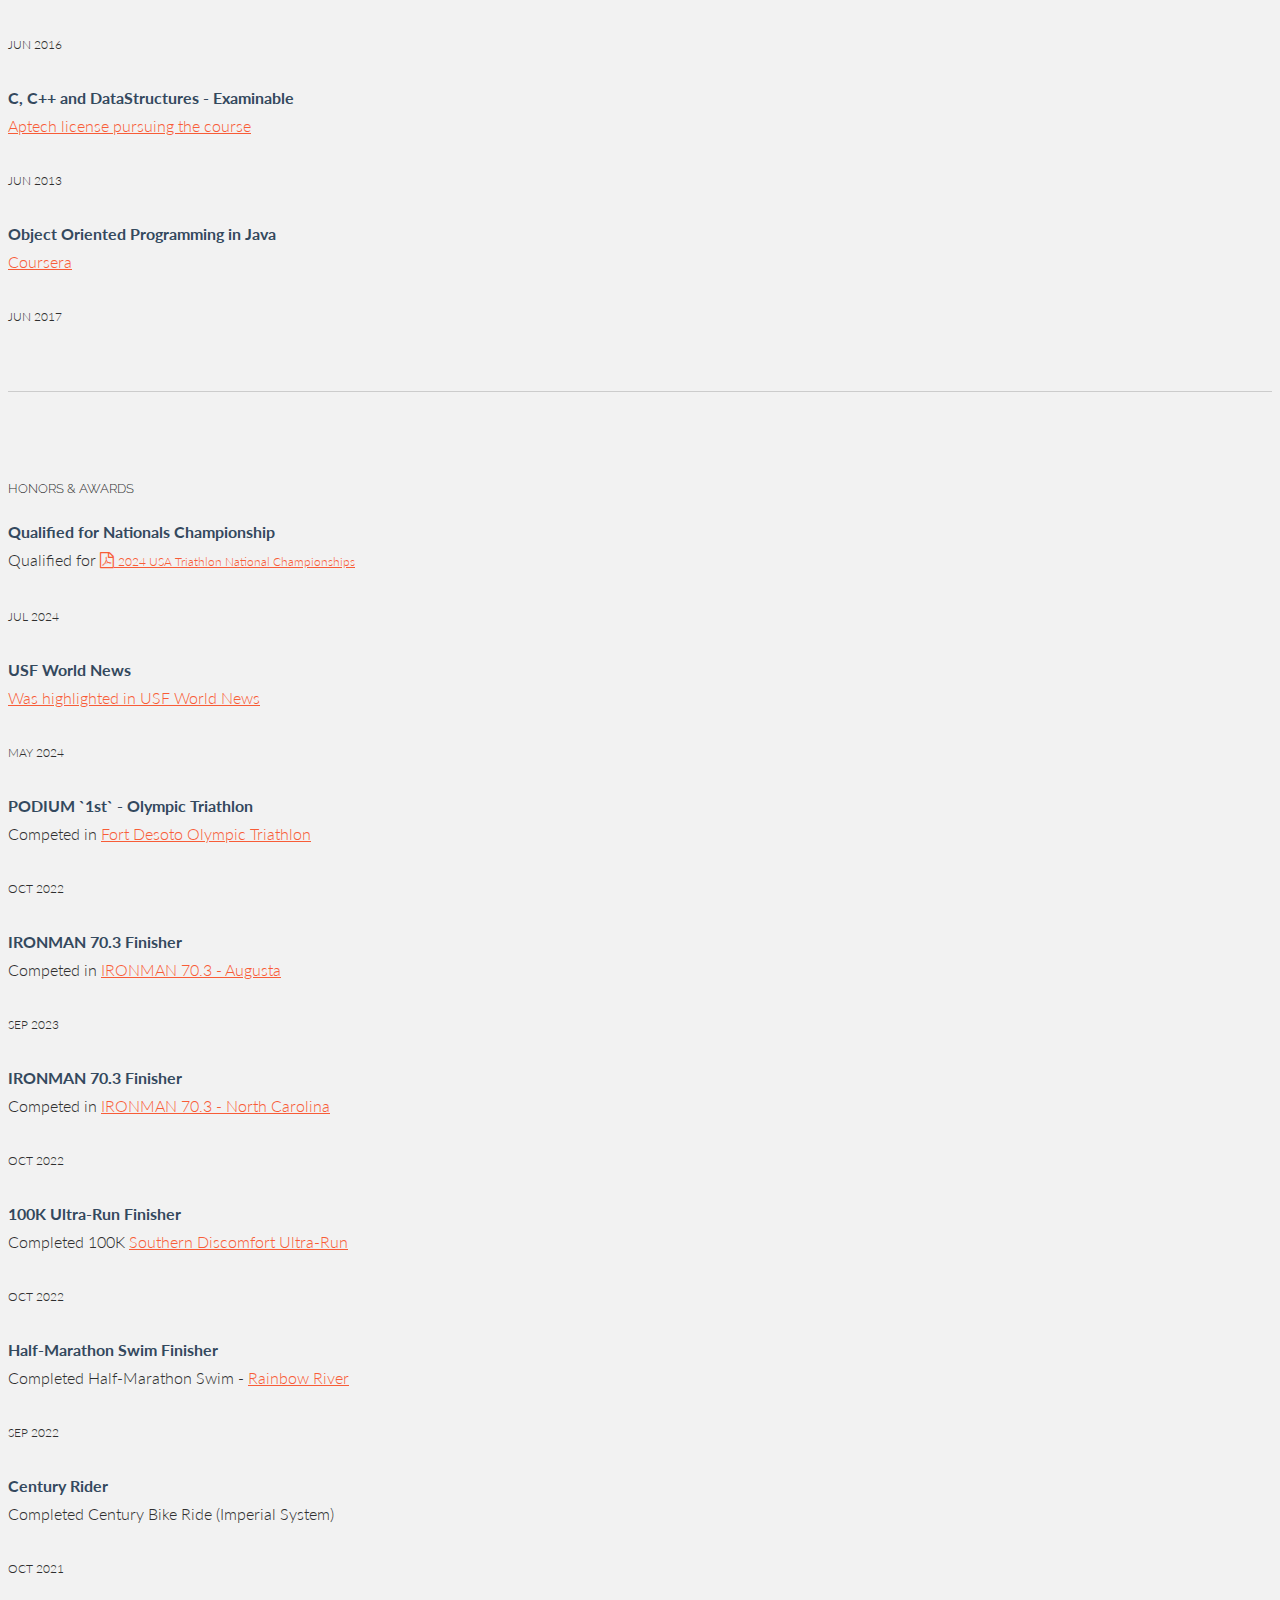
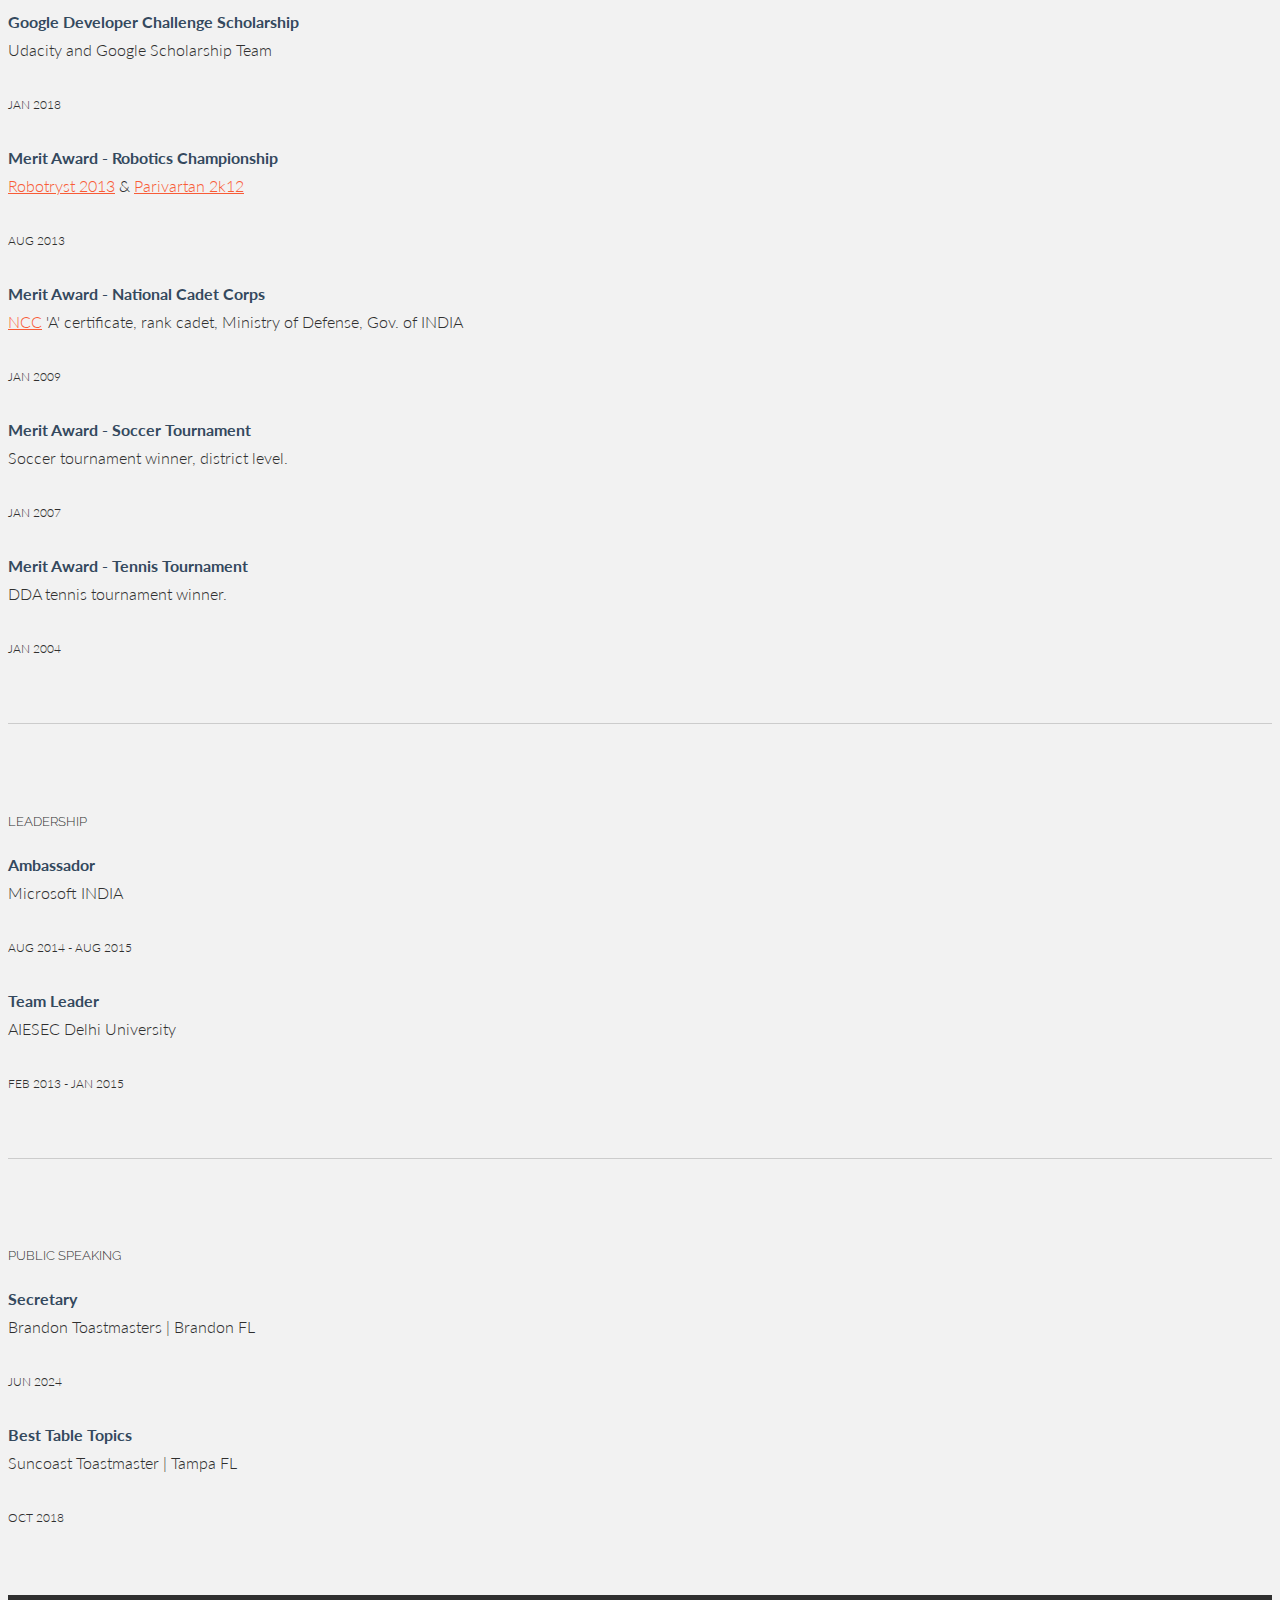
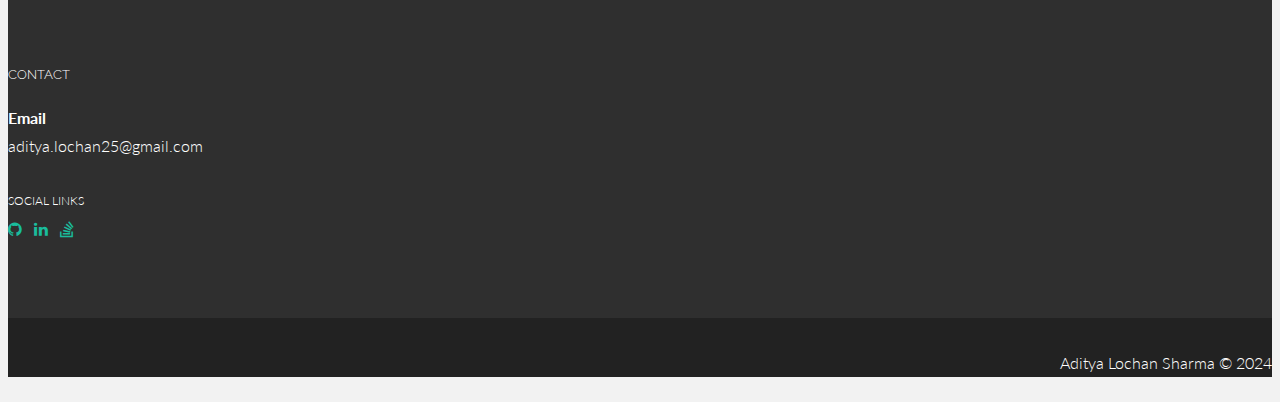
==== commit f769c12f: "added details" ====
--- a/index.html
+++ b/index.html
@@ -623,7 +623,20 @@
 			</div>
 			<div class="col-lg-3">
 				<p>
-					<sm>OCT 2022</sm>
+					<sm>JUL 2024</sm>
+				</p>
+			</div>
+
+			<div class="col-lg-6 col-lg-offset-3">
+				<p>
+					<t>USF World News</t><br /> 
+					<a href="https://www.usf.edu/world/about/news/2024-sharma-interview.aspx" target="_blank">
+						Was highlighted in USF World News</a>
+				</p>
+			</div>
+			<div class="col-lg-3">
+				<p>
+					<sm>MAY 2024</sm>
 				</p>
 			</div>
 
@@ -637,6 +650,19 @@
 			<div class="col-lg-3">
 				<p>
 					<sm>OCT 2022</sm>
+				</p>
+			</div>
+
+			<div class="col-lg-6 col-lg-offset-3">
+				<p>
+					<t>IRONMAN 70.3 Finisher </t><br /> Competed in
+					<a href="https://www.ironman.com/im703-augusta-results" target="_blank">
+						IRONMAN 70.3 - Augusta</a>
+				</p>
+			</div>
+			<div class="col-lg-3">
+				<p>
+					<sm>SEP 2023</sm>
 				</p>
 			</div>
 
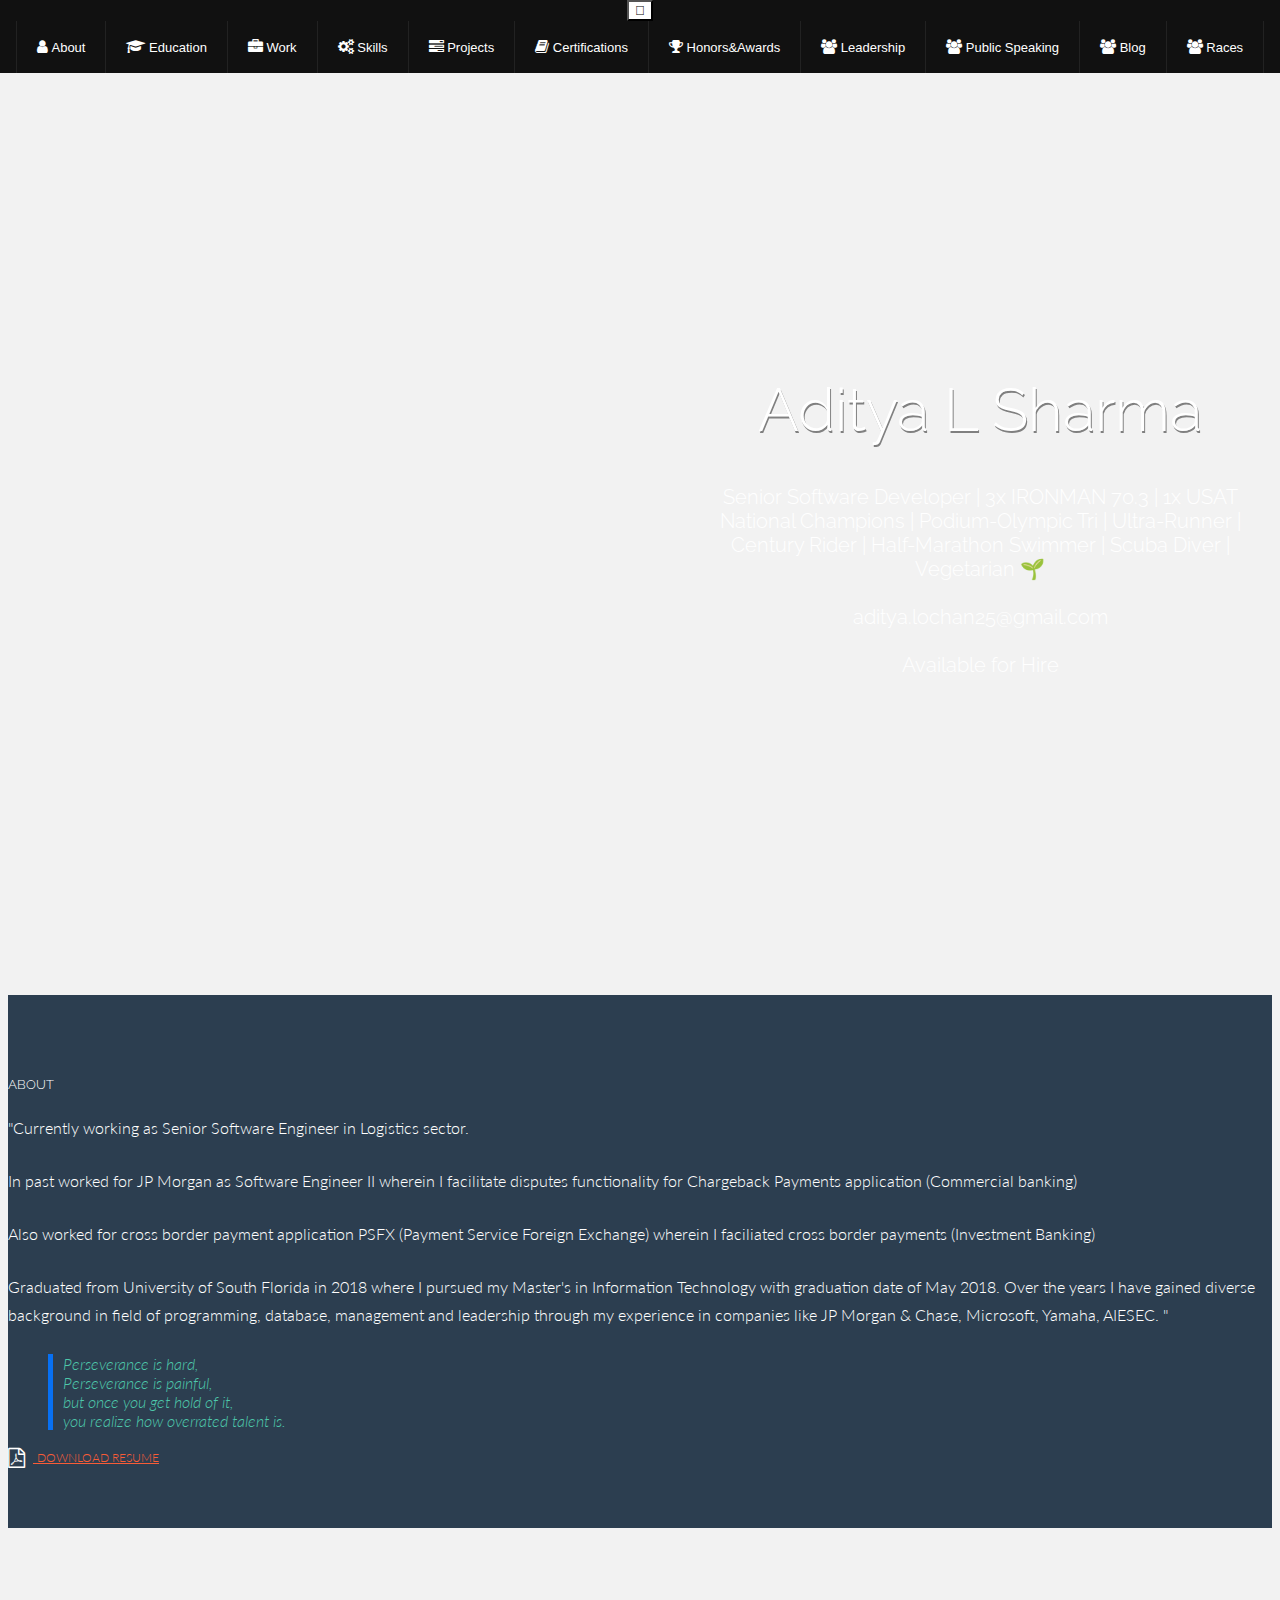
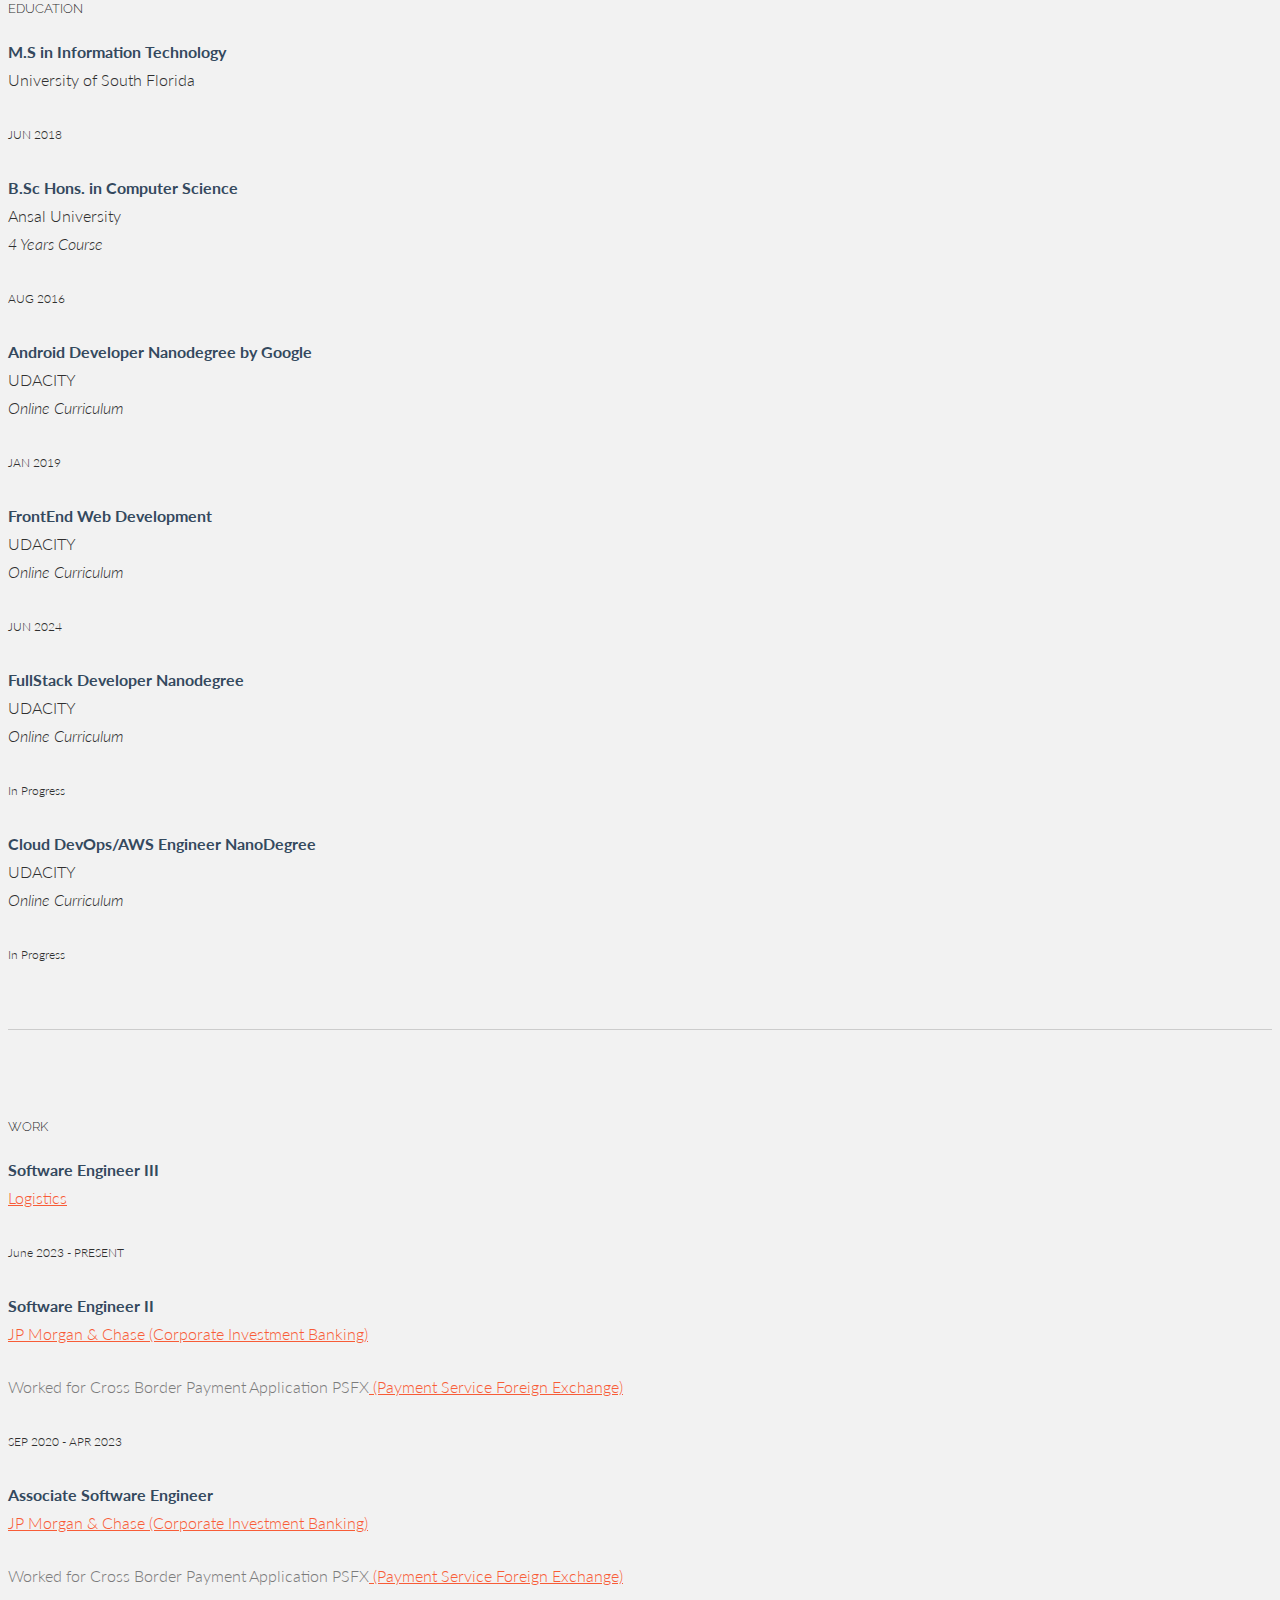
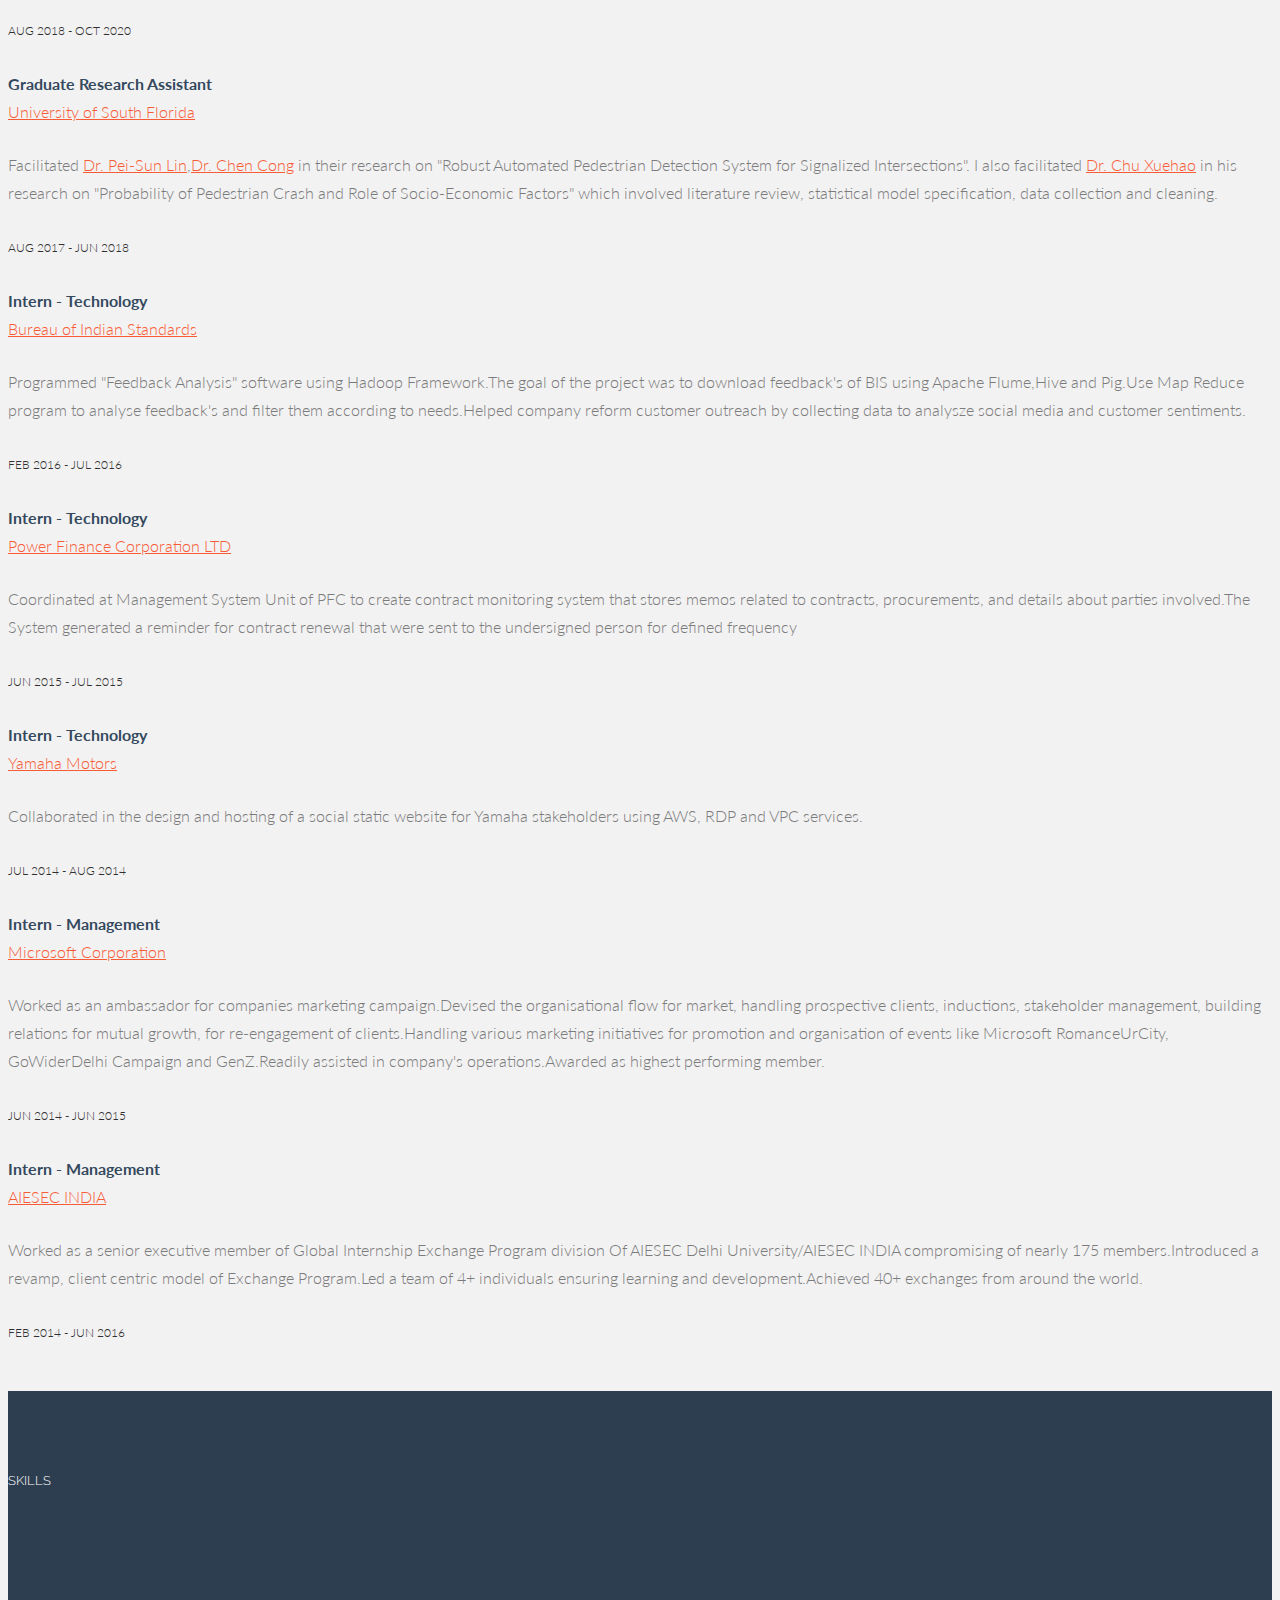
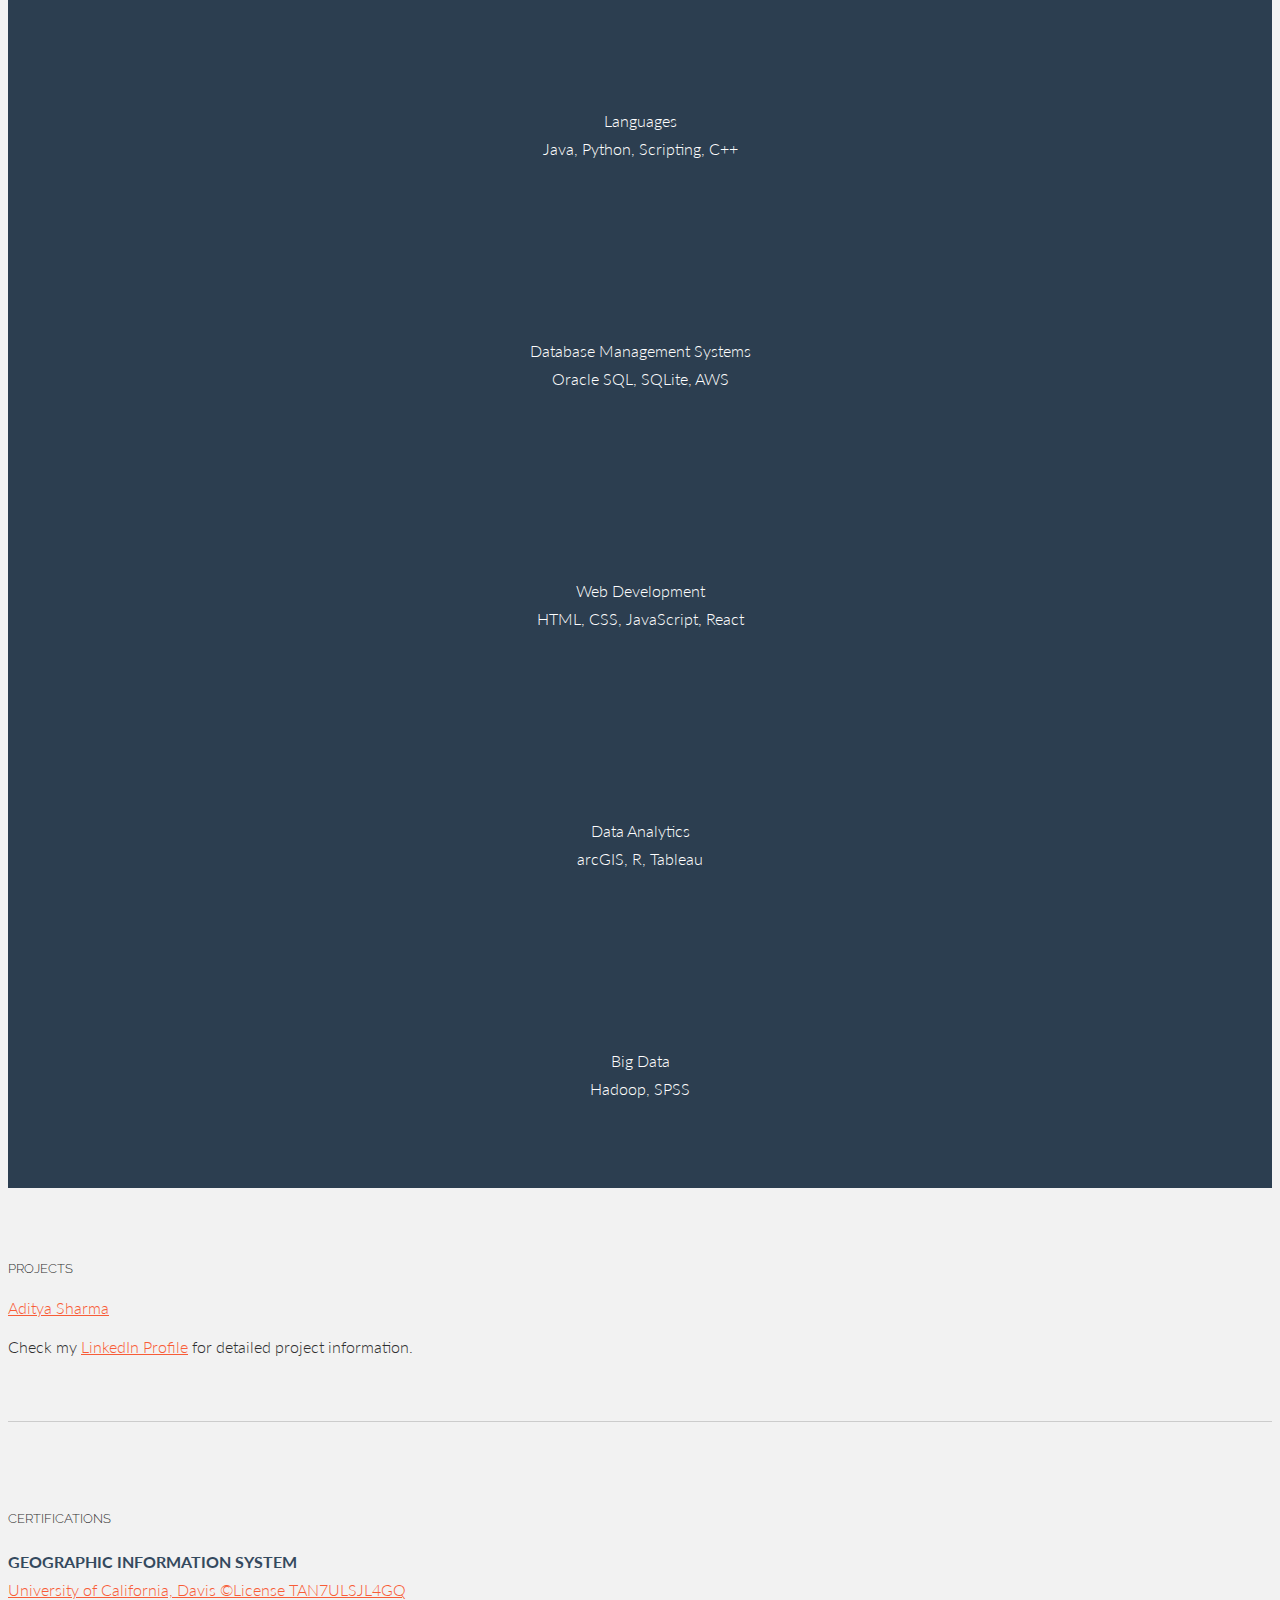
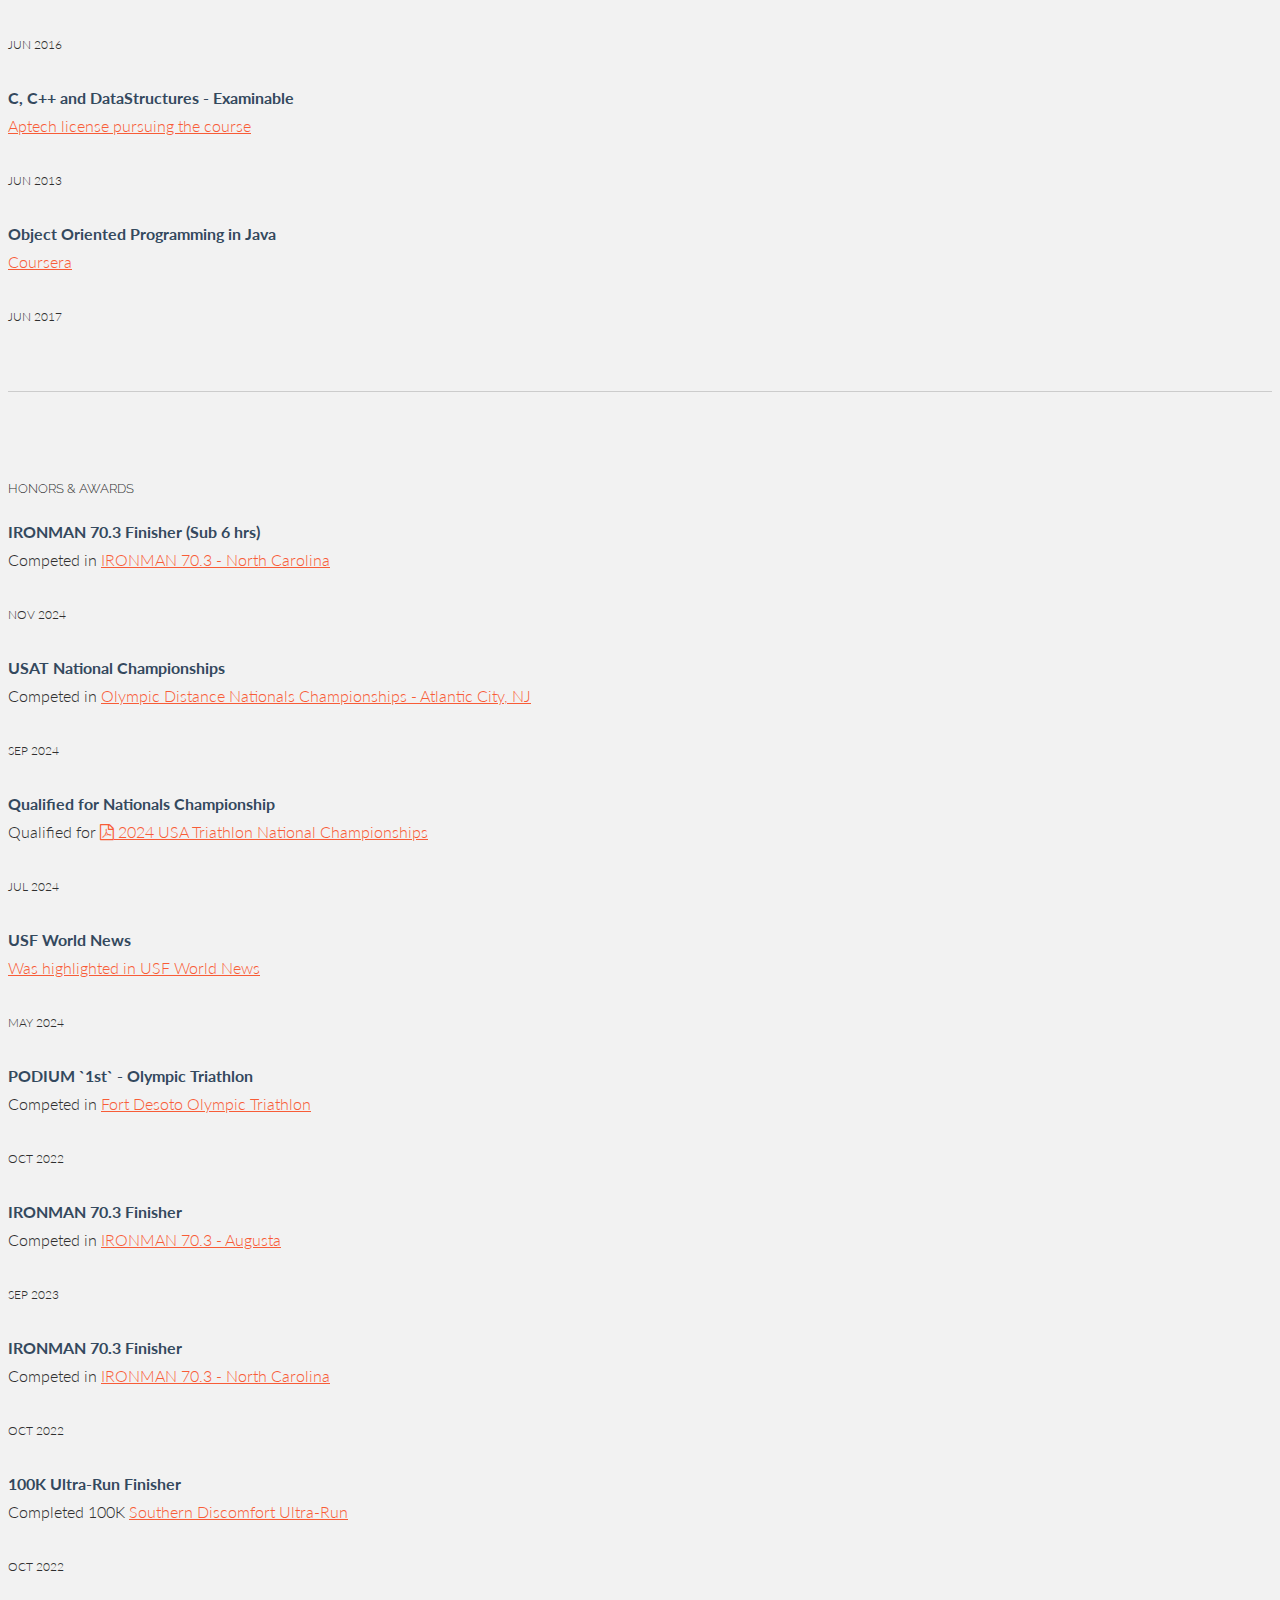
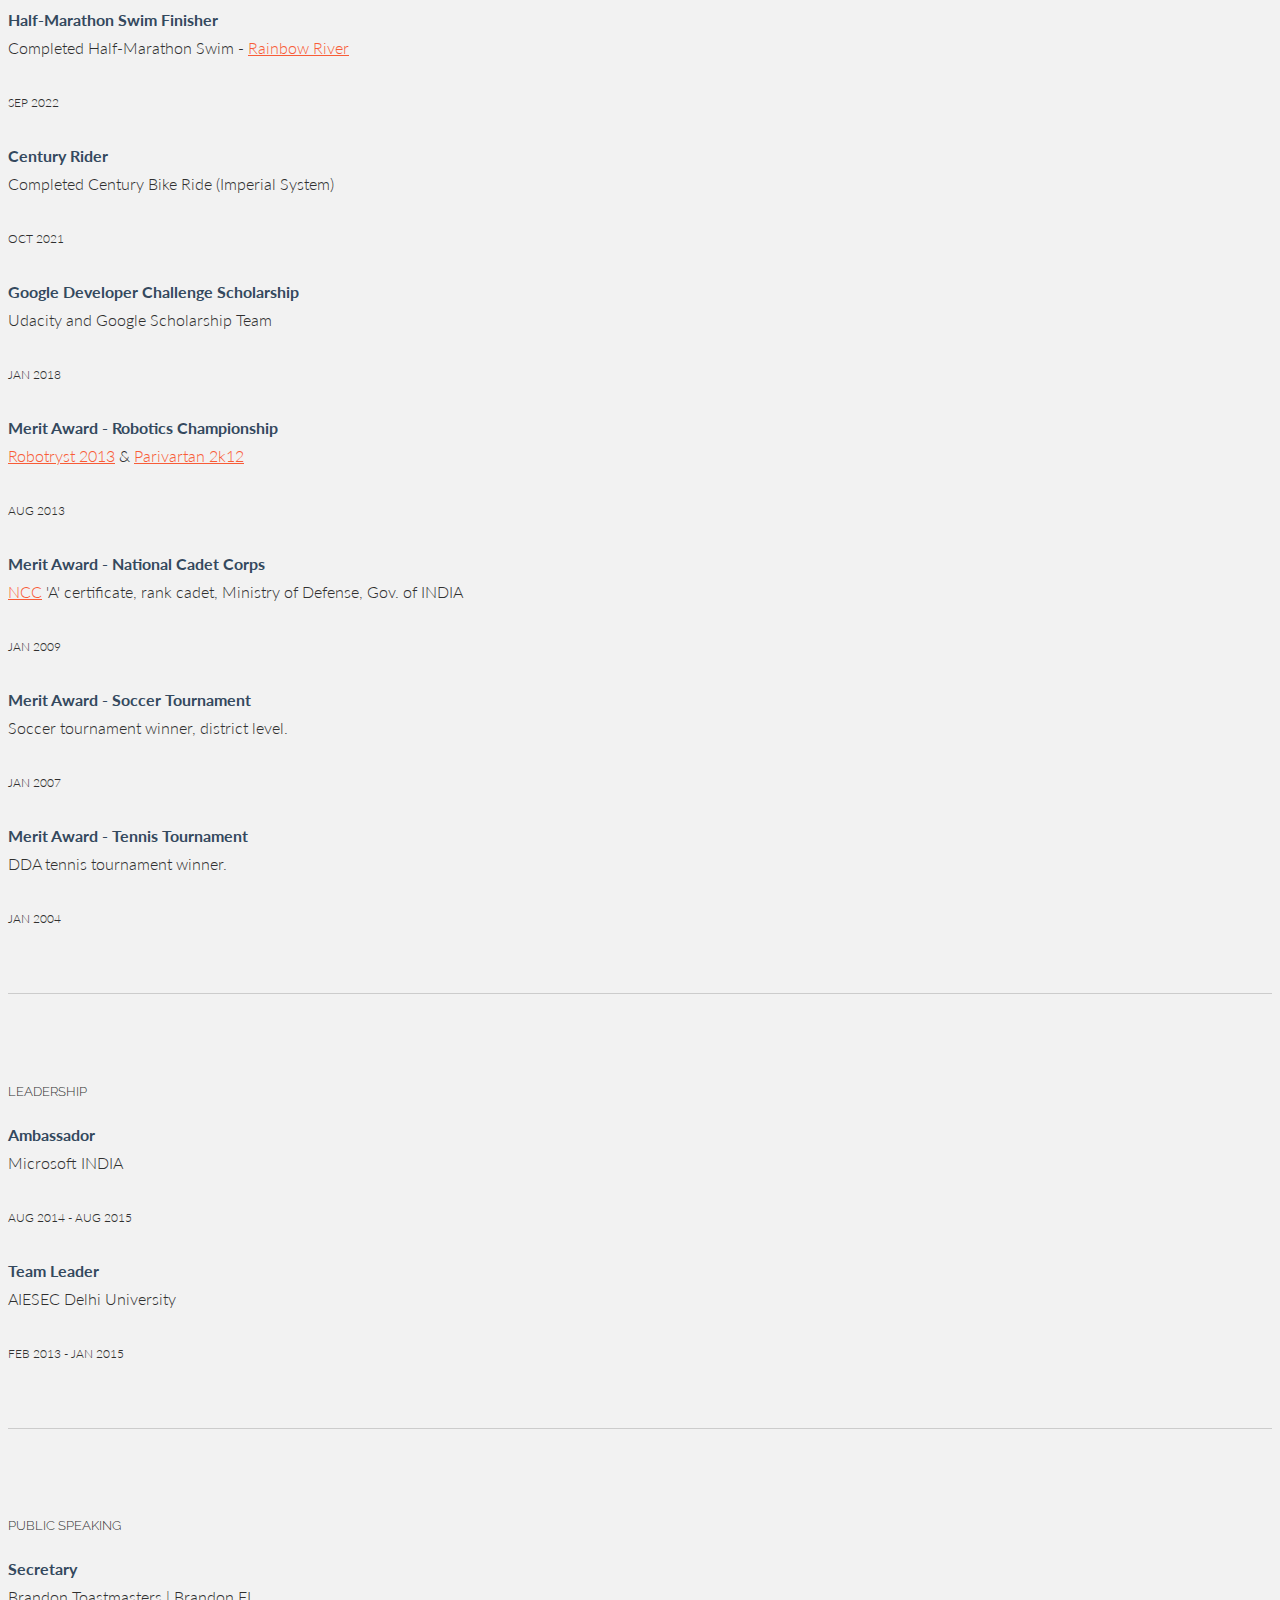
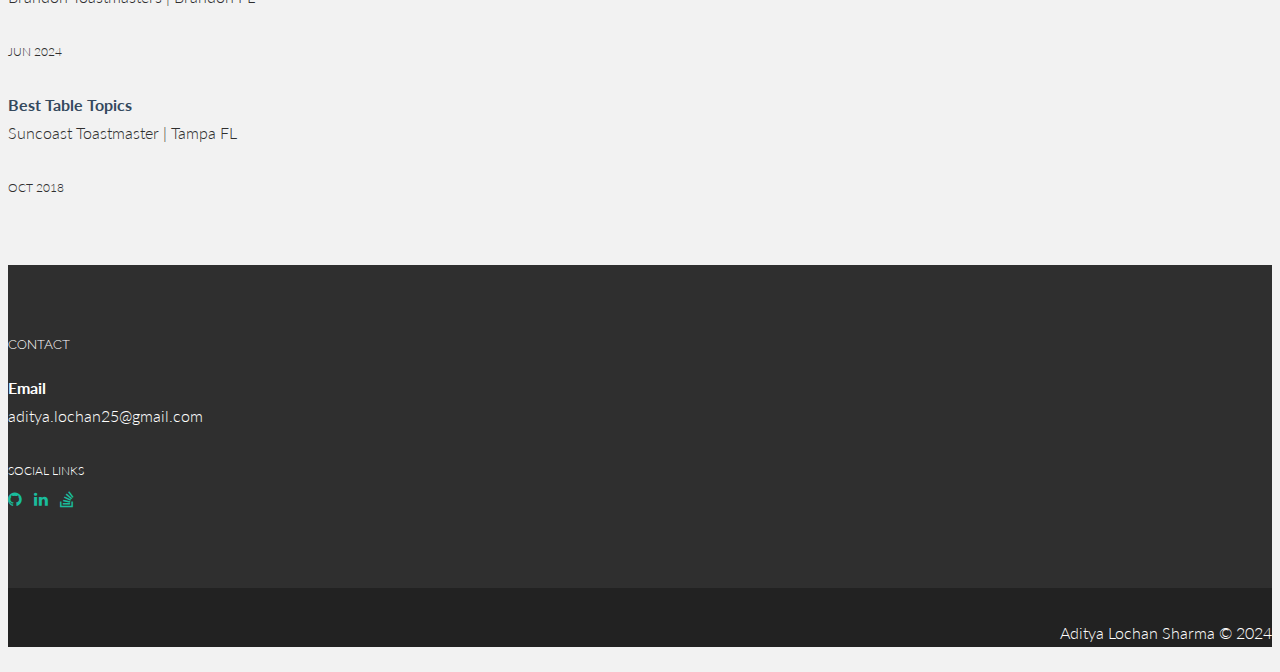
==== commit 5c2b95ff: "added new honors" ====
--- a/index.html
+++ b/index.html
@@ -78,7 +78,7 @@
 			<div class="row centered">
 				<div class="col-lg-08">
 					<h1 class="header-title"> Aditya L Sharma</h1>
-					<h3 class="header-subtitle"> Senior Software Developer | 2x IRONMAN 70.3 | US Nationals Tri Qualifier | Podium-Olympic Tri | Ultra-Runner | Century Rider | Half-Marathon Swimmer | Scuba Diver | Vegetarian 🌱<br>
+					<h3 class="header-subtitle"> Senior Software Developer | 3x IRONMAN 70.3 | 1x USAT National Champions | Podium-Olympic Tri | Ultra-Runner | Century Rider | Half-Marathon Swimmer | Scuba Diver | Vegetarian 🌱<br>
 						<br>aditya.lochan25@gmail.com<br>
 						<br>Available for Hire
 					</h3>
@@ -612,12 +612,40 @@
 				<h5>HONORS &amp; AWARDS</h5>
 			</div>
 			
+			<!-- IRONMAN 70.3 - North Carolina - 2024 -->
 			<div class="col-lg-6">
 				<p>
+					<t>IRONMAN 70.3 Finisher (Sub 6 hrs)</t><br /> Competed in
+					<a href="https://labs.competitor.com/result/subevent/E12FD041-E7E7-499C-9CB4-37887B5B40C2?displayedFilters=%7B%7D&filter=%7B%22%24search%22%3A%22aditya%22%7D&order=ASC&page=1&perPage=10&sort=FinishRankOverall" target="_blank">
+						IRONMAN 70.3 - North Carolina</a>
+				</p>
+			</div>
+			<div class="col-lg-3">
+				<p>
+					<sm>NOV 2024</sm>
+				</p>
+			</div>
+			
+			<!-- USAT National Championships -->
+			<div class="col-lg-6 col-lg-offset-3">
+				<p>
+					<t>USAT National Championships</t><br /> Competed in
+					<a href="https://sportstats.one/results/141848/1343" target="_blank">
+						Olympic Distance Nationals Championships - Atlantic City, NJ</a>
+				</p>
+			</div>
+			<div class="col-lg-3">
+				<p>
+					<sm>SEP 2024</sm>
+				</p>
+			</div>
+			
+			<!-- Qualified for Nationals  -->
+			<div class="col-lg-6 col-lg-offset-3">
+				<p>
 					<t>Qualified for Nationals Championship</t><br /> Qualified for
-					<a href="/resources/usa_nationals.png"
-						target="_blank"><i class="fa fa-file-pdf-o"></i>
-						<sm>2024 USA Triathlon National Championships</sm>
+					<a href="/resources/usa_nationals.png" target="_blank"><i class="fa fa-file-pdf-o"></i>
+						2024 USA Triathlon National Championships
 					</a>
 				</p>
 			</div>
@@ -627,6 +655,7 @@
 				</p>
 			</div>
 
+			<!-- USF World News -->
 			<div class="col-lg-6 col-lg-offset-3">
 				<p>
 					<t>USF World News</t><br /> 
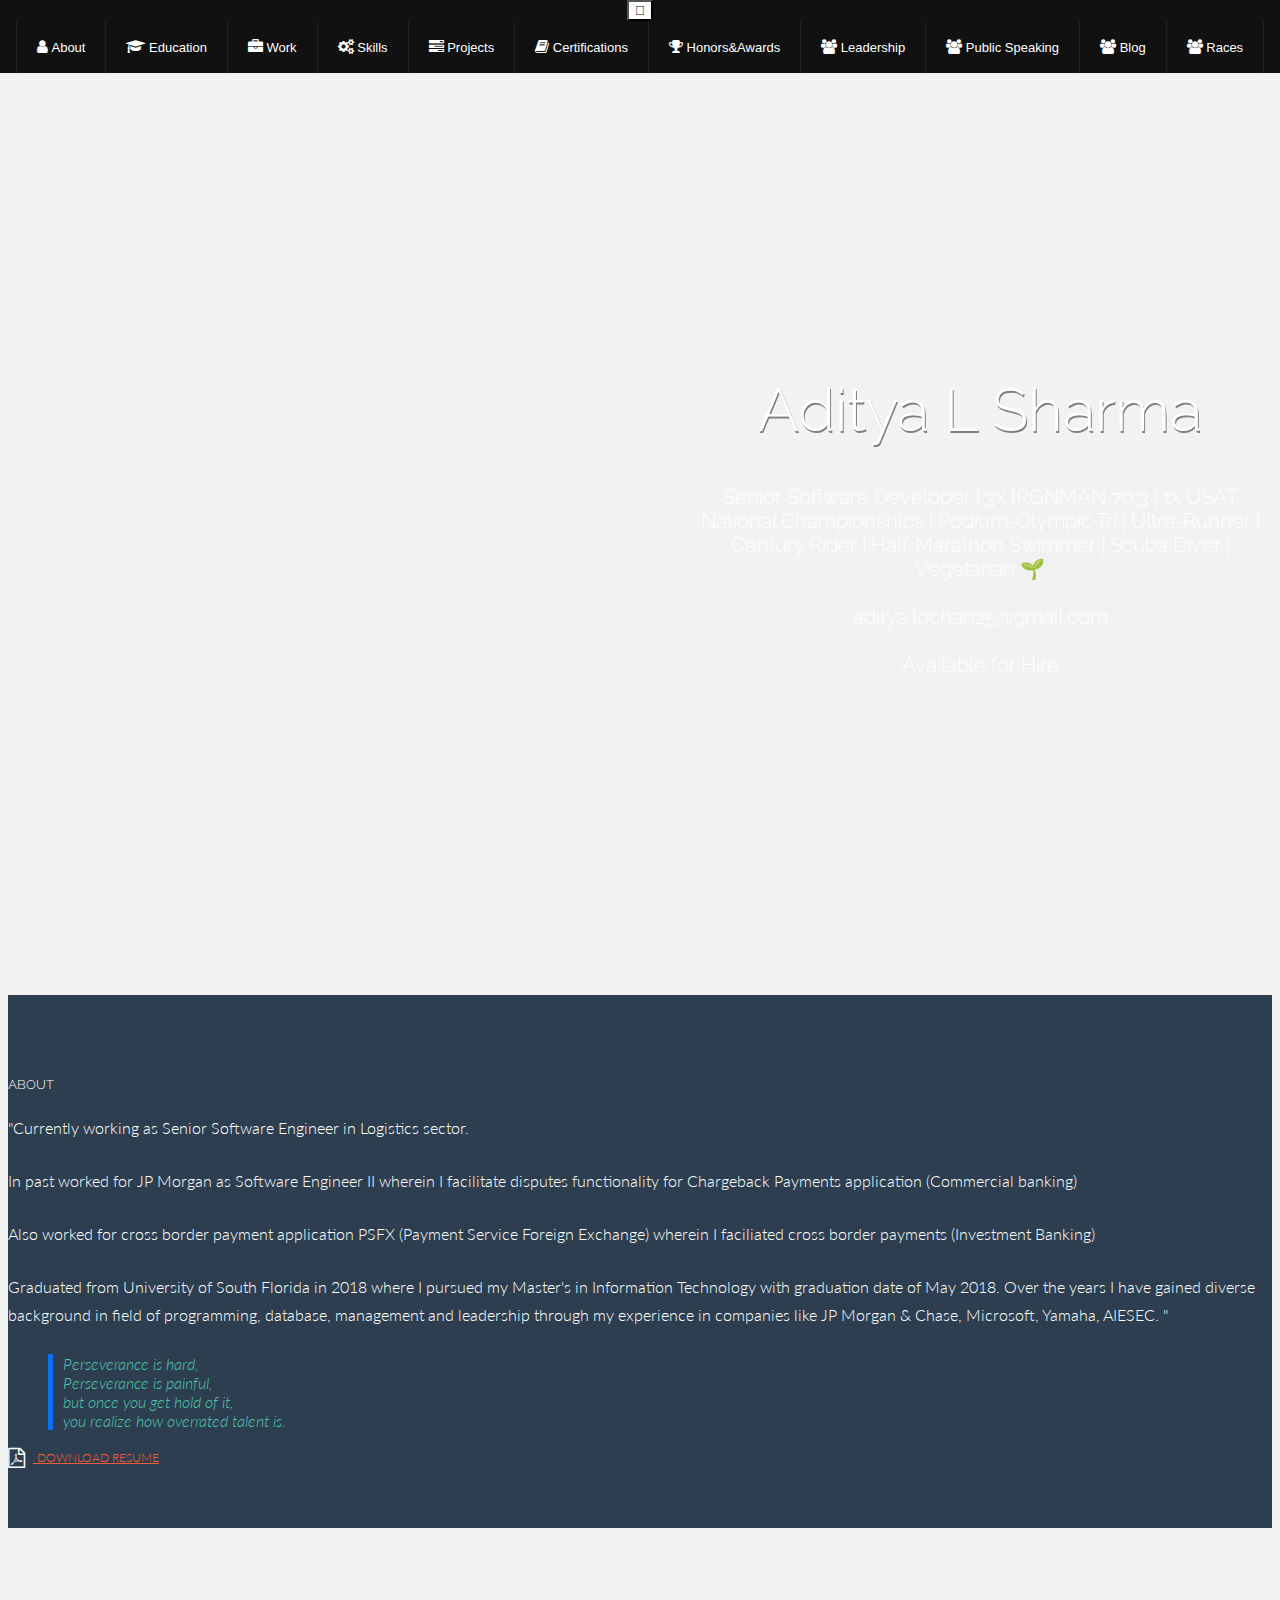
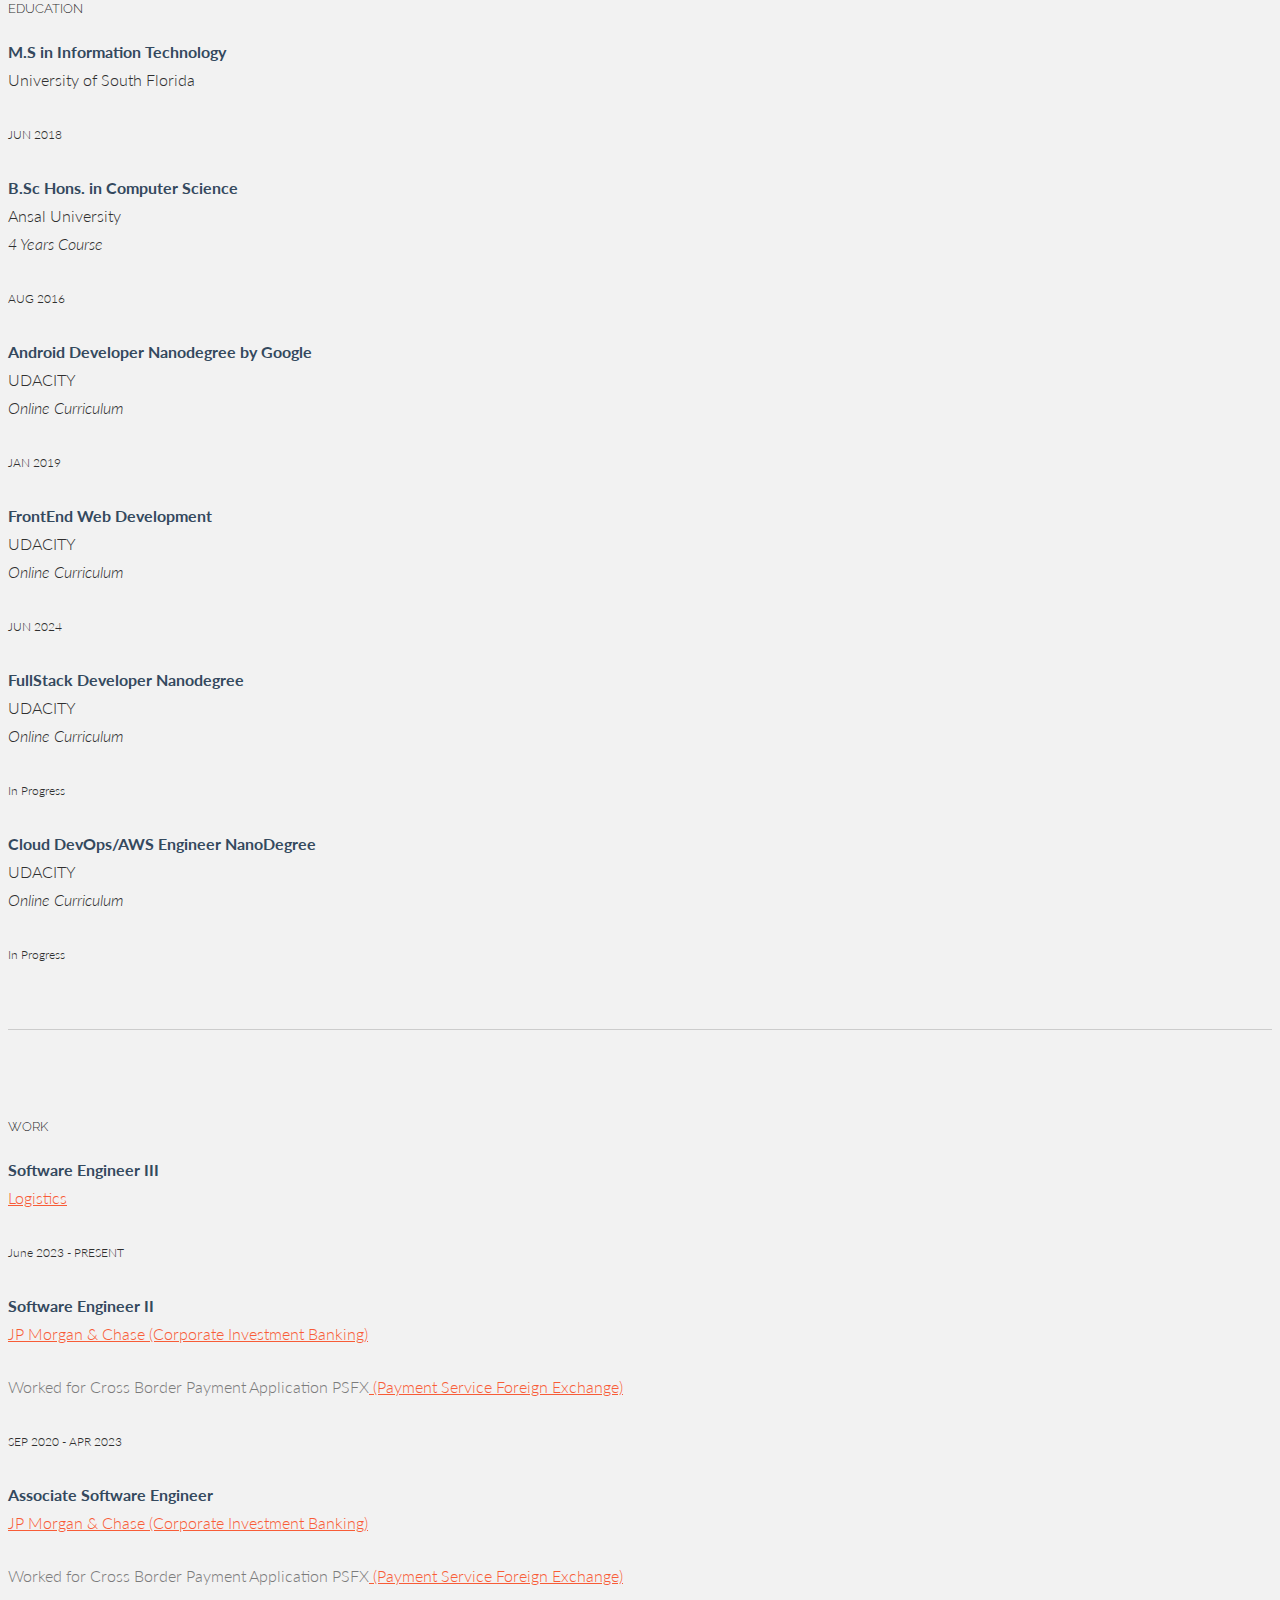
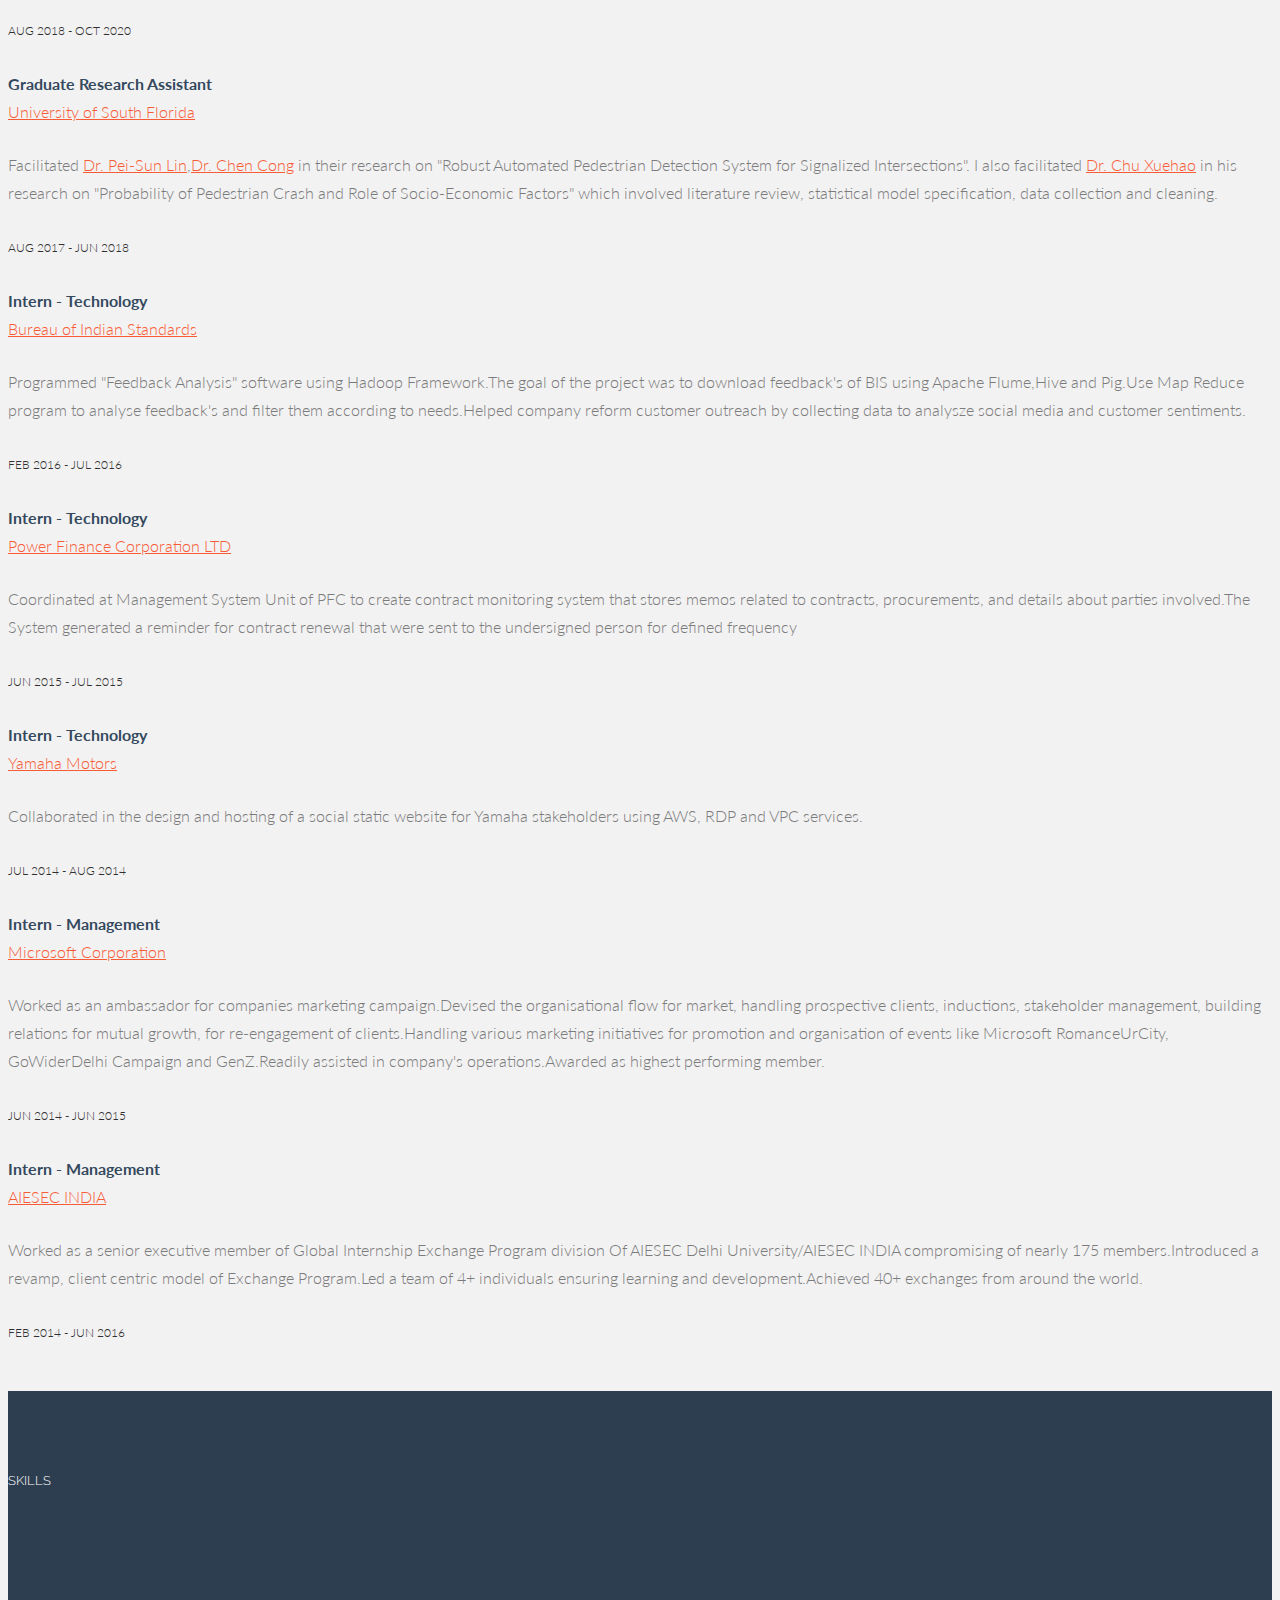
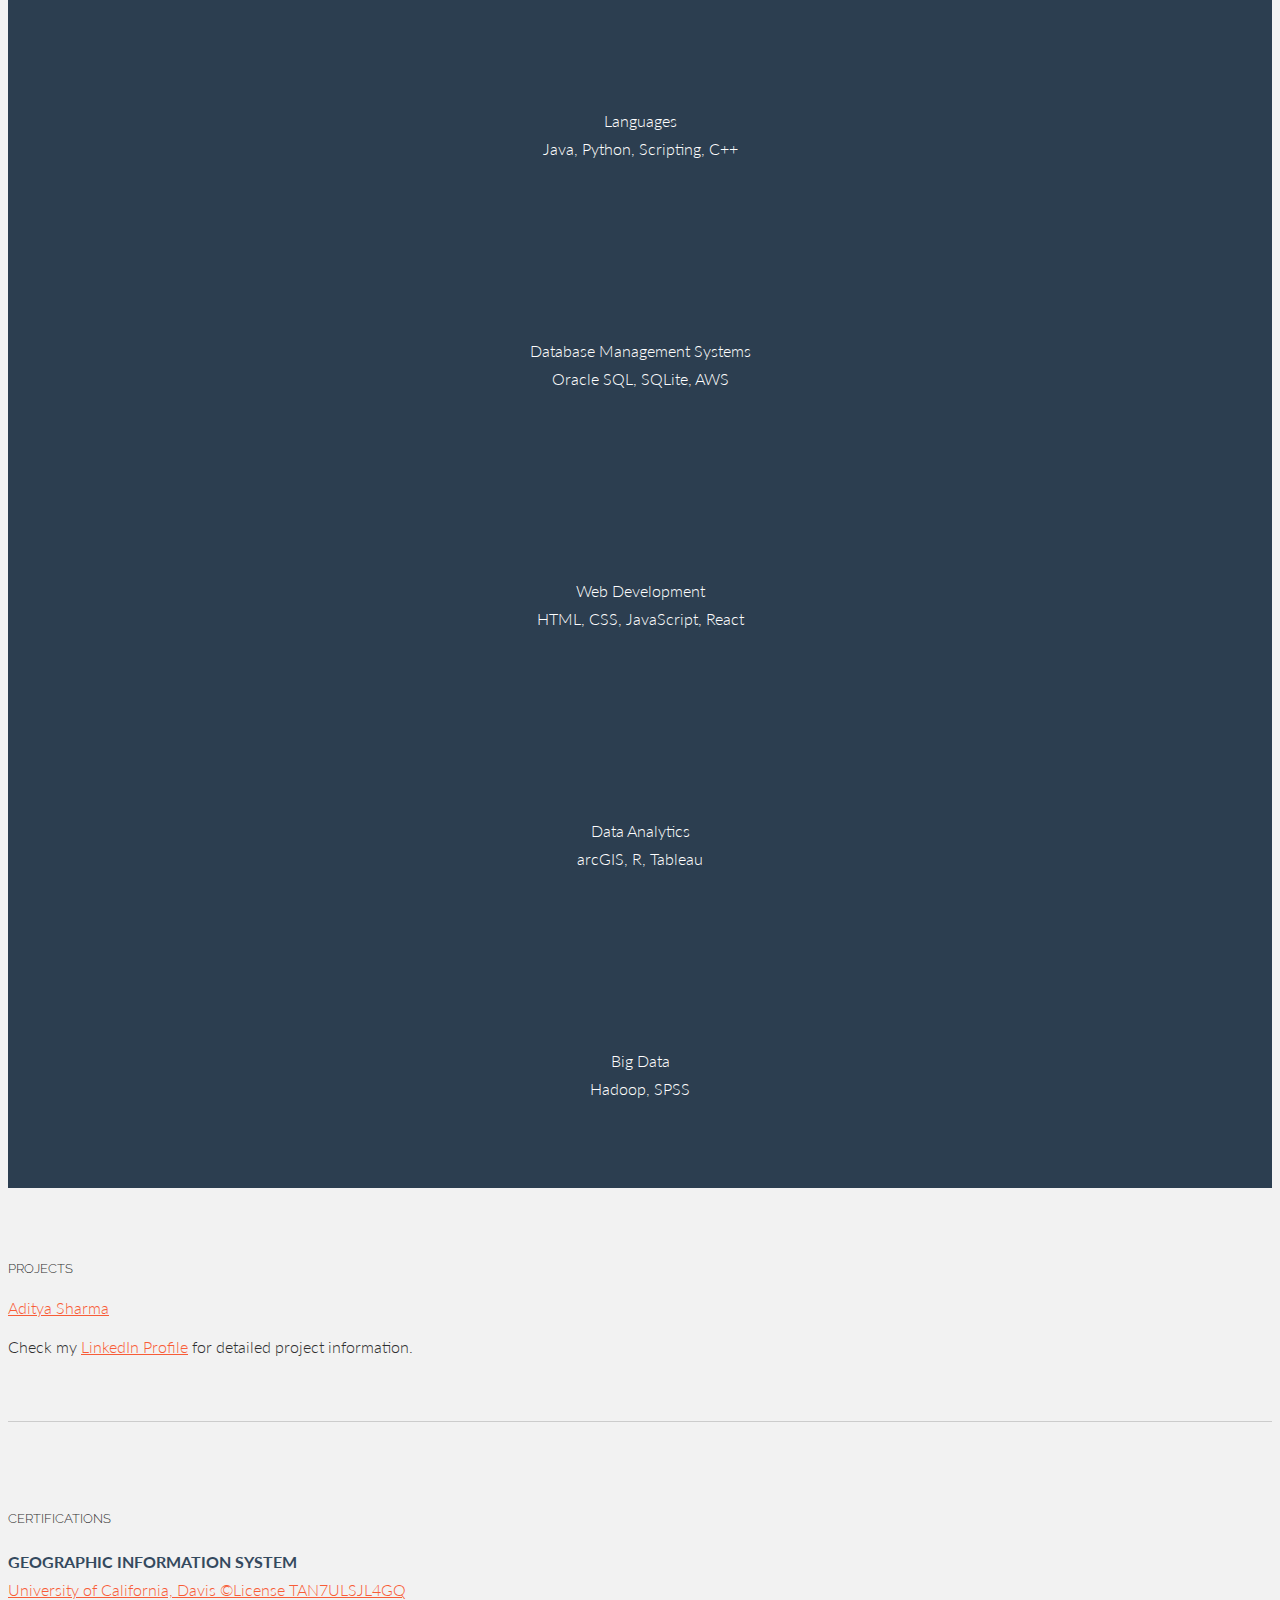
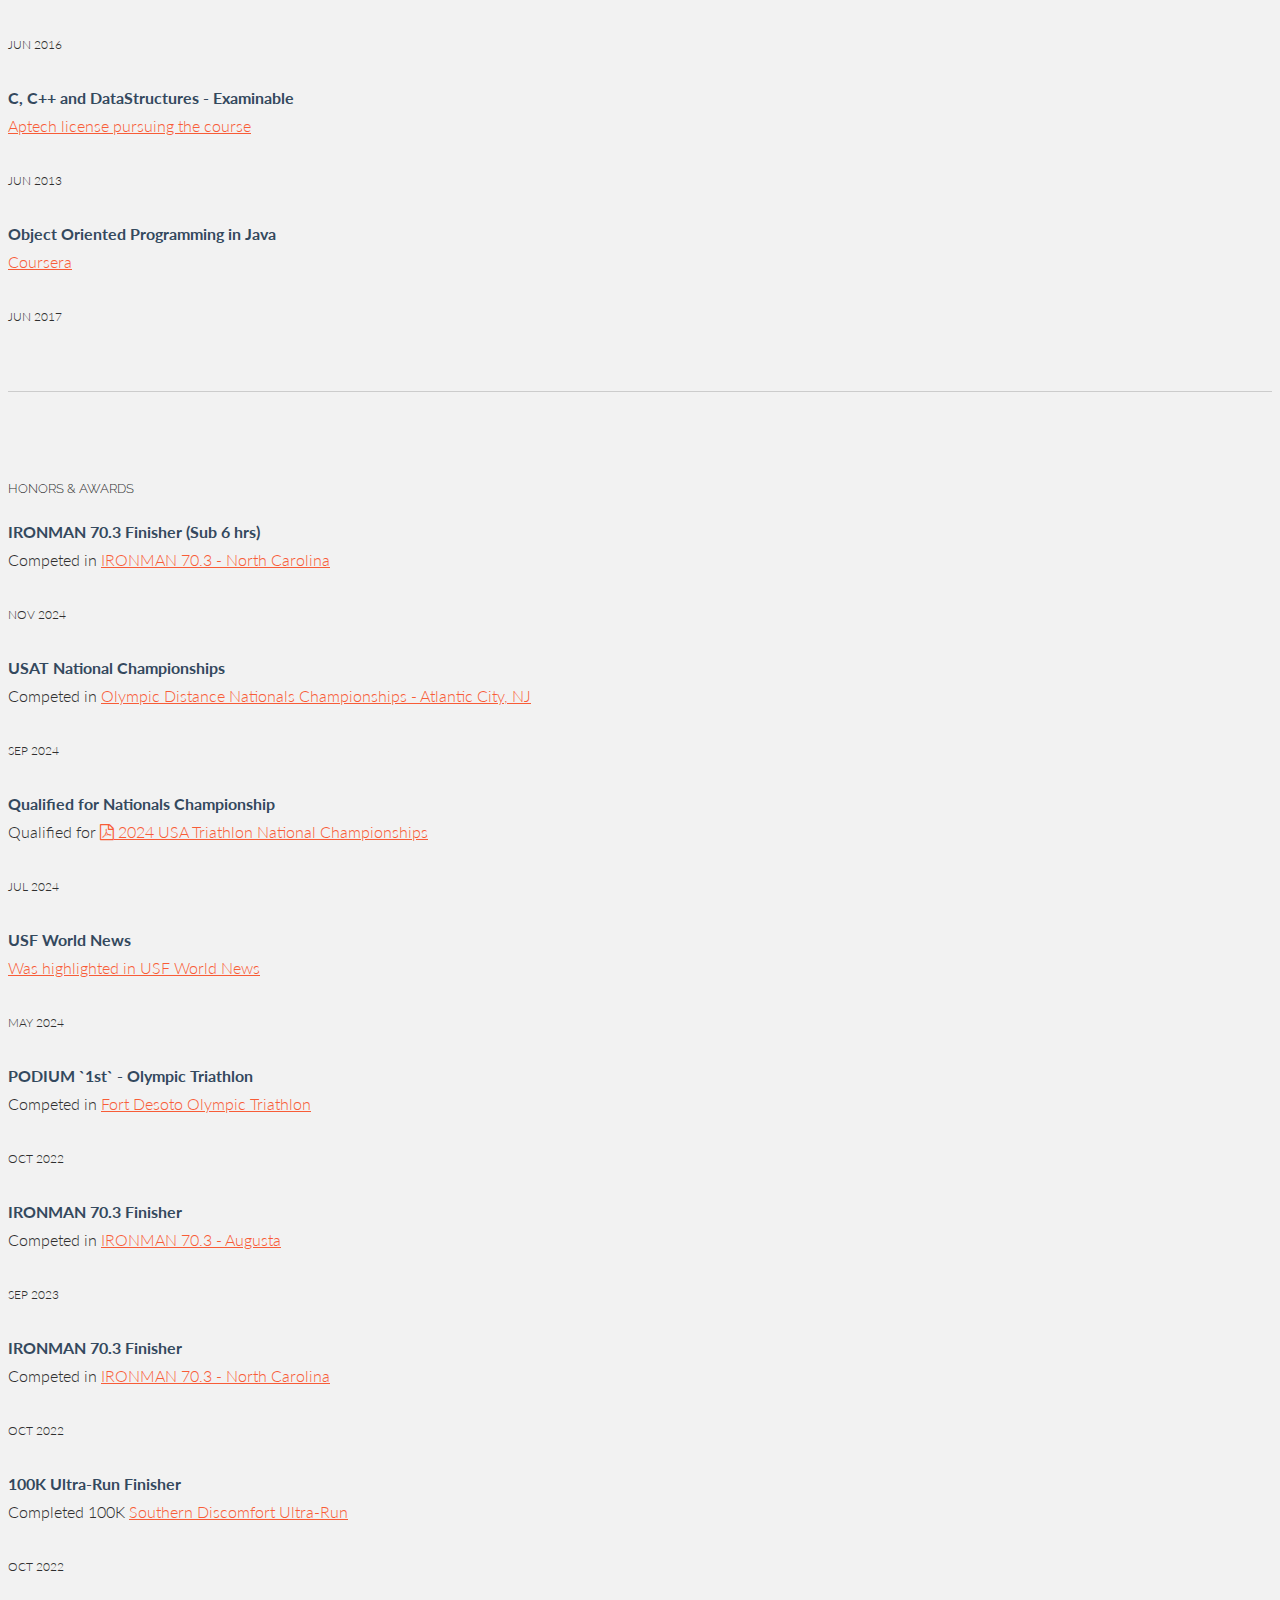
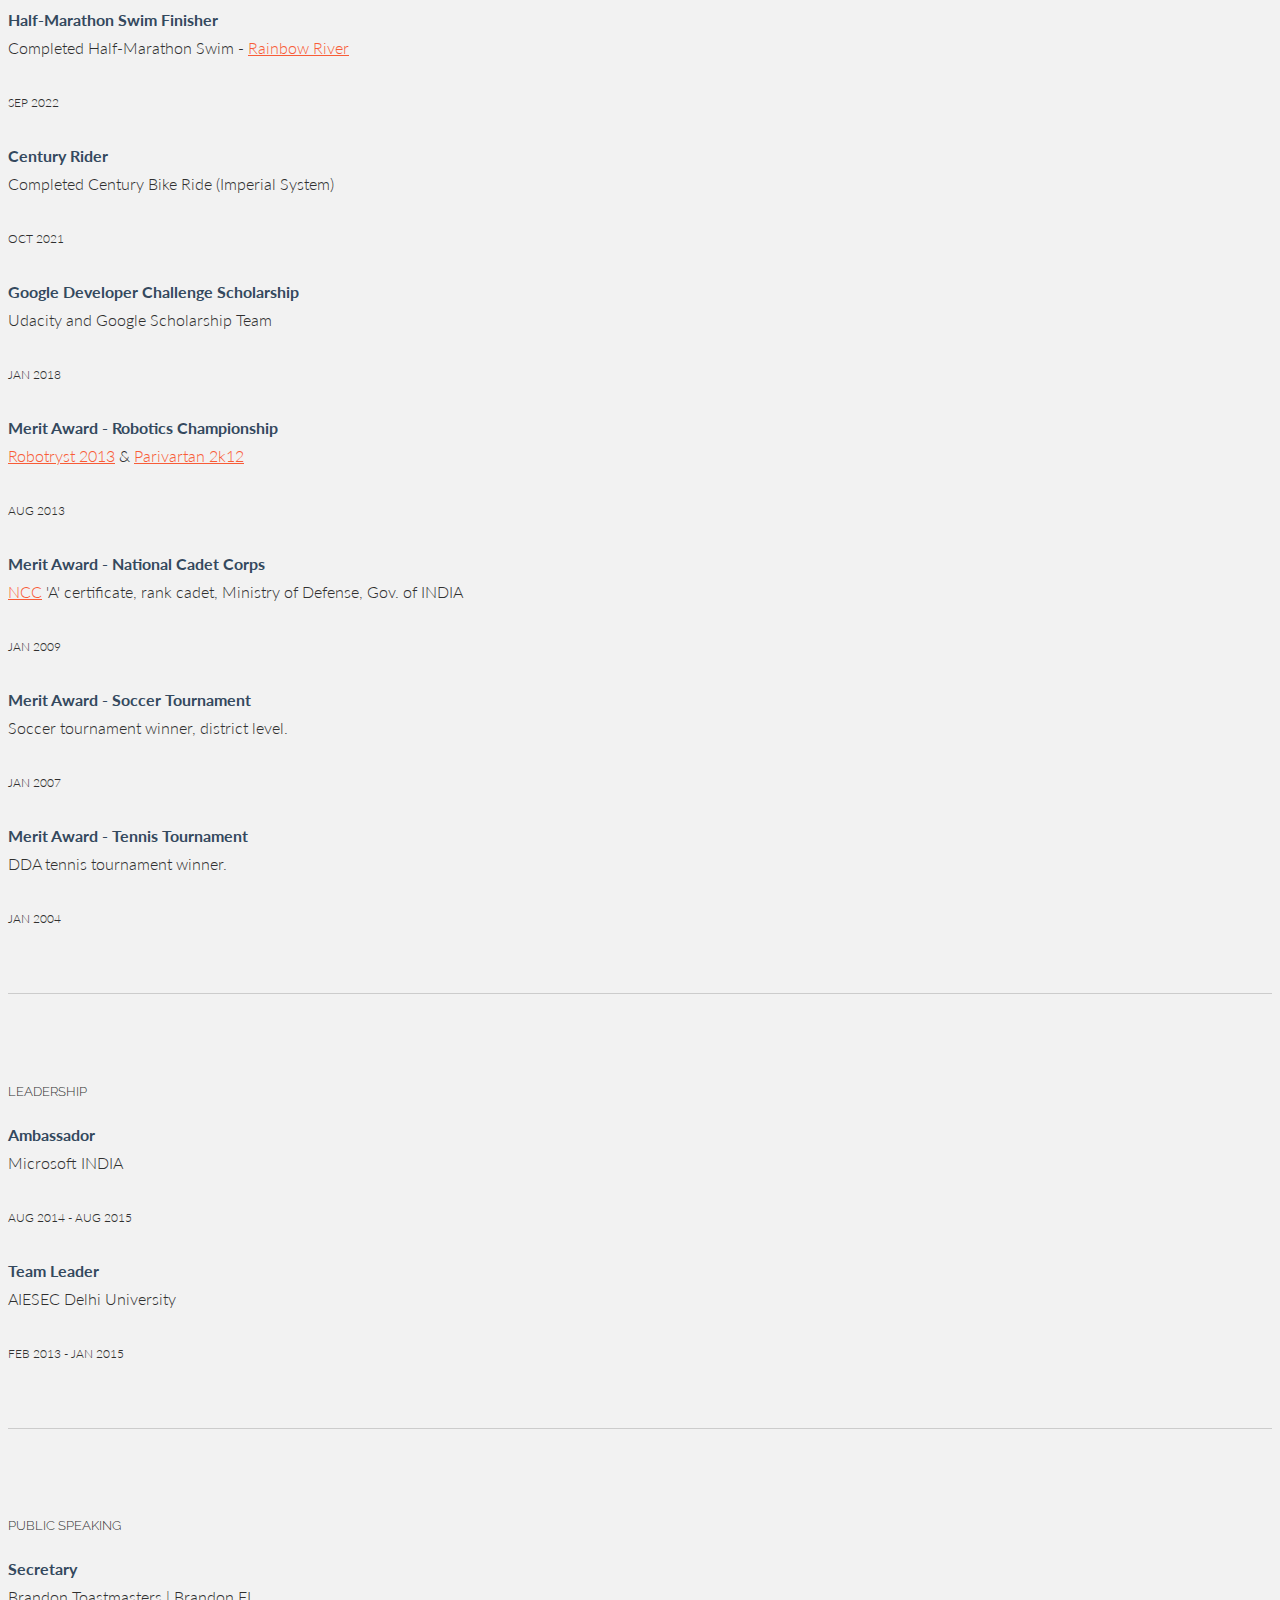
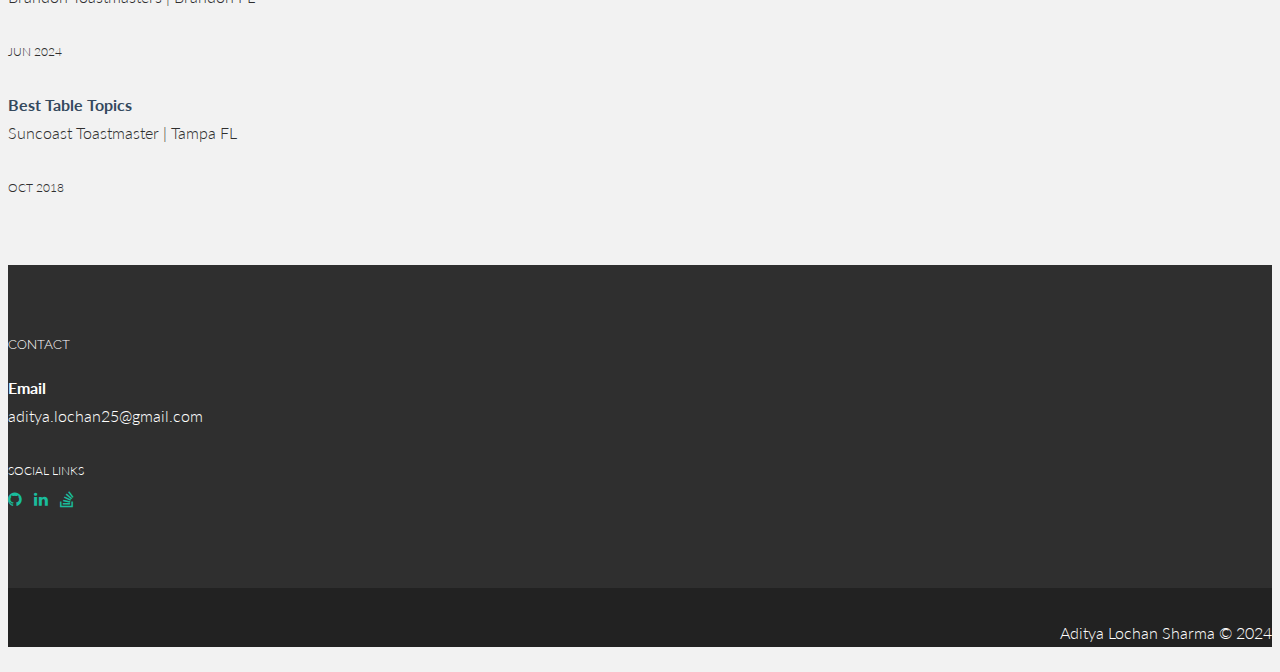
==== commit 55e7024f: "updated intro" ====
--- a/index.html
+++ b/index.html
@@ -78,7 +78,7 @@
 			<div class="row centered">
 				<div class="col-lg-08">
 					<h1 class="header-title"> Aditya L Sharma</h1>
-					<h3 class="header-subtitle"> Senior Software Developer | 3x IRONMAN 70.3 | 1x USAT National Champions | Podium-Olympic Tri | Ultra-Runner | Century Rider | Half-Marathon Swimmer | Scuba Diver | Vegetarian 🌱<br>
+					<h3 class="header-subtitle"> Senior Software Developer | 3x IRONMAN 70.3 | 1x USAT National Championships | Podium-Olympic Tri | Ultra-Runner | Century Rider | Half-Marathon Swimmer | Scuba Diver | Vegetarian 🌱<br>
 						<br>aditya.lochan25@gmail.com<br>
 						<br>Available for Hire
 					</h3>
